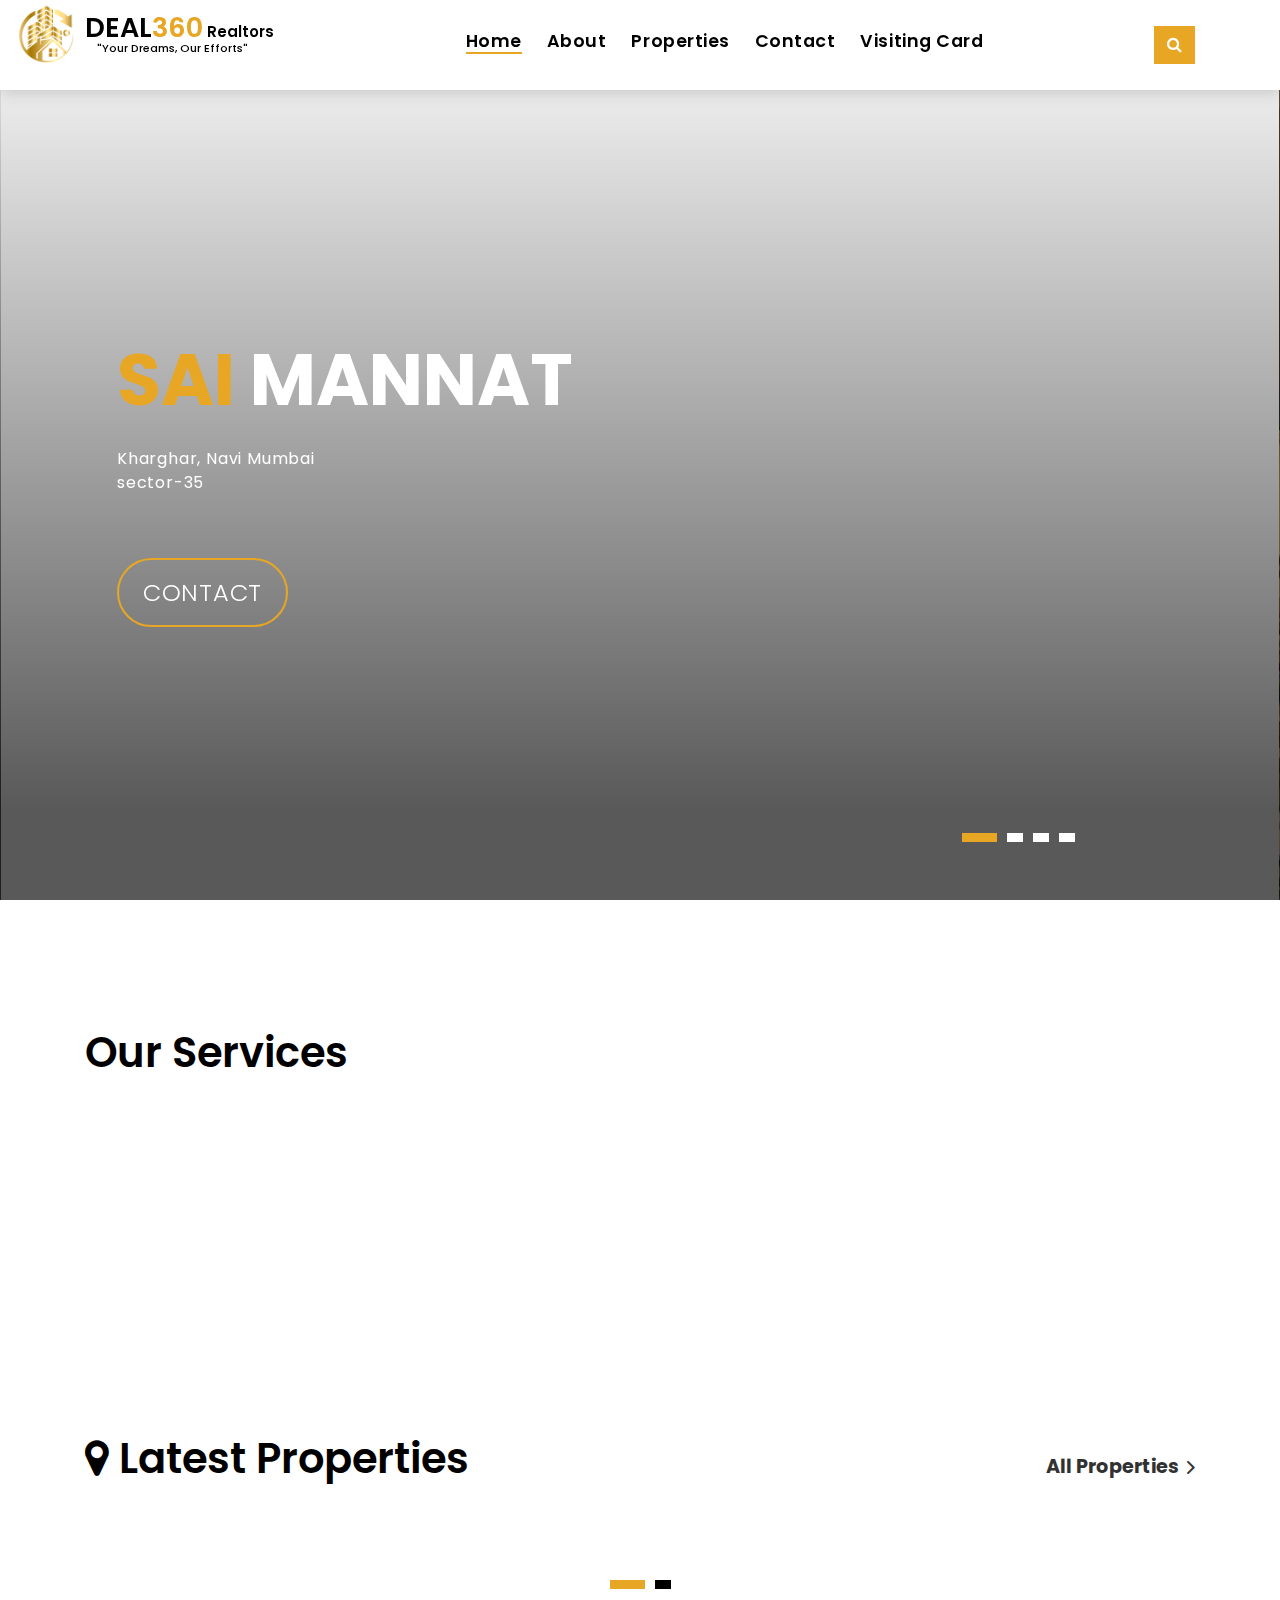
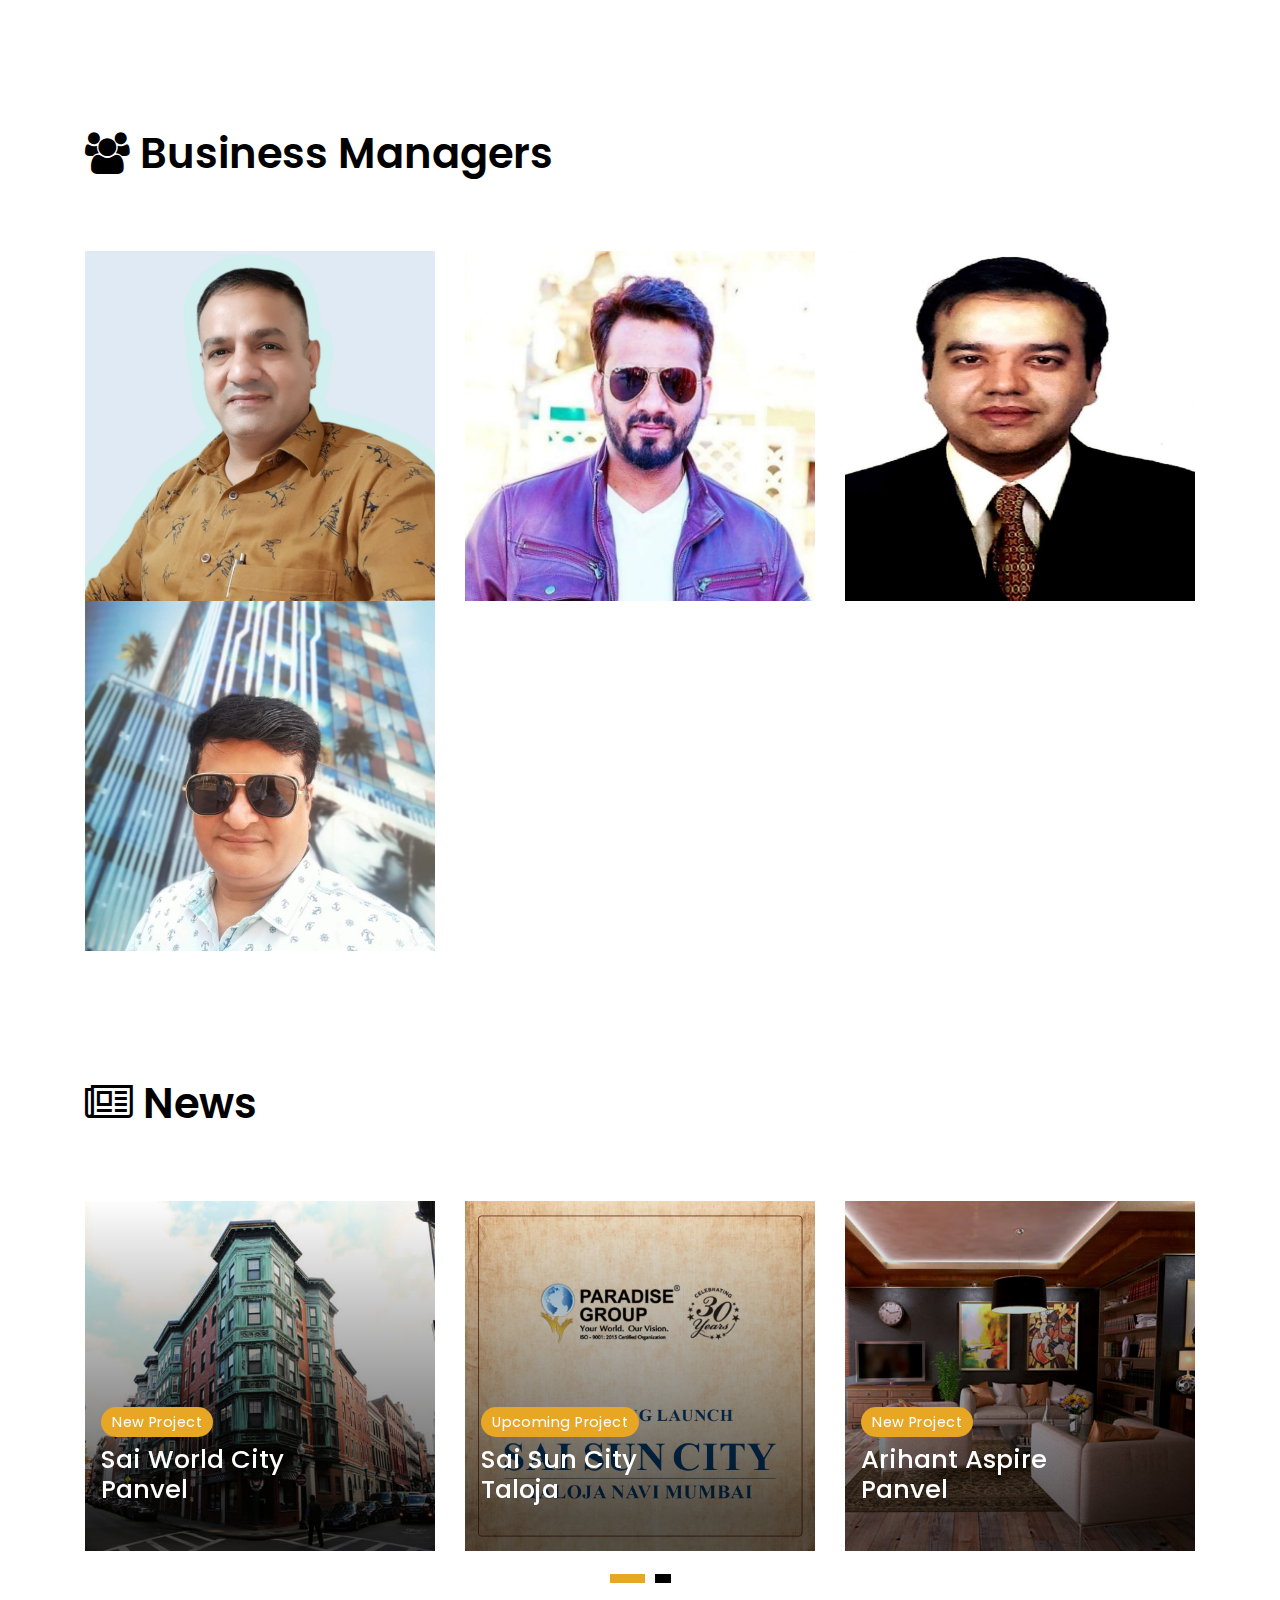
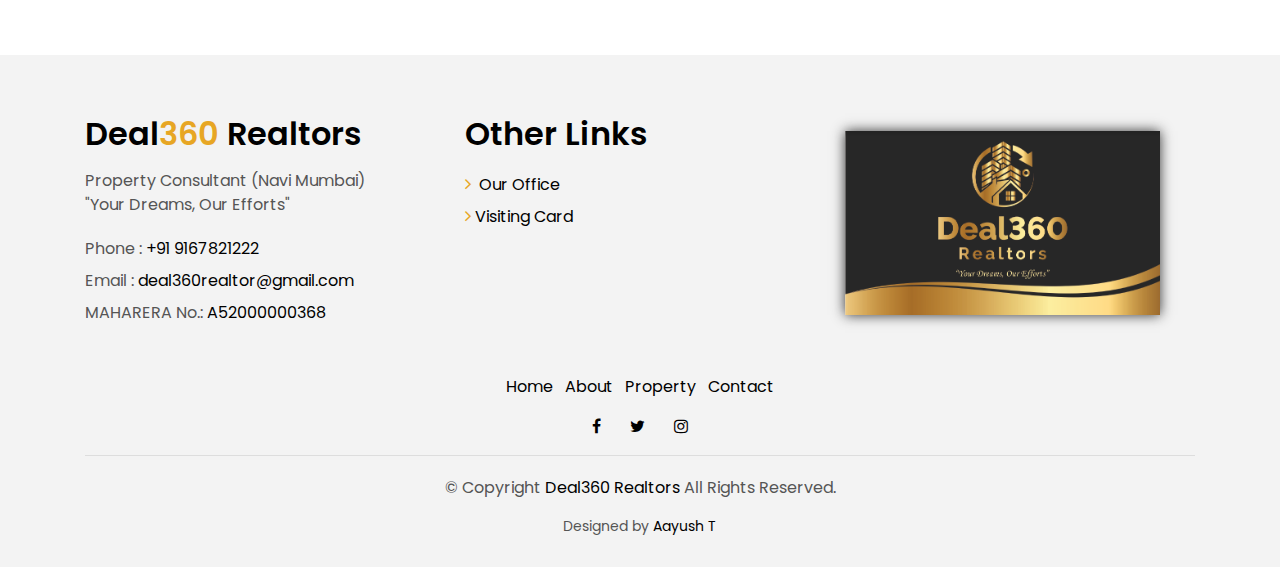
==== index.html @ 273b8ac3 "SSC" ====
<!DOCTYPE html>
<html lang="en">
<head>
  <meta charset="utf-8">
  <title>Deal360 Realtors</title>
  <meta content="width=device-width, initial-scale=1.0" name="viewport">
  <meta http-equiv="ScreenOrientation" content="autoRotate:disabled">
  <meta name="keywords" content="deal360, Deal 360, DEAL360, deal360 realtor, Realtor, real estate agency kharghar, real estate agency near me
  Realtors, best realtor in kharghar, real estate in kharghar, real estate kharghar, flat, rent, sell, purchase, shop, top realtor for buying a new home, top real estate agents in Navi mumbai, selling a home, sell a home fast, fastest way to sell a home in kharghar, home selling tips, cost of selling your home, marketing your home, ways to sell your home, kharghar, properties, Real Estate, India Property, Property in Navi Mumbai, Real Estate India, India properties, Properties in India, Kharghar real estate, Real Estate in India, Property Sites India, 360 Realtor">
  <meta name="author" content="Deal360 Realtor">
  <meta name="robots" content="noindex, nofollow">
  <meta name="description" content="Buy property in Navi Mumbai, choose from the largest database ongoing and upcoming real estate projects on deal360realtor.in  Rent / Sale / Purchase For more assistance call on 9324535317">
  <meta name="geo.region" content="IN-MH" />
		<meta name="geo.placename" content="Kharghar" />
      <link rel="canonical" href="https://www.deal360realtor.in" >

  <!-- Favicons -->
  <link href="img/logonew.png" rel="icon">
  <link href="img/logonew.png" rel="apple-touch-icon">

  <!-- Google Fonts -->
  <link href="https://fonts.googleapis.com/css?family=Poppins:300,400,500,600,700" rel="stylesheet">

  <!-- Bootstrap CSS File -->
  <link href="lib/bootstrap/css/bootstrap.min.css" rel="stylesheet">

  <!-- Libraries CSS Files -->
  <link href="lib/font-awesome/css/font-awesome.min.css" rel="stylesheet">
  <link href="lib/animate/animate.min.css" rel="stylesheet">
  <link href="lib/ionicons/css/ionicons.min.css" rel="stylesheet">
  <link href="lib/owlcarousel/assets/owl.carousel.min.css" rel="stylesheet">

  <!-- Main Stylesheet File -->
  <link href="css/style.css" rel="stylesheet">

  <!-- =======================================================
    Theme Name: EstateAgency
    Theme URL: https://bootstrapmade.com/real-estate-agency-bootstrap-template/
    Author: BootstrapMade.com
    License: https://bootstrapmade.com/license/
  ======================================================= -->
</head>

<body>
  <script async src="https://tally.so/widgets/embed.js"></script>

<script>
window.TallyConfig = {
  "formId": "nr8zv3",
  "popup": {
    "emoji": {
      "text": "💬",
      "animation": "head-shake"
    },
    "layout": "modal",
    "autoClose": 2000
  }
};
</script>

  <!-- <div class="bts-popup" role="alert">
    <div class="bts-popup-container">
      <img src="img/360logonew.png" alt="" width="32%" />
      	<p>Fill & get a call from our side</p> 
        <form action="https://sheetdb.io/api/v1/t4zwk5a7hjp27" method="POST" id="sheetdb-form"></form>
              <form class="form-a contactForm" action="" method="post" role="form">
                <div id="sendmessage">We shall be in contact, soon. Thank you!</div>
                <div id="errormessage">We shall be in contact, soon. Thank you!</div>
                <div class="row">
                  <div class="col-md-6 mb-3">
                    <div class="form-group">
                      <input type="text" name="data[NAME]" class="form-control form-control-lg form-control-a" placeholder="Your Name" data-rule="minlen:4" data-msg="Please enter at least 4 chars"><br>
                      <div class="validation"></div>
                    </div>
                  </div>
                  <div class="col-md-6 mb-3">
                    <div class="form-group">
                      <input type="text" name="data[PHONE-NUMBER]" class="form-control form-control-lg form-control-a" placeholder="Your Phone Number" data-rule="minlen:10" data-msg="Invalid">
                      <div class="validation"></div>
                    </div>
                  </div>
                 
                  <div class="col-md-12">
                    <button type="submit" class="btn btn-a">Send Message</button>
                  </div>
                </div>
              </form>
				<!-- <div class="bts-popup-button">
		       <a href="#https://www.instagram.com/accounts/login/?next=%2FAPA_TV_%2F&source=follow">Submit</a>
         </div> 
        <a href="#0" class="bts-popup-close img-replace">Close</a>
    </div> -->
<!-- </div> -->
 
  <!--/ Nav Star /-->
  <nav class="navbar navbar-default navbar-trans navbar-expand-lg fixed-top">
    <div class="container">
      <button class="navbar-toggler collapsed" type="button" data-toggle="collapse" data-target="#navbarDefault"
        aria-controls="navbarDefault" aria-expanded="false" aria-label="Toggle navigation">
        <span></span>
        <span></span>
        <span></span>
      </button>
      <img src="img/logonew.png" alt="" style="width: 5%; margin-right: 1%; margin-left: -6%; margin-top: -2%;">
      <a class="navbar-brand text-brand" href="index.html" style="font-size: 27px; margin-top: 1%;">DEAL<span class="color-b">360</span><span style="font-size: 15px;"> Realtors</span><h6 style="font-size: 11px;"> &nbsp;&nbsp;&nbsp;&nbsp;"Your Dreams, Our Efforts"</h6> <br></a>
      <button type="button" class="btn btn-link nav-search navbar-toggle-box-collapse d-md-none" data-toggle="collapse"
        data-target="#navbarTogglerDemo01" aria-expanded="false">
        <span class="fa fa-search" aria-hidden="true"></span>
      </button>
      <div class="navbar-collapse collapse justify-content-center" id="navbarDefault">
        <ul class="navbar-nav">
          <li class="nav-item">
            <a class="nav-link active" href="index.html">Home</a>
          </li>
          <li class="nav-item">
            <a class="nav-link" href="about.html">About</a>
          </li>
          <li class="nav-item">
            <a class="nav-link" href="prop.html">Properties</a>
          </li>
          <!-- <li class="nav-item">
            <a class="nav-link" href="#our-agents">Managers</a>
          </li> -->
          <!-- <li class="nav-item">
            <a class="nav-link" href="blog-grid.html">Blog</a>
          </li> -->
          <!-- <li class="nav-item dropdown">
            <a class="nav-link dropdown-toggle" href="#" id="navbarDropdown" role="button" data-toggle="dropdown"
              aria-haspopup="true" aria-expanded="false">
              Pages
            </a>
            <div class="dropdown-menu" aria-labelledby="navbarDropdown">
              <a class="dropdown-item" href="prop.html">Properties</a>
              <!-- <a class="dropdown-item" href="blog-single.html">Blog Single</a> -->
              <!--<a class="dropdown-item" href="#our-agents">Our Agents</a>
              <!-- <a class="dropdown-item" href="agent-single.html">Agent Single</a>
            </div>
          </li> -->
          <li class="nav-item">
            <a class="nav-link" href="contact.html">Contact</a>
          </li>
          <li class="nav-item">
            <a href="img/DEAL360 REALTORS (Visiting Card).pdf" class="nav-link" download="Deal360 Realtors - Visiting card">Visiting Card</a>
          </li>
        </ul>
      </div>
      <button type="button" class="btn btn-b-n navbar-toggle-box-collapse d-none d-md-block" data-toggle="collapse"
        data-target="#navbarTogglerDemo01" aria-expanded="false">
        <span class="fa fa-search" aria-hidden="true"></span>
      </button>
    </div>
  </nav>
  <!--/ Nav End /-->

  <!--/ Carousel Star /-->
  <div class="intro intro-carousel">
    <div id="carousel" class="owl-carousel owl-theme">
      <div class="carousel-item-a intro-item bg-image" style="background-image: url(img/saiMannat.jpg)">
        <div class="overlay overlay-a"></div>
        <div class="intro-content display-table">
          <div class="table-cell">
            <div class="container">
              <div class="row">
                <div class="col-lg-8">
                  <div class="intro-body">
                    <h1 class="intro-title mb-4">
                      <span class="color-b">Sai</span> Mannat
                      <br></h1> 
                    <p class="intro-title-top">Kharghar, Navi Mumbai
                      <br>sector-35</p>
                    <p class="intro-subtitle intro-price">
                      <a href="tel:9167821222"><span class="price-a">Contact</span></a>
                    </p>
                  </div>
                </div>
              </div>
            </div>
          </div>
        </div>
      </div>
      <!-- 2nd -->
    
      <div class="carousel-item-a intro-item bg-image" style="background-image: url(img/aspire.jpeg)">
        <div class="overlay overlay-a"></div>
        <div class="intro-content display-table">
          <div class="table-cell">
            <div class="container">
              <div class="row">
                <div class="col-lg-8">
                  <div class="intro-body">
                    <h1 class="intro-title mb-4">
                      <span class="color-b">Arihant</span> Aspire
                      <br></h1> 
                    <p class="intro-title-top">Panvel, Navi Mumbai
                      <br></p>
                    <p class="intro-subtitle intro-price">
                      <a href="tel:9167821222"><span class="price-a">Contact</span></a>
                    </p>
                  </div>
                </div>
              </div>
            </div>
          </div>
        </div>
      </div>
      <div class="carousel-item-a intro-item bg-image" style="background-image: url(img/arihantAalishan.jpg)">
        <div class="overlay overlay-a"></div>
        <div class="intro-content display-table">
          <div class="table-cell">
            <div class="container">
              <div class="row">
                <div class="col-lg-8">
                  <div class="intro-body">                    
                    <h1 class="intro-title mb-4">
                      <span class="color-b">Arihant </span> Aalishan
                      <br></h1>
                      <p class="intro-title-top">Kharghar, Navi Mumbai
                        <br></p>
                    <p class="intro-subtitle intro-price">
                      <a href="tel:9167821222"><span class="price-a">Contact</span></a>
                    </p>
                  </div>
                </div>
              </div>
            </div>
          </div>
        </div>
      </div>
      <div class="carousel-item-a intro-item bg-image" style="background-image: url(img/swc.jpg)">
        <div class="overlay overlay-a"></div>
        <div class="intro-content display-table">
          <div class="table-cell">
            <div class="container">
              <div class="row">
                <div class="col-lg-8">
                  <div class="intro-body">
                    <h1 class="intro-title mb-4">
                      <span class="color-b">Sai </span> World City
                      <br></h1> <p class="intro-title-top">Panvel, Navi Mumbai
                        <br></p>
                    <p class="intro-subtitle intro-price">
                      <a href="tel:9167821222"><span class="price-a">Contact</span></a>
                    </p>
                  </div>
                </div>
              </div>
            </div>
          </div>
        </div>
      </div>
    </div>
  </div>
  <!--/ Carousel end /-->

  <!--/ Services Star /-->
  <section class="section-services section-t8">
    <div class="container">
      <div class="row">
        <div class="col-md-12">
          <div class="title-wrap d-flex justify-content-between">
            <div class="title-box">
              <h2 class="title-a">Our Services</h2>
            </div>
          </div>
        </div>
      </div>
      <div class="row">
        <div class="col-md-4">
          <div class="card-box-c foo">
            <div class="card-header-c d-flex">
              <div class="card-box-ico">
                <span class="fa fa-home"></span>
              </div>
              <div class="card-title-c align-self-center">
                <h5 class="title-c" style="font-size: 30px;">SALE  PURCHASE  RENT</h5>
              </div>
            </div>
            <div class="card-body-c">
              <p class="content-c">
                <!-- Sed porttitor lectus nibh. Cras ultricies ligula sed magna dictum porta. Praesent sapien massa,
                convallis a pellentesque
                nec, egestas non nisi. -->
              </p>
            </div>
            <!-- <div class="card-footer-c">
              <a href="#" class="link-c link-icon">Read more
                <span class="ion-ios-arrow-forward"></span>
              </a>
            </div> -->
          </div>
        </div>
        <div class="col-md-4">
          <div class="card-box-c foo">
            <div class="card-header-c d-flex">
              <div class="card-box-ico">
                <span class="fa fa-usd"></span>
              </div>
              <div class="card-title-c align-self-center">
                <h2 class="title-c">FINANCE</h2>
              </div>
            </div>
            <div class="card-body-c">
              <p class="content-c">
                <!-- Nulla porttitor accumsan tincidunt. Curabitur aliquet quam id dui posuere blandit. Mauris blandit
                aliquet elit, eget tincidunt
                nibh pulvinar a. -->
              </p>
            </div>
            <!-- <div class="card-footer-c">
              <a href="#" class="link-c link-icon">Read more
                <span class="ion-ios-arrow-forward"></span>
              </a>
            </div> -->
          </div>
        </div>
        <div class="col-md-4">
          <div class="card-box-c foo">
            <div class="card-header-c d-flex">
              <div class="card-box-ico">
                <span class="fa fa-paint-brush"></span>
              </div>
              <div class="card-title-c align-self-center">
                <h2 class="title-c">INTERIOR WORK</h2>
              </div>
            </div>
            <div class="card-body-c">
              <p class="content-c">
                <!-- Sed porttitor lectus nibh. Cras ultricies ligula sed magna dictum porta. Praesent sapien massa,
                convallis a pellentesque
                nec, egestas non nisi. -->
              </p>
            </div>
            <!-- <div class="card-footer-c">
              <a href="#" class="link-c link-icon">Read more
                <span class="ion-ios-arrow-forward"></span>
              </a>
            </div> -->
          </div>
        </div>
      </div>
    </div>
  </section>
  <!--/ Services End /-->

  <!--/ Property Start /-->
  <section class="section-property section-t8">
    <div class="container">
      <div class="row">
        <div class="col-md-12">
          <div class="title-wrap d-flex justify-content-between">
            <div class="title-box">
              <h2 class="title-a">
               <span class="fa fa-map-marker "></span> Latest Properties</h2>
            </div>
            <div class="title-link" style="font-weight:bold;">
              <a href="prop.html">All Properties
                <span class="ion-ios-arrow-forward"></span>
              </a>
            </div>
          </div>
        </div>
      </div>
      <div id="property-carousel" class="owl-carousel owl-theme">
        <div class="carousel-item-b">
          <div class="card-box-a card-shadow">
            <div class="img-box-a">
              <img src="img/greenwoods1.jpg" alt="" class="img-a img-fluid">
            </div>
            <div class="card-overlay">
              <div class="card-overlay-a-content">
                <div class="card-header-a">
                  <h2 class="card-title-a">
                    Greenwoods
                      <br /><span style="font-size: 0.5em;"> Kharghar (Sector-35)</span></a>
                  </h2>
                </div>
                <div class="card-body-a">
                  <div class="price-box d-flex">
                    <span class="price-a">RESALE | 2/3 BHK</span>
                  </div>
                  <a href="tel:9324535317" class="link-a">Click here to contact
                    <span class="ion-ios-arrow-forward"></span>
                  </a>
                </div>
                <div class="card-footer-a">
                  <ul class="card-info d-flex justify-content-around">
                    <li>
                      <h4 class="card-info-title">Area</h4>
                      <span>
                        <sup></sup>
                      </span>
                    </li>
                    <li>
                      <h4 class="card-info-title">Beds</h4>
                      <span>2/3</span>
                    </li>
                    <li>
                      <h4 class="card-info-title">Baths</h4>
                      <span>2/3</span>
                    </li>
                    <!-- <li>
                      <h4 class="card-info-title">Garages</h4>
                      <span>1</span>
                    </li> -->
                  </ul>
                </div>
              </div>
            </div>
          </div>
        </div>
        <div class="carousel-item-b">
          <div class="card-box-a card-shadow">
            <div class="img-box-a">
              <img src="img/regencyCrest1.jpg" alt="" class="img-a img-fluid">
            </div>
            <div class="card-overlay">
              <div class="card-overlay-a-content">
                <div class="card-header-a">
                  <h2 class="card-title-a">
                    Regency Crest
                      <br /><span style="font-size: 0.5em;"> Kharghar (Sector-19)</span></a>
                  </h2>
                </div>
                <div class="card-body-a">
                  <div class="price-box d-flex">
                    <span class="price-a">rent | 2/3 BHK</span>
                  </div>
                  <a href="tel:932453531" class="link-a">Click here to Contact
                    <span class="ion-ios-arrow-forward"></span>
                  </a>
                </div>
                <div class="card-footer-a">
                  <ul class="card-info d-flex justify-content-around">
                    <li>
                      <h4 class="card-info-title">Area</h4>
                      <span>--
                        <sup></sup>
                      </span>
                    </li>
                    <li>
                      <h4 class="card-info-title">Beds</h4>
                      <span>2/3</span>
                    </li>
                    <li>
                      <h4 class="card-info-title">Baths</h4>
                      <span>3</span>
                    </li>
                    <!-- <li>
                      <h4 class="card-info-title">Garages</h4>
                      <span>1</span>
                    </li> -->
                  </ul>
                </div>
              </div>
            </div>
          </div>
        </div>
        <div class="carousel-item-b">
          <div class="card-box-a card-shadow">
            <div class="img-box-a">
              <img src="img/arihantAalishan1.jpg" alt="" class="img-a img-fluid">
            </div>
            <div class="card-overlay">
              <div class="card-overlay-a-content">
                <div class="card-header-a">
                  <h2 class="card-title-a">
                    Arihant Aalishan
                      <br /> <span style="font-size: 0.5em;"> Kharghar (Sector-37)</span></a>
                  </h2>
                </div>
                <div class="card-body-a">
                  <div class="price-box d-flex">
                    <span class="price-a">Underconstruction</span>
                  </div>
                  <a href="tel:932453531" class="link-a">Click here to contact
                    <span class="ion-ios-arrow-forward"></span>
                  </a>
                </div>
                <div class="card-footer-a">
                  <ul class="card-info d-flex justify-content-around">
                    <li>
                      <h4 class="card-info-title">Area</h4>
                      <span>--
                        <sup></sup>
                      </span>
                    </li>
                    <li>
                      <h4 class="card-info-title">Beds</h4>
                      <span>1/2/3</span>
                    </li>
                    <li>
                      <h4 class="card-info-title">Baths</h4>
                      <span>2/3/4</span>
                    </li>
                    <!-- <li>
                      <h4 class="card-info-title">Garages</h4>
                      <span>1</span>
                    </li> -->
                  </ul>
                </div>
              </div>
            </div>
          </div>
        </div>
        <div class="carousel-item-b">
          <div class="card-box-a card-shadow">
            <div class="img-box-a">
              <img src="img/saiMannat1.jpg" alt="" class="img-a img-fluid">
            </div>
            <div class="card-overlay">
              <div class="card-overlay-a-content">
                <div class="card-header-a">
                  <h2 class="card-title-a">
                    Sai Mannat
                      <br /> <span style="font-size: 0.5em;"> Kharghar (Sector-34)</span></a>
                  </h2>
                </div>
                <div class="card-body-a">
                  <div class="price-box d-flex">
                    <span class="price-a">resale | 2/3 BHK</span>
                  </div>
                  <a href="tel:932453531" class="link-a">Click here to contact
                    <span class="ion-ios-arrow-forward"></span>
                  </a>
                </div>
                <div class="card-footer-a">
                  <ul class="card-info d-flex justify-content-around">
                    <li>
                      <h4 class="card-info-title">Area</h4>
                      <span>--
                        <sup></sup>
                      </span>
                    </li>
                    <li>
                      <h4 class="card-info-title">Beds</h4>
                      <span>2/3</span>
                    </li>
                    <li>
                      <h4 class="card-info-title">Baths</h4>
                      <span>2/3</span>
                    </li>
                    <!-- <li>
                      <h4 class="card-info-title">Garages</h4>
                      <span>1</span>
                    </li> -->
                  </ul>
                </div>
              </div>
            </div>
          </div>
        </div>
        <div class="carousel-item-b">
          <div class="card-box-a card-shadow">
            <div class="img-box-a">
              <img src="img/arihantAnaya.jpg" alt="" class="img-a img-fluid">
            </div>
            <div class="card-overlay">
              <div class="card-overlay-a-content">
                <div class="card-header-a">
                  <h2 class="card-title-a">
                    Arihant Anaya
                      <br /> <span style="font-size: 0.5em;"> Kharghar (Sector-35)</span></a>
                  </h2>
                </div>
                <div class="card-body-a">
                  <div class="price-box d-flex">
                    <span class="price-a">resale | 2/3 BHK</span>
                  </div>
                  <a href="tel:932453531" class="link-a">Click here to contact
                    <span class="ion-ios-arrow-forward"></span>
                  </a>
                </div>
                <div class="card-footer-a">
                  <ul class="card-info d-flex justify-content-around">
                    <li>
                      <h4 class="card-info-title">Area</h4>
                      <span>--
                        <sup></sup>
                      </span>
                    </li>
                    <li>
                      <h4 class="card-info-title">Beds</h4>
                      <span>2/3</span>
                    </li>
                    <li>
                      <h4 class="card-info-title">Baths</h4>
                      <span>2/3</span>
                    </li>
                  </ul>
                </div>
              </div>
            </div>
          </div>
        </div>
      </div>
    </div>
  </section>
  <!--/ Property End /-->

  <!--/ Agents Star /-->
  <section class="section-agents section-t8">
    <div class="container">
      <div class="row">
        <div class="col-md-12">
          <div class="title-wrap d-flex justify-content-between">
            <div class="title-box">
              <!-- <h2 class="title-a" id="our-agents">Business Managers</h2> -->
              <h2 class="title-a">
                <span class="fa fa-users" id="our-agents"></span> Business Managers</h2>
            </div>
            <!-- <div class="title-link">
              <a href="agents-grid.html">All Agents
                <span class="ion-ios-arrow-forward"></span>
              </a>
            </div> -->
          </div>
        </div>
      </div>
      <div class="row">
        <div class="col-md-4">
          <div class="card-box-d">
            <div class="card-img-d">
              <img src="img/agent1.jpeg" alt="" class="img-d img-fluid">
            </div>
            <div class="card-overlay card-overlay-hover">
              <div class="card-header-d">
                <div class="card-title-d align-self-center">
                  <h3 class="title-d">
                    Manish Talreja
                      <br></a>
                  </h3>
                </div>
              </div>
              <div class="card-body-d">
                <!-- <p class="content-d color-text-a">
                  Sed porttitor lectus nibh, Cras ultricies ligula sed magna dictum porta two.
                </p> -->
                <div class="info-agents color-a">
                  <p>
                    <strong>Phone: </strong><a href="tel:9324535317"> +91 9324535317</p></a>

                  <p>
                    <strong>Email: </strong> deal360realtor@gmail.com</p>
                </div>
              </div>
              <div class="card-footer-d">
                <div class="socials-footer d-flex justify-content-center">
                  <ul class="list-inline">
                    <li class="list-inline-item">
                      <a href="#" class="link-one">
                        <i class="fa fa-facebook" aria-hidden="true"></i>
                      </a>
                    </li>
                    <li class="list-inline-item">
                      <a href="#" class="link-one">
                        <i class="fa fa-twitter" aria-hidden="true"></i>
                      </a>
                    </li>
                    <li class="list-inline-item">
                      <a href="#" class="link-one">
                        <i class="fa fa-instagram" aria-hidden="true"></i>
                      </a>
                    </li>
                  </ul>
                </div>
              </div>
            </div>
          </div>
        </div>
        <div class="col-md-4">
          <div class="card-box-d">
            <div class="card-img-d">
              <img src="img/agent3.jpeg" alt="" class="img-d img-fluid">
            </div>
            <div class="card-overlay card-overlay-hover">
              <div class="card-header-d">
                <div class="card-title-d align-self-center">
                  <h3 class="title-d">
                    Hiten Bhatt
                      <br></a>
                  </h3>
                </div>
              </div>
              <div class="card-body-d">
                <!-- <p class="content-d color-text-a">
                  Sed porttitor lectus nibh, Cras ultricies ligula sed magna dictum porta two.
                </p> -->
                <div class="info-agents color-a">
                  <p>
                    <strong>Phone: </strong><a href="tel:9819552288"> +91 9819552288</p></a>
                    
                  <p>
                    <strong>Email: </strong> deal360realtor@gmail.com</p>
                </div>
              </div>
              <div class="card-footer-d">
                <div class="socials-footer d-flex justify-content-center">
                  <ul class="list-inline">
                    <li class="list-inline-item">
                      <a href="#" class="link-one">
                        <i class="fa fa-facebook" aria-hidden="true"></i>
                      </a>
                    </li>
                    <li class="list-inline-item">
                      <a href="#" class="link-one">
                        <i class="fa fa-twitter" aria-hidden="true"></i>
                      </a>
                    </li>
                    <li class="list-inline-item">
                      <a href="#" class="link-one">
                        <i class="fa fa-instagram" aria-hidden="true"></i>
                      </a>
                    </li>
                    </li>
                  </ul>
                </div>
              </div>
            </div>
          </div>
        </div>
        <hr><hr>
        <div class="col-md-4">
          <div class="card-box-d">
            <div class="card-img-d">
              <img src="img/agent4.jpeg" alt="" class="img-d img-fluid">
            </div>
            <div class="card-overlay card-overlay-hover">
              <div class="card-header-d">
                <div class="card-title-d align-self-center">
                  <h3 class="title-d">
                    Jay Rochani
                      <br></a>
                  </h3>
                </div>
              </div>
              <div class="card-body-d">
                <!-- <p class="content-d color-text-a">
                  Sed porttitor lectus nibh, Cras ultricies ligula sed magna dictum porta two.
                </p> -->
                <div class="info-agents color-a">
                  <p>
                    <strong>Phone: </strong><a href="tel:9320665999"> +91 9320665999</p></a>

                  <p>
                    <strong>Email: </strong> deal360realtor@gmail.com</p>
                </div>
              </div>
              <div class="card-footer-d">
                <div class="socials-footer d-flex justify-content-center">
                  <ul class="list-inline">
                    <li class="list-inline-item">
                      <a href="#" class="link-one">
                        <i class="fa fa-facebook" aria-hidden="true"></i>
                      </a>
                    </li>
                    <li class="list-inline-item">
                      <a href="#" class="link-one">
                        <i class="fa fa-twitter" aria-hidden="true"></i>
                      </a>
                    </li>
                    <li class="list-inline-item">
                      <a href="#" class="link-one">
                        <i class="fa fa-instagram" aria-hidden="true"></i>
                      </a>
                    </li>
                  </ul>
                </div>
              </div>
            </div>
          </div>
        </div>
        <div class="col-md-4">
          <div class="card-box-d">
            <div class="card-img-d">
              <img src="img/agent2.jpeg" alt="" class="img-d img-fluid">
            </div>
            <div class="card-overlay card-overlay-hover">
              <div class="card-header-d">
                <div class="card-title-d align-self-center">
                  <h3 class="title-d">
                    Navin Makhija
                      <br></a>
                  </h3>
                </div>
              </div>
              <div class="card-body-d">
                <!-- <p class="content-d color-text-a">
                  Sed porttitor lectus nibh, Cras ultricies ligula sed magna dictum porta two.
                </p> -->
                <div class="info-agents color-a">
                  <p>
                    <strong>Phone: </strong> <a href="tel:9867602606">+91 986760260</p</a>
                  <p>
                    <strong>Email: </strong> deal360realtor@gmail.com</p>
                </div>
              </div>
              <div class="card-footer-d">
                <div class="socials-footer d-flex justify-content-center">
                  <ul class="list-inline">
                    <li class="list-inline-item">
                      <a href="#" class="link-one">
                        <i class="fa fa-facebook" aria-hidden="true"></i>
                      </a>
                    </li>
                    <li class="list-inline-item">
                      <a href="#" class="link-one">
                        <i class="fa fa-twitter" aria-hidden="true"></i>
                      </a>
                    </li>
                    <li class="list-inline-item">
                      <a href="#" class="link-one">
                        <i class="fa fa-instagram" aria-hidden="true"></i>
                      </a>
                    </li>
                    </li>
                  </ul>
                </div>
              </div>
            </div>
          </div>
        </div>
      </div>
    </div>
  </section>
  <!--/ Agents End /-->

  <!--/ News Star /-->
  <section class="section-news section-t8">
    <div class="container">
      <div class="row">
        <div class="col-md-12">
          <div class="title-wrap d-flex justify-content-between">
            <div class="title-box">
              <h2 class="title-a"><span class="fa  fa-newspaper-o "></span> News</h2>
            </div>
             <!-- <div class="title-link">
              <a href="blog-grid.html">All News
                <span class="ion-ios-arrow-forward"></span>
              </a>
            </div> -->
          </div>
        </div>
      </div> 
      <div id="new-carousel" class="owl-carousel owl-theme">
        <div class="carousel-item-c">
          <div class="card-box-b card-shadow news-box">
            <div class="img-box-b">
              <img src="img/post-1.jpg" alt="" class="img-b img-fluid">
            </div>
            <div class="card-overlay">
              <div class="card-header-b">
                <div class="card-category-b">
                  <a class="category-b">New Project</a>
                </div>
                <div class="card-title-b">
                  <h2 class="title-2" style="color: white;">
                    Sai World City
                      <br>Panvel</a>
                  </h2>
                </div>
                <!-- <div class="card-date">
                  <span class="date-b">18 Sep. 2017</span>
                </div> -->
              </div>
            </div>
          </div>
        </div>
        <div class="carousel-item-c">
          <div class="card-box-b card-shadow news-box">
            <div class="img-box-b">
              <img src="img/post-5.jpg" alt="" class="img-b img-fluid">
            </div>
            <div class="card-overlay">
              <div class="card-header-b">
                <div class="card-category-b">
                  <a class="category-b">Upcoming Project</a>
                </div>
                <div class="card-title-b">
                  <h2 class="title-2">
                    <a>Sai Sun City
                      <br>Taloja</a>
                  </h2>
                </div>
                <!-- <div class="card-date">
                  <span class="date-b">18 Sep. 2017</span>
                </div> -->
              </div>
            </div>
          </div>
        </div>
        <div class="carousel-item-c">
          <div class="card-box-b card-shadow news-box">
            <div class="img-box-b">
              <img src="img/post-2.jpg" alt="" class="img-b img-fluid">
            </div>
            <div class="card-overlay">
              <div class="card-header-b">
                <div class="card-category-b">
                  <a class="category-b">New Project</a>
                </div>
                <div class="card-title-b">
                  <h2 class="title-2">
                    <a>Arihant Aspire
                      <br>Panvel</a>
                  </h2>
                </div>
                <!-- <div class="card-date">
                  <span class="date-b">18 Sep. 2017</span>
                </div> -->
              </div>
            </div>
          </div>
        </div>
        <div class="carousel-item-c">
          <div class="card-box-b card-shadow news-box">
            <div class="img-box-b">
              <img src="img/post-3.jpg" alt="" class="img-b img-fluid">
            </div>
            <div class="card-overlay">
              <div class="card-header-b">
                <div class="card-category-b">
                  <a class="category-b">New Project</a>
                </div>
                <div class="card-title-b">
                  <h2 class="title-2">
                    <a>Adhiraj The Mainland
                      <br>Kharghar</a>
                  </h2>
                </div>
                <!-- <div class="card-date">
                  <span class="date-b">18 Sep. 2017</span>
                </div> -->
              </div>
            </div>
          </div>
        </div>
        <div class="carousel-item-c">
          <div class="card-box-b card-shadow news-box">
            <div class="img-box-b">
              <img src="img/post-4.jpg" alt="" class="img-b img-fluid">
            </div>
            <div class="card-overlay">
              <div class="card-header-b">
                <div class="card-category-b">
                  <a class="category-b">New Project</a>
                </div>
                <div class="card-title-b">
                  <h2 class="title-2">
                    <a>Sai Aaradhya
                      <br>Kharghar</a>
                  </h2>
                </div>
                <!-- <div class="card-date">
                  <span class="date-b">18 Sep. 2017</span>
                </div> -->
              </div>
            </div>
          </div>
        </div>
      
      </div>
    </div>
  </section>
  <!--/ News End /-->

  <!--/ Testimonials Star /-->
  <!-- <section class="section-testimonials section-t8 nav-arrow-a">
    <div class="container">
      <div class="row">
        <div class="col-md-12">
          <div class="title-wrap d-flex justify-content-between">
            <div class="title-box">
              <h2 class="title-a">Testimonials</h2>
            </div>
          </div>
        </div>
      </div>
      <div id="testimonial-carousel" class="owl-carousel owl-arrow">
        <div class="carousel-item-a">
          <div class="testimonials-box">
            <div class="row">
              <div class="col-sm-12 col-md-6">
                <div class="testimonial-img">
                  <img src="img/testimonial-1.jpg" alt="" class="img-fluid">
                </div>
              </div>
              <div class="col-sm-12 col-md-6">
                <div class="testimonial-ico">
                  <span class="ion-ios-quote"></span>
                </div>
                <div class="testimonials-content">
                  <p class="testimonial-text">
                    Lorem ipsum dolor sit amet, consectetur adipisicing elit. Omnis, cupiditate ea nam praesentium
                    debitis hic ber quibusdam
                    voluptatibus officia expedita corpori.
                  </p>
                </div>
                <div class="testimonial-author-box">
                  <img src="img/mini-testimonial-1.jpg" alt="" class="testimonial-avatar">
                  <h5 class="testimonial-author">Albert & Erika</h5>
                </div>
              </div>
            </div>
          </div>
        </div>
        <div class="carousel-item-a">
          <div class="testimonials-box">
            <div class="row">
              <div class="col-sm-12 col-md-6">
                <div class="testimonial-img">
                  <img src="img/testimonial-2.jpg" alt="" class="img-fluid">
                </div>
              </div>
              <div class="col-sm-12 col-md-6">
                <div class="testimonial-ico">
                  <span class="ion-ios-quote"></span>
                </div>
                <div class="testimonials-content">
                  <p class="testimonial-text">
                    Lorem ipsum dolor sit amet, consectetur adipisicing elit. Omnis, cupiditate ea nam praesentium
                    debitis hic ber quibusdam
                    voluptatibus officia expedita corpori.
                  </p>
                </div>
                <div class="testimonial-author-box">
                  <img src="img/mini-testimonial-2.jpg" alt="" class="testimonial-avatar">
                  <h5 class="testimonial-author">Pablo & Emma</h5>
                </div>
              </div>
            </div>
          </div>
        </div>
      </div>
    </div>
  </section> -->
  <!--/ Testimonials End /-->

  <!--/ footer Star /-->
  <section class="section-footer">
    <div class="container">
      <div class="row">
        <div class="col-sm-12 col-md-4">
          <div class="widget-a">
            <div class="w-header-a">
              <h3 class="w-title-a text-brand">Deal<span style="color: #e7a624;">360</span> Realtors</h3>
            </div>
            <div class="w-body-a">
              <p class="w-text-a color-text-a">
                Property Consultant (Navi Mumbai) <br>
                "Your Dreams, Our Efforts"
              </p>
            </div>
            <div class="w-footer-a">
              <ul class="list-unstyled">
                <li class="color-a">
                  <span class="color-text-a">Phone :</span> +91 9167821222</li>
                <li class="color-a">
                  <span class="color-text-a">Email :</span> deal360realtor@gmail.com</li>
                <li class="color-a">
                  <span class="color-text-a">MAHARERA No.:</span> A52000000368</li>
              </ul>
            </div>
          </div>
        </div>
        <div class="col-sm-12 col-md-4 section-md-t3">
          <div class="widget-a">
            <div class="w-header-a">
              <h3 class="w-title-a text-brand">Other Links</h3>
            </div>
            <div class="w-body-a">
              <div class="w-body-a">
                <ul class="list-unstyled">
                  <li class="item-list-a">
                    <i class="fa fa-angle-right"></i> <a href="https://www.google.com/maps/search/shop+no+10,+Allahabad+Bank,+Sector+6,+Kharghar,+Maharashtra/@19.0448629,73.0611114,17z/data=!3m1!4b1?hl=en" target="_blank">Our Office</a>
                  </li>
                  <li class="item-list-a">
                    <i class="fa fa-angle-right"></i><a href="img/DEAL360 REALTORS (Visiting Card).pdf" download="Deal360 Realtors - Visiting card">Visiting Card</a>
                  </li>
                  <!-- <li class="item-list-a">
                    <i class="fa fa-angle-right"></i> <a href="#">Agent Admin</a>
                  </li>
                  <li class="item-list-a">
                    <i class="fa fa-angle-right"></i> <a href="#">Careers</a>
                  </li>
                  <li class="item-list-a">
                    <i class="fa fa-angle-right"></i> <a href="#">Affiliate</a>
                  </li>
                  <li class="item-list-a">
                    <i class="fa fa-angle-right"></i> <a href="#">Privacy Policy</a>
                  </li> -->
                </ul>
              </div>
            </div>
          </div>
        </div>
        <div class="col-sm-12 col-md-4 section-md-t3">
          <div class="widget-a">
            <div class="w-header-a">
              <h3 class="w-title-a text-brand"></h3>
            </div>
            <div class="w-body-a">
              <img src="img/logofull.png" alt="" style="width: 90%; box-shadow: 0px 0px 12px rgb(51, 51, 51);">
              <!-- <ul class="list-unstyled">
                <li class="item-list-a">
                  <i class="fa fa-angle-right"></i> <a href="#">Venezuela</a>
                </li>
                <li class="item-list-a">
                  <i class="fa fa-angle-right"></i> <a href="#">China</a>
                </li>
                <li class="item-list-a">
                  <i class="fa fa-angle-right"></i> <a href="#">Hong Kong</a>
                </li>
                <li class="item-list-a">
                  <i class="fa fa-angle-right"></i> <a href="#">Argentina</a>
                </li>
                <li class="item-list-a">
                  <i class="fa fa-angle-right"></i> <a href="#">Singapore</a>
                </li>
                <li class="item-list-a">
                  <i class="fa fa-angle-right"></i> <a href="#">Philippines</a>
                </li>
              </ul> -->
            </div>
          </div>
        </div>
      </div>
    </div>
  </section>
  <footer>
    <div class="container">
      <div class="row">
        <div class="col-md-12">
          <nav class="nav-footer">
            <ul class="list-inline">
              <li class="list-inline-item">
                <a href="index.html">Home</a>
              </li>
              <li class="list-inline-item">
                <a href="about.html">About</a>
              </li>
              <li class="list-inline-item">
                <a href="prop.html">Property</a>
              </li>
              <!-- <li class="list-inline-item">
                <a href="#">Blog</a>
              </li> -->
              <li class="list-inline-item">
                <a href="contact.html">Contact</a>
              </li>
            </ul>
          </nav>
          <div class="socials-a">
            <ul class="list-inline">
              <li class="list-inline-item">
                <a href="https://www.facebook.com/deal360realtor">
                  <i class="fa fa-facebook" aria-hidden="true"></i>
                </a>
              </li>
              <li class="list-inline-item">
                <a href="https://www.twitter.com/deal360realtor">
                  <i class="fa fa-twitter" aria-hidden="true"></i>
                </a>
              </li>
              <li class="list-inline-item">
                <a href="https://www.instagram.com/deal360realtor">
                  <i class="fa fa-instagram" aria-hidden="true"></i>
                </a>
              </li>
              <!-- <li class="list-inline-item">
                <a href="#">
                  <i class="fa fa-pinterest-p" aria-hidden="true"></i>
                </a>
              </li> -->
              <!-- <li class="list-inline-item">
                <a href="#">
                  <i class="fa fa-dribbble" aria-hidden="true"></i>
                </a>
              </li> -->
            </ul>
          </div>
          <div class="copyright-footer">
            <p class="copyright color-text-a">
              &copy; Copyright
              <span class="color-a">Deal360 Realtors</span> All Rights Reserved.
            </p>
          </div>
          <div class="credits">
          
            Designed by <a href="https://github.com/aayu5hgit/">Aayush T</a>
          </div>
        </div>
      </div>
    </div>
  </footer>
  <!--/ Footer End /-->

  <a href="#" class="back-to-top"><i class="fa fa-chevron-up"></i></a>
  <div id="preloader"></div>

  <!-- JavaScript Libraries -->
  <script src="lib/jquery/jquery.min.js"></script>
  <script src="lib/jquery/jquery-migrate.min.js"></script>
  <script src="lib/popper/popper.min.js"></script>
  <script src="lib/bootstrap/js/bootstrap.min.js"></script>
  <script src="lib/easing/easing.min.js"></script>
  <script src="lib/owlcarousel/owl.carousel.min.js"></script>
  <script src="lib/scrollreveal/scrollreveal.min.js"></script>
  <!-- Contact Form JavaScript File -->
  <script src="contactform/contactform.js"></script>

  <!-- Template Main Javascript File -->
  <script src="js/main.js"></script>

  <script type="application/ld+json">
    {
      "@context": "https://schema.org",
      "@type": "RealEstateAgency",
      "name": "DEAL360 Realtor",
      "image": "",
      "@id": "",
      "url": "https://www.deal360realtor.in",
      "telephone": "9167821222",
      "address": {
        "@type": "PostalAddress",
        "streetAddress": "SHOP NO 10, SHAH CORNER CHS LTD, SECTOR 6, KHARGHAR",
        "addressLocality": "KHGARGHAR",
        "postalCode": "410210",
        "addressCountry": "IN"
      },
      "openingHoursSpecification": {
        "@type": "OpeningHoursSpecification",
        "dayOfWeek": [
          "Monday",
          "Tuesday",
          "Wednesday",
          "Thursday",
          "Friday",
          "Saturday",
          "Sunday"
        ],
        "opens": "10:00",
        "closes": "22:00"
      } 
    }
    </script>
</body>
</html>
---- css/style.css ----
/*
  Theme Name: EstateAgency
  Theme URL: https://bootstrapmade.com/real-estate-agency-bootstrap-template/
  Author: BootstrapMade.com
  License: https://bootstrapmade.com/license/
*/

/*======================================
//--//-->   STYLES GENERALES
======================================*/

body {
  font-family: 'Poppins', sans-serif;
  color: #555555;
}

h1,
h2,
h3,
h4,
h5,
h6 {
  color: #000000;
}

a {
  color: #000000;
  transition: all .5s ease;
}

a:hover {
  color: #e7a624;
  text-decoration: none;
}

.link-two {
  color: #000000;
  transition: all .5s ease;
}

.link-two:hover {
  text-decoration: underline;
  color: #000000;
}

.link-one {
  color: #000000;
  transition: all .5s ease;
}

.link-one:hover {
  color: #000000;
  text-decoration: none;
}

.link-icon {
  color: #000000;
  font-weight: 500;
}

.link-icon span {
  font-size: 14px;
  padding-left: 4px;
  vertical-align: middle;
}

.link-a {
  color: #ffffff;
  text-decoration: none;
}

.link-a:hover {
  color: #ffffff;
  text-decoration: none;
}

.link-a span {
  font-size: 18px;
  vertical-align: middle;
  margin-left: 5px;
}

.text-brand {
  color: #000000;
  font-size: 2rem;
  font-weight: 600;
}

.color-a {
  color: #000000;
}

.color-b {
  color: #e7a624;
}

.color-d {
  color: #adadad;
}

.color-text-a {
  color: #555555;
}

.no-margin {
  margin: 0;
}

/*------/ Nav Pills  /------*/

.nav-pills-a.nav-pills .nav-link {
  color: #000000;
  position: relative;
  font-weight: 600;
}

.nav-pills-a.nav-pills .nav-link.active {
  background-color: transparent;
}

.nav-pills-a.nav-pills .nav-link.active:after {
  content: '';
  position: absolute;
  left: 0;
  bottom: -1px;
  width: 100%;
  height: 2px;
  background-color: #eebc59;
  z-index: 2;
}

/*------/ Bg Image /------*/

.bg-image {
  background-repeat: no-repeat;
  background-attachment: fixed;
  background-size: cover;
  background-position: center center;
}

/*------/ List a /------*/

.list-a {
  display: inline-block;
  line-height: 2;
  padding: 0;
  list-style: none;
}

.list-a li {
  position: relative;
  width: 50%;
  float: left;
  padding-left: 25px;
  padding-right: 5px;
}

.list-a li:before {
  content: '';
  width: 10px;
  height: 2px;
  position: absolute;
  background-color: #313131;
  top: 15px;
  left: 0;
}

/*------/ Pagination-a /------*/

.pagination-a .pagination .page-link {
  margin: 0 .2rem;
  border-color: transparent;
  padding: .5rem .8rem;
  color: #000000;
}

.pagination-a .pagination .page-link:hover,
.pagination-a .pagination .page-link:active,
.pagination-a .pagination .page-link:focus {
  background-color: #e7a624;
}

.pagination-a .pagination .page-link span {
  font-size: 1.2rem;
}

.pagination-a .pagination .next .page-link {
  padding: .4rem .9rem;
}

.pagination-a .pagination .page-item:last-child .page-link {
  border-top-right-radius: 0;
  border-bottom-right-radius: 0;
}

.pagination-a .pagination .page-item:first-child .page-link {
  border-top-left-radius: 0;
  border-bottom-left-radius: 0;
}

.pagination-a .pagination .page-item.disabled .page-link {
  padding: .4rem .9rem;
  color: #555555;
}

.pagination-a .pagination .page-item.active .page-link {
  background-color: #e7a624;
}

.a {
  color: #e7a624;
  font-size: 1.3rem;
}

/*------/ Icon Box /------*/

.icon-box .icon-box-icon {
  display: table-cell;
  vertical-align: top;
  font-size: 36px;
  color: #000000;
  width: 50px;
  padding-top: 8px;
}

.icon-box .icon-box-content {
  padding-top: 18px;
}

/*------/ Space Padding /------*/

.section-t8 {
  padding-top: 8rem;
}

.section-t4 {
  padding-top: 4rem;
}

.section-t3 {
  padding-top: 3rem;
}

.section-b2 {
  padding-bottom: 2rem;
}

.section-tb85 {
  padding: 8rem 0 5rem 0;
}

/*------/ Title /------*/

.title-wrap {
  padding-bottom: 4rem;
}

.title-a {
  font-size: 2.6rem;
  font-weight: 600;
}

.title-link {
  font-size: 1.2rem;
  font-weight: 300;
  padding-top: 1.2rem;
}

.title-link a {
  color: #313131;
}

.title-link span {
  font-size: 20px;
  padding-left: 4px;
  vertical-align: middle;
}

.title-box-d {
  padding-bottom: 1.8rem;
  margin-bottom: 1rem;
  position: relative;
}

.title-box-d .title-d {
  font-weight: 600;
  font-size: 2rem;
}

.title-box-d .title-d:after {
  content: '';
  position: absolute;
  width: 70px;
  height: 4px;
  background-color: #e7a624;
  bottom: 20px;
  left: 0;
}

/*------/ Display Table & Table Cell /------*/

.display-table {
  width: 100%;
  height: 100%;
  display: table;
}

.table-cell {
  display: table-cell;
  vertical-align: middle;
}

/*------/ Ul Resect /------*/

.ul-resect ul,
.list-a ul,
.box-comments ul {
  list-style: none;
  padding-left: 0;
  margin-bottom: 0;
}

/*------/ Overlay /------*/

.overlay-a {
  background: linear-gradient(to bottom, rgba(0, 0, 0, 0) 0%, rgba(0, 0, 0, 0.2) 27%, rgba(0, 0, 0, 0.65) 90%);
}

.overlay {
  position: absolute;
  top: 0;
  left: 0px;
  padding: 0;
  height: 100%;
  width: 100%;
}

/*------/ Owl carousel /------*/

.owl-theme .owl-dots {
  text-align: center;
  margin-top: 18px;
}

.owl-theme .owl-dots .owl-dot {
  display: inline-block;
}

.owl-theme .owl-dots .owl-dot span {
  width: 16px;
  height: 9px;
  margin: 5px 5px;
  background: #000000;
  border: 0px solid #000000;
  display: block;
  transition: all 0.6s ease-in-out;
  cursor: pointer;
  border-radius: 0px;
}

.owl-theme .owl-dots .owl-dot:hover span {
  background-color: #e7a624;
}

.owl-theme .owl-dots .owl-dot.active span {
  background-color: #e7a624;
  width: 35px;
}

.owl-arrow .owl-nav {
  position: absolute;
  top: 0;
  right: 0;
  font-size: 1.8rem;
}

.owl-arrow .owl-nav .owl-prev,
.owl-arrow .owl-nav .owl-next {
  display: inline-block;
  transition: all 0.6s ease-in-out;
  color: #000000;
}

.owl-arrow .owl-nav .owl-prev.disabled,
.owl-arrow .owl-nav .owl-next.disabled {
  transition: all 0.6s ease-in-out;
  color: #adadad;
}

.owl-arrow .owl-nav .owl-next {
  margin-left: 15px;
}

.nav-arrow-a .owl-arrow .owl-nav {
  font-size: 1.8rem;
  margin-top: -110px;
}

.nav-arrow-a .owl-arrow .owl-nav .owl-next {
  margin-left: 15px;
}

.nav-arrow-b .owl-arrow .owl-nav {
  position: absolute;
  top: 0;
  right: 0;
  font-size: 1.2rem;
}

.nav-arrow-b .owl-arrow .owl-nav .owl-prev,
.nav-arrow-b .owl-arrow .owl-nav .owl-next {
  padding: .7rem 1.5rem !important;
  display: inline-block;
  transition: all 0.6s ease-in-out;
  color: #ffffff;
  background-color: #e7a624;
  opacity: .9;
}

.nav-arrow-b .owl-arrow .owl-nav .owl-prev.disabled,
.nav-arrow-b .owl-arrow .owl-nav .owl-next.disabled {
  transition: all 0.6s ease-in-out;
  color: #ffffff;
}

.nav-arrow-b .owl-arrow .owl-nav .owl-prev:hover,
.nav-arrow-b .owl-arrow .owl-nav .owl-next:hover {
  background-color: #26a356;
}

.nav-arrow-b .owl-arrow .owl-nav .owl-next {
  margin-left: 0px;
}

/*------/ Socials /------*/

.socials-a .list-inline-item:not(:last-child) {
  margin-right: 25px;
}

/* Back to top button */

.back-to-top {
  position: fixed;
  display: none;
  background: #e7a624;
  color: #fff;
  width: 44px;
  height: 44px;
  text-align: center;
  line-height: 1;
  font-size: 16px;
  border-radius: 50%;
  right: 15px;
  bottom: 15px;
  transition: background 0.5s;
  z-index: 11;
}

.back-to-top i {
  padding-top: 12px;
  color: #fff;
}

/* Prelaoder */

#preloader {
  position: fixed;
  top: 0;
  left: 0;
  right: 0;
  bottom: 0;
  z-index: 9999;
  overflow: hidden;
  background: #fff;
}

#preloader:before {
  content: "";
  position: fixed;
  top: calc(50% - 30px);
  left: calc(50% - 30px);
  border: 6px solid #f2f2f2;
  border-top: 6px solid #e7a624;
  border-radius: 50%;
  width: 60px;
  height: 60px;
  -webkit-animation: animate-preloader 1s linear infinite;
  animation: animate-preloader 1s linear infinite;
}

@-webkit-keyframes animate-preloader {
  0% {
    -webkit-transform: rotate(0deg);
    transform: rotate(0deg);
  }

  100% {
    -webkit-transform: rotate(360deg);
    transform: rotate(360deg);
  }
}

@keyframes animate-preloader {
  0% {
    -webkit-transform: rotate(0deg);
    transform: rotate(0deg);
  }

  100% {
    -webkit-transform: rotate(360deg);
    transform: rotate(360deg);
  }
}

/*======================================
//--//-->   NAVBAR
======================================*/

.navbar-default {
  transition: all .5s ease-in-out;
  background-color: #ffffff;
  padding-top: 2px;
  padding-bottom: 2px;
  line-height: 20px;
  -webkit-backface-visibility: hidden;
  backface-visibility: hidden;
  box-shadow: 1px 2px 15px rgba(100, 100, 100, 0.3);
}

.navbar-default .nav-search {
  color: #000000;
  font-size: 1.5rem;
}

.navbar-default.navbar-reduce {
  box-shadow: 1px 2px 15px rgba(100, 100, 100, 0.3);
}

.navbar-default.navbar-trans,
.navbar-default.navbar-reduce {
  -webkit-backface-visibility: hidden;
  backface-visibility: hidden;
}

.navbar-default.navbar-trans .nav-item,
.navbar-default.navbar-reduce .nav-item {
  position: relative;
  padding-right: 10px;
  padding-bottom: 8px;
  margin-left: 0;
}

.navbar-default.navbar-trans .nav-link,
.navbar-default.navbar-reduce .nav-link {
  font-size: 1.1rem;
  color: #000000;
  font-weight: 600;
  letter-spacing: 0.030em;
  transition: all 0.1s ease-in-out;
  position: relative;
  padding-left: 0;
  padding-right: 0;
}

.navbar-default.navbar-trans .nav-link:before,
.navbar-default.navbar-reduce .nav-link:before {
  content: '';
  position: absolute;
  bottom: 5px;
  left: 0;
  width: 100%;
  height: 2px;
  z-index: 0;
  background-color: #e7a624;
  -webkit-transform: scaleX(0);
  transform: scaleX(0);
  -webkit-transform-origin: right;
  transform-origin: right;
  transition: opacity .2s ease-out 0.3s, -webkit-transform .2s ease-out;
  transition: transform .2s ease-out, opacity .2s ease-out 0.3s;
  transition: transform .2s ease-out, opacity .2s ease-out 0.3s, -webkit-transform .2s ease-out;
}

.navbar-default.navbar-trans .nav-link:hover,
.navbar-default.navbar-reduce .nav-link:hover {
  color: #000000;
}

.navbar-default.navbar-trans .nav-link:hover:before,
.navbar-default.navbar-reduce .nav-link:hover:before {
  -webkit-transform: scaleX(1);
  transform: scaleX(1);
  -webkit-transform-origin: left;
  transform-origin: left;
}

.navbar-default.navbar-trans .show > .nav-link:before,
.navbar-default.navbar-trans .active > .nav-link:before,
.navbar-default.navbar-trans .nav-link.show:before,
.navbar-default.navbar-trans .nav-link.active:before,
.navbar-default.navbar-reduce .show > .nav-link:before,
.navbar-default.navbar-reduce .active > .nav-link:before,
.navbar-default.navbar-reduce .nav-link.show:before,
.navbar-default.navbar-reduce .nav-link.active:before {
  -webkit-transform: scaleX(1);
  transform: scaleX(1);
}

.navbar-default.navbar-trans .nav-link:before {
  background-color: #e7a624;
}

.navbar-default.navbar-trans .nav-link:hover {
  color: #000000;
}

.navbar-default.navbar-trans .show > .nav-link,
.navbar-default.navbar-trans .active > .nav-link,
.navbar-default.navbar-trans .nav-link.show,
.navbar-default.navbar-trans .nav-link.active {
  color: #000000;
}

.navbar-default.navbar-reduce {
  transition: all .5s ease-in-out;
  padding-top: 19px;
  padding-bottom: 19px;
}

.navbar-default.navbar-reduce .nav-link {
  color: #000000;
}

.navbar-default.navbar-reduce .nav-link:before {
  background-color: #e7a624;
}

.navbar-default.navbar-reduce .nav-link:hover {
  color: #000000;
}

.navbar-default.navbar-reduce .show > .nav-link,
.navbar-default.navbar-reduce .active > .nav-link,
.navbar-default.navbar-reduce .nav-link.show,
.navbar-default.navbar-reduce .nav-link.active {
  color: #000000;
}

.navbar-default.navbar-reduce .navbar-brand {
  color: #000000;
}

.navbar-default .dropdown .dropdown-menu {
  border-top: 0;
  border-left: 4px solid #e7a624;
  border-right: 0;
  border-bottom: 0;
  -webkit-transform: translate3d(0px, -40px, 0px);
  transform: translate3d(0px, -40px, 0px);
  opacity: 0;
  filter: alpha(opacity=0);
  visibility: hidden;
  transition: all 0.5s cubic-bezier(0.3, 0.65, 0.355, 1) 0s, opacity 0.31s ease 0s, height 0s linear 0.36s;
  margin: 0;
  border-radius: 0;
  padding: 12px 0;
}

.navbar-default .dropdown .dropdown-menu .dropdown-item {
  padding: 12px 18px;
  transition: all 500ms ease;
  font-weight: 600;
  min-width: 220px;
}

.navbar-default .dropdown .dropdown-menu .dropdown-item:hover {
  background-color: #ffffff;
  color: #e7a624;
  transition: all 500ms ease;
}

.navbar-default .dropdown .dropdown-menu .dropdown-item.active {
  background-color: #ffffff;
  color: #e7a624;
}

.navbar-default .dropdown:hover .dropdown-menu {
  -webkit-transform: translate3d(0px, 0px, 0px);
  transform: translate3d(0px, 0px, 0px);
  visibility: visible;
  opacity: 1;
  filter: alpha(opacity=1);
}

/*------/ Hamburger Navbar /------*/

.navbar-toggler {
  position: relative;
}

.navbar-toggler:focus,
.navbar-toggler:active {
  outline: 0;
}

.navbar-toggler span {
  display: block;
  background-color: #000000;
  height: 3px;
  width: 25px;
  margin-top: 4px;
  margin-bottom: 4px;
  -webkit-transform: rotate(0deg);
  transform: rotate(0deg);
  left: 0;
  opacity: 1;
}

.navbar-toggler span:nth-child(1),
.navbar-toggler span:nth-child(3) {
  transition: -webkit-transform .35s ease-in-out;
  transition: transform .35s ease-in-out;
  transition: transform .35s ease-in-out, -webkit-transform .35s ease-in-out;
}

.navbar-toggler:not(.collapsed) span:nth-child(1) {
  position: absolute;
  left: 12px;
  top: 10px;
  -webkit-transform: rotate(135deg);
  transform: rotate(135deg);
  opacity: 0.9;
}

.navbar-toggler:not(.collapsed) span:nth-child(2) {
  height: 12px;
  visibility: hidden;
  background-color: transparent;
}

.navbar-toggler:not(.collapsed) span:nth-child(3) {
  position: absolute;
  left: 12px;
  top: 10px;
  -webkit-transform: rotate(-135deg);
  transform: rotate(-135deg);
  opacity: 0.9;
}

/*======================================
//--//-->   BOX COLAPSE
======================================*/

.box-collapse {
  position: fixed;
  top: 0;
  bottom: 0;
  right: 0;
  width: 100%;
  z-index: 1040;
  background-color: #ffffff;
  -webkit-transform: translateX(100%);
  transform: translateX(100%);
  transition: all 0.6s ease;
}

.box-collapse .title-box-d {
  top: 30px;
  left: 60px;
  opacity: 0;
  transition: all 1s ease;
  transition-delay: .3s;
}

.box-collapse-wrap {
  opacity: 0;
  position: absolute;
  left: 0;
  top: 6.5rem;
  bottom: 5rem;
  padding-left: 10%;
  padding-right: 10%;
  overflow-x: hidden;
  overflow-y: auto;
  margin: 0;
  -webkit-transform: translateY(3rem);
  transform: translateY(3rem);
  transition: opacity 0.5s 0.5s ease, -webkit-transform 0.5s 0.5s ease;
  transition: transform 0.5s 0.5s ease, opacity 0.5s 0.5s ease;
  transition: transform 0.5s 0.5s ease, opacity 0.5s 0.5s ease, -webkit-transform 0.5s 0.5s ease;
}

.box-collapse-open .click-closed {
  visibility: visible;
}

.box-collapse-open .box-collapse {
  -webkit-transform: translateX(0);
  transform: translateX(0);
  box-shadow: 0 0 65px rgba(0, 0, 0, 0.07);
  opacity: 1;
}

.box-collapse-open .box-collapse .title-box-d {
  -webkit-transform: translate(0);
  transform: translate(0);
  opacity: 1;
}

.box-collapse-open .box-collapse-wrap {
  -webkit-transform: translate(0);
  transform: translate(0);
  opacity: 1;
}

.box-collapse-closed .box-collapse {
  opacity: .7;
  transition-delay: 0s;
}

.box-collapse-closed .box-collapse .title-box-d {
  opacity: 0;
  transition-delay: 0s;
}

.box-collapse-closed .box-collapse .form-a {
  opacity: 0;
  transition-delay: 0s;
}

.click-closed {
  position: fixed;
  top: 0;
  left: 0;
  width: 100%;
  height: 100%;
  visibility: hidden;
  z-index: 1035;
  background-color: #000000;
  opacity: .4;
}

.close-box-collapse {
  position: absolute;
  z-index: 1050;
  top: 2rem;
  font-size: 3.5rem;
  line-height: 1;
  color: #000000;
  cursor: pointer;
  transition: all 0.3s ease;
}

.right-boxed {
  right: 4.2857rem;
}

/*======================================
//--//-->   INTRO
======================================*/

.intro {
  height: 100vh;
  position: relative;
  color: #ffffff;
}

.intro .owl-theme .owl-dots {
  position: absolute;
  bottom: 70px;
  right: 50px;
}

.intro .owl-theme .owl-dots .owl-dot span {
  background: #ffffff;
  border: 0px solid #ffffff;
}

.intro .owl-theme .owl-dots .owl-dot:hover span {
  background-color: #e7a624;
}

.intro .owl-theme .owl-dots .owl-dot.active span {
  background-color: #e7a624;
}

.intro .intro-item {
  padding-top: 2rem;
}

.intro .carousel-item-a {
  position: relative;
  height: 100vh;
}

.intro .carousel-item-a.bg-image {
  background-attachment: scroll;
}

.intro .intro-content {
  position: absolute;
}

.intro .intro-body {
  padding-left: 1rem;
}

.intro .intro-body .price-a {
  color: #ffffff;
  padding: 1rem 1.5rem;
  border: 2px solid #e7a624;
  border-radius: 50px;
  text-transform: uppercase;
  letter-spacing: 0.030em;
}

.intro .spacial {
  -webkit-animation-delay: .2s;
  animation-delay: .2s;
  color: #ffffff;
}

.intro .intro-title-top {
  -webkit-animation-delay: .6s;
  animation-delay: .6s;
  margin-bottom: 1rem;
  font-size: .9rem;
  color: #ffffff;
  letter-spacing: .05em;
}

.intro .intro-title {
  transition-duration: 9s !important;
  color: #ffffff;
  font-weight: 700;
  font-size: 2.8rem;
  text-transform: uppercase;
}

.intro .intro-subtitle {
  font-size: 1.5rem;
  font-weight: 300;
}

.intro .intro-subtitle.intro-price {
  padding-top: 1rem;
  font-size: 1.2rem;
}

/*------/ Intro Single /------*/

.intro-single {
  padding: 12rem 0 3rem;
}

.intro-single .title-single-box {
  padding: 1rem 0 1rem 2rem;
}

.intro-single .title-single-box {
  border-left: 3px solid #e7a624;
}

.intro-single .title-single-box .title-single {
  font-weight: 600;
  font-size: 2.2rem;
}

.intro-single .breadcrumb-box {
  padding: 1rem 0 0 .5rem;
}

.intro-single .breadcrumb {
  background-color: transparent;
  padding-right: 0;
  padding-left: 0;
}

/*======================================
//--//-->   CARD GENERAL
======================================*/

.card-box-a,
.card-box-b,
.card-box-d {
  position: relative;
  overflow: hidden;
  -webkit-backface-visibility: hidden;
  backface-visibility: hidden;
}

.card-box-a .img-a,
.card-box-a .img-b,
.card-box-b .img-a,
.card-box-b .img-b {
  transition: .8s all ease-in-out;
}

.card-overlay {
  position: absolute;
  width: 100%;
  height: 100%;
  top: 0;
  left: 0;
}

.card-shadow {
  -webkit-backface-visibility: hidden;
  backface-visibility: hidden;
}

.card-shadow:before {
  content: ' ';
  position: absolute;
  top: 0;
  left: 0;
  width: 100%;
  height: 100%;
  z-index: 1;
  background: linear-gradient(to bottom, rgba(0, 0, 0, 0) 0%, rgba(0, 0, 0, 0.2) 27%, rgba(0, 0, 0, 0.65) 90%);
}

/*======================================
//--//-->   PROPERTY - CARD-A
======================================*/

.card-overlay-a-content {
  transition: all .5s ease-in;
  position: absolute;
  width: 100%;
  bottom: 0px;
  z-index: 2;
}

.card-header-a {
  padding: 0 1rem;
}

.card-header-a .card-title-a {
  color: #ffffff;
  margin-bottom: 0;
  padding-bottom: .7rem;
}

.card-header-a .card-title-a a {
  color: #ffffff;
  text-decoration: none;
}

.card-body-a {
  z-index: 2;
  transition: all .5s ease-in;
  padding: 0rem 1rem 2rem 1rem;
}

.card-body-a .price-box {
  padding-bottom: .5rem;
}

.price-a {
  color: #ffffff;
  padding: .6rem .8rem;
  border: 2px solid #e7a624;
  border-radius: 50px;
  text-transform: uppercase;
  letter-spacing: 0.030em;
}

.card-footer-a {
  width: 100%;
  position: absolute;
  z-index: 2;
  background-color: #e7a624;
}

.card-info {
  list-style: none;
  margin-bottom: 0;
  padding: .5rem 0;
}

.card-info .card-info-title {
  font-size: 1rem;
  color: #313131;
}

.card-info li span {
  color: #ffffff;
  font-size: .9rem;
}

/*------/ Property Grid /-----*/

.property-grid .grid-option {
  text-align: right;
  margin-bottom: 2rem;
}

.property-grid .grid-option .custom-select {
  border-radius: 0;
  width: 200px;
  border-color: #313131;
}

.property-grid .grid-option .custom-select:hover,
.property-grid .grid-option .custom-select:active,
.property-grid .grid-option .custom-select:focus {
  border-color: #313131;
}

.property-grid .grid-option .custom-select option {
  border-color: #313131;
}

/*------/ Property Single /-----*/

.gallery-property {
  margin-bottom: 3rem;
}

.property-price {
  margin: 0 auto;
}

.property-price .card-header-c {
  padding: 0;
}

.summary-list {
  padding-right: 1rem;
  color: #000000;
}

.summary-list .list {
  padding: 0;
  line-height: 2;
}

.summary-list .list span {
  color: #555555;
}

.property-agent .title-agent {
  font-weight: 600;
}

.property-agent ul {
  line-height: 2;
  color: #000000;
}

.property-agent .socials-a {
  text-align: center;
}

/*======================================
//--//-->   NEWS - CARD-B
======================================*/

.card-header-b {
  padding: 1rem;
  color: #ffffff;
  position: absolute;
  bottom: 20px;
  z-index: 2;
}

.card-header-b .category-b {
  font-size: .9rem;
  background-color: #e7a624;
  padding: .3rem .7rem;
  color: #313131;
  letter-spacing: 0.030em;
  border-radius: 50px;
  text-decoration: none;
}

.card-header-b .title-2 {
  margin-bottom: 0;
  padding: .6rem 0;
  font-size: 1.5rem;
}

.card-header-b .title-2 a {
  color: #ffffff;
  text-decoration: none;
}

.card-header-b .date-b {
  color: #d8d8d8;
  font-size: 1rem;
}

/*------/ News Single /------*/

.post-information {
  padding: 3rem 0;
}

.post-content {
  font-size: 1.1rem;
  font-weight: 300;
  line-height: 1.6;
}

.post-content .post-intro {
  font-size: 1.7rem;
  font-weight: 300;
  margin-bottom: 4rem;
  line-height: 1.6;
  color: #000000;
  font-weight: 400;
}

.post-content p {
  margin-bottom: 1.7rem;
}

.post-content .blockquote {
  padding: 1rem 3rem 1.7rem 3rem;
  border-left: 3px solid #e7a624;
  color: #000000;
}

.post-content .blockquote footer {
  text-align: left;
  padding: 0;
}

.post-footer {
  padding: 3rem 0 4rem;
}

.post-share .socials {
  display: inline-block;
}

.post-share .socials li {
  margin-left: .6rem;
}

/*------/ Comments /------*/

.box-comments .list-comments li {
  padding-bottom: 3.5rem;
}

.box-comments .list-comments .comment-avatar {
  display: table-cell;
  vertical-align: top;
}

.box-comments .list-comments .comment-avatar img {
  width: 80px;
  height: 80px;
}

.box-comments .list-comments .comment-author {
  font-size: 1.3rem;
}

.box-comments .list-comments .comment-details {
  display: table-cell;
  vertical-align: top;
  padding-left: 25px;
}

.box-comments .list-comments .comment-description {
  padding: .8rem 0 .5rem 0;
}

.box-comments .list-comments a {
  color: #000000;
}

.box-comments .list-comments span {
  display: block;
  color: #2B2A2A;
  font-style: italic;
}

.box-comments .comment-children {
  margin-left: 40px;
}

/*======================================
//--//-->   SERVICES - CARD-C
======================================*/

.card-box-c {
  position: relative;
}

.card-header-c {
  padding: 0 1rem 1rem 1rem;
}

.card-body-c {
  padding: .5rem .5rem 0 .5rem;
}

.card-footer-c {
  padding-left: .5rem;
}

.card-box-ico {
  padding: 1rem 3rem 1rem 2.5rem;
  border: 5px solid #e7a624;
}

.card-box-ico span {
  font-size: 4rem;
  color: #000000;
}

.title-c {
  font-size: 2.5rem;
  font-weight: 600;
  margin-left: -40px;
}

/*======================================
//--//-->   AGENTS - CARD-D
======================================*/

.card-box-d .card-overlay-hover {
  transition: all .2s ease-in-out;
  padding: 15px 40px 15px 35px;
}

.card-box-d .title-d {
  transition: .3s ease-in-out;
  font-size: 2rem;
  font-weight: 600;
  margin: 1rem 0;
  -webkit-transform: translateY(-20px);
  transform: translateY(-20px);
  opacity: 0;
}

.card-box-d .content-d {
  opacity: 0;
  transition: .5s ease-in-out;
  -webkit-transform: translateY(-40px);
  transform: translateY(-40px);
}

.card-box-d .info-agents {
  opacity: 0;
  transition: .5s ease-in-out;
}

.card-box-d .card-footer-d {
  transition: .5s ease-in-out;
  -webkit-transform: translateY(40px);
  transform: translateY(40px);
  opacity: 0;
  position: absolute;
  width: 100%;
  bottom: 10px;
  left: 0;
}

.card-box-d .list-inline-item:not(:last-child) {
  margin-right: 25px;
}

.card-box-d:hover .card-overlay-hover {
  background-color: #e7a624;
  opacity: .9;
}

.card-box-d:hover .title-d,
.card-box-d:hover .content-d,
.card-box-d:hover .info-agents,
.card-box-d:hover .card-footer-d {
  opacity: 1;
  -webkit-transform: translateY(0);
  transform: translateY(0);
}

/*------/ Agent Single /------*/

.agent-info-box .socials-footer {
  margin-top: 2rem;
}

.agent-info-box .socials-footer li {
  margin-right: 1.5rem;
}

/*======================================
//--//-->   ABOUT
======================================*/

.section-about .title-vertical {
  position: absolute;
  letter-spacing: 0;
  -webkit-transform: rotate(-90deg);
  transform: rotate(-90deg);
  top: 50px;
  text-align: left;
  font-size: 1.8rem;
  width: 300px;
  font-weight: 700;
  text-align: right;
}

.about-img-box {
  padding-left: 1rem;
  position: relative;
}

.sinse-box {
  background-color: #e7a624;
  opacity: 90%;
  padding: 1rem 2rem;
  position: absolute;
  left: 15px;
  bottom: 10px;
}

.sinse-box .sinse-title {
  font-weight: 700;
  letter-spacing: 0.043em;
  font-size: 1rem;
}

.sinse-box .sinse-title span {
  position: absolute;
}

.sinse-box .sinse-title span:after {
  content: ' ';
  width: 35px;
  height: 2px;
  background-color: #000000;
  position: absolute;
  bottom: -15px;
}

.sinse-box p {
  margin-bottom: 0;
  font-size: .7rem;
}

/*======================================
//--//-->   TESTIMONIALS
======================================*/

.testimonials-box {
  padding: 1rem 0;
}

.testimonials-box .testimonial-avatar {
  width: 80px !important;
  display: -webkit-inline-box !important;
  display: -webkit-inline-flex !important;
  display: -ms-inline-flexbox !important;
  display: inline-flex !important;
  border-radius: 50%;
}

.testimonial-ico {
  text-align: center;
}

.testimonial-ico span {
  font-size: 1.8rem;
  background-color: #e7a624;
  color: #ffffff;
  padding: .4rem 1rem;
  border-radius: 50px;
}

.testimonial-text {
  font-style: italic;
  margin-top: 25px;
  padding: 1.5rem 1.5rem;
  background-color: #f3f3f3;
  position: relative;
}

.testimonial-text:after {
  content: "";
  position: absolute;
  top: 100%;
  left: 25px;
  width: 0px;
  height: 0px;
  border-top: 15px solid #f3f3f3;
  border-left: 15px solid transparent;
  border-right: 15px solid transparent;
}

.testimonial-author-box {
  margin-top: 2rem;
}

.testimonial-author {
  margin-left: 1rem;
  display: -webkit-inline-box;
  display: -webkit-inline-flex;
  display: -ms-inline-flexbox;
  display: inline-flex;
  font-size: 1.2rem;
  color: #000000;
}

/*======================================
//--//-->   FOOTER
======================================*/

.section-footer {
  padding-top: 60px;
  margin-top: 60px;
  background: #f3f3f3;
}

.section-footer ul {
  line-height: 2;
}

.section-footer .item-list-a i {
  font-size: 18px;
  padding-right: 4px;
  color: #e7a624;
}

.section-footer .widget-a .w-title-a {
  margin-bottom: 1rem;
}

footer {
  background: #f3f3f3;
  text-align: center;
  padding: 30px 0;
}

footer .copyright-footer {
  border-top: 1px solid #ddd;
  padding-top: 20px;
}

footer .credits {
  font-size: 14px;
}

/*======================================
//--//-->   FORM INPUT
======================================*/

.form-a #sendmessage {
  color: #e7a624;
  border: 1px solid #26a356;
  display: none;
  text-align: center;
  padding: 15px;
  font-weight: 600;
  margin-bottom: 15px;
}

.form-a #errormessage {
  color: #e7a624;
  display: none;
  border: 1px solid rgb(0, 0, 0);
  text-align: center;
  padding: 15px;
  font-weight: 600;
  margin-bottom: 15px;
}

.form-a #sendmessage.show,
.form-a #errormessage.show,
.form-a .show {
  display: block;
}

.form-a .validation {
  color: red;
  display: none;
  margin: 4px 0 20px 0;
  font-weight: 400;
  font-size: 13px;
}

.form-a label {
  color: #000000;
  position: relative;
}

.form-a select.form-control-lg:not([size]):not([multiple]) {
  height: 3.5rem;
}

.form-a .form-control {
  border-radius: 1;
  font-size: 1.1rem;
  font-weight: 300;
}

.form-a .form-control.form-control-a {
  height: 3.5rem;
}

.form-a .form-control:focus {
  box-shadow: none;
  border-color: #e7a624;
}

.form-control{
  width: 96%;
  margin-left: 5px;
  margin-top: -2.3rem;
  background-color: #fde59a;
}

/*======================================
//--//-->   BUTTON
======================================*/

.btn {
  transition: .5s ease;
}

.btn.btn-a,
.btn.btn-b {
  border-radius: 40px;
  padding: 1rem 3rem;
  /* letter-spacing: .05rem; */
  box-shadow: 0px 0px 8px #d7d7d7;
}

.btn.btn-a {
  background-color: #e7a624;
  color: #ffffff;
}

.btn.btn-a:hover {
  background-color: #e7a624;
  color: #000000;
}

.btn.btn-b {
  background-color: #e7a624;
  color: #000000;
}

.btn.btn-b:hover {
  background-color: #000000;
  color: #ffffff;
}

.btn.btn-b-n {
  background-color: #e7a624;
  color: #ffffff;
  border-radius: 0;
}

.btn.btn-b-n:hover {
  background-color: #26a356;
  color: #ffffff;
}

@media (min-width: 576px) {
  .intro .intro-title {
    font-size: 3.5rem;
  }

  .intro .intro-subtitle.intro-price {
    font-size: 1.3rem;
  }

  .about-img-box {
    padding-left: 4rem;
  }

  .sinse-box {
    padding: 1.5rem 2.5rem;
    bottom: 20px;
  }

  .sinse-box .sinse-title {
    font-size: 1.3rem;
  }

  .sinse-box p {
    font-size: .8rem;
  }

  .sinse-box p {
    font-size: 1rem;
  }
}

@media (min-width: 768px) {
  .link-a {
    font-size: .9rem;
  }

  .link-a span {
    font-size: 1.5rem;
  }

  .navbar-default.navbar-trans .nav-item,
  .navbar-default.navbar-reduce .nav-item {
    margin-left: 15px;
  }

  .navbar-default .dropdown .dropdown-menu {
    border-top: 4px solid #e7a624;
    border-left: 0;
    display: block;
    position: absolute;
    box-shadow: 0 2px rgba(17, 16, 15, 0.1), 0 2px 10px rgba(20, 19, 18, 0.1);
  }

  .box-collapse {
    width: 50%;
  }

  .intro .owl-theme .owl-dots {
    right: 200px;
  }

  .intro .intro-body {
    padding-left: 2rem;
  }

  .intro .intro-title-top {
    font-size: 1rem;
    margin-bottom: 1rem;
  }

  .intro .intro-title {
    font-size: 4rem;
  }

  .intro .intro-subtitle {
    font-size: 2.5rem;
  }

  .intro .intro-subtitle.intro-price {
    padding-top: 2rem;
    font-size: 1.5rem;
  }

  .intro-single .title-single-box .title-single {
    font-size: 2.1rem;
  }

  .grid .card-box-a,
  .grid .card-box-b,
  .grid .card-box-c,
  .grid .card-box-d {
    margin-bottom: 2.5rem;
  }

  .card-box-a:hover .img-a,
  .card-box-a:hover .img-b,
  .card-box-b:hover .img-a,
  .card-box-b:hover .img-b {
    -webkit-transform: scale(1.2);
    transform: scale(1.2);
  }

  .card-box-a .price-a,
  .card-box-b .price-a {
    font-size: .9rem;
  }

  .card-box-a:hover .card-overlay-a-content {
    bottom: 60px;
  }

  .card-box-a:hover .card-body-a {
    padding-bottom: 1rem;
  }

  .card-overlay-a-content {
    bottom: -20px;
  }

  .card-header-a .card-title-a {
    font-size: 1.3rem;
  }

  .card-info .card-info-title {
    font-size: .9rem;
  }

  .card-info li span {
    font-size: .8rem;
  }

  .card-header-b {
    bottom: 0px;
  }

  .card-header-b .title-2 {
    font-size: 1rem;
  }

  .card-header-b .date-b {
    font-size: .9rem;
  }

  .box-comments .list-comments .comment-author {
    font-size: 1.5rem;
  }

  .title-c {
    font-size: 1.8rem;
  }

  .card-box-d .card-overlay-hover {
    padding: 5px 15px 5px 10px;
  }

  .card-box-d .title-d {
    font-size: 1.1rem;
    margin: .5rem 0;
  }

  .card-box-d .content-d {
    font-size: .8rem;
    margin: .5rem 0;
  }

  .card-box-d .card-body-d p {
    margin-bottom: 8px;
    font-size: .8rem;
  }

  .about-img-box {
    padding-left: 5rem;
  }

  .sinse-box {
    padding: 1.5rem 3rem;
  }

  .sinse-box .sinse-title {
    font-size: 1.8rem;
  }
}

@media (min-width: 768px) and (min-width: 768px) {
  .card-box-a:hover .card-overlay-a-content {
    bottom: 60px;
  }
}

@media (min-width: 768px) and (min-width: 992px) {
  .card-box-a:hover .card-overlay-a-content {
    bottom: 64px;
  }
}

@media (min-width: 992px) {
  .link-a {
    font-size: 1rem;
  }

  .link-a span {
    font-size: 18px;
  }

  .list-a li {
    width: 33.333%;
  }

  .intro .intro-title-top {
    font-size: 1rem;
    margin-bottom: 2rem;
  }

  .intro .intro-title {
    font-size: 4.5rem;
  }

  .intro .intro-subtitle.intro-price {
    padding-top: 3rem;
  }

  .intro-single .title-single-box .title-single {
    font-size: 2.5rem;
  }

  .card-box-a .price-a,
  .card-box-b .price-a {
    font-size: 1rem;
  }

  .card-overlay-a-content {
    bottom: 0px;
  }

  .card-header-a .card-title-a {
    font-size: 1.7rem;
  }

  .card-info .card-info-title {
    font-size: 1rem;
  }

  .card-info li span {
    font-size: 1rem;
  }

  .card-header-b {
    bottom: 20px;
  }

  .card-header-b .title-2 {
    font-size: 1.6rem;
  }

  .card-header-b .date-b {
    font-size: 1rem;
  }

  .title-c {
    font-size: 2.5rem;
  }

  .card-box-d .card-overlay-hover {
    padding: 5px 40px 5px 35px;
  }

  .card-box-d .title-d {
    font-size: 1.5rem;
    margin: 1rem 0;
  }

  .card-box-d .card-body-d p {
    margin-bottom: 12px;
    font-size: 1rem;
  }

  .sinse-box {
    padding: 3rem 4.5rem;
  }

  .sinse-box .sinse-title {
    font-size: 2.2rem;
  }
}

@media (min-width: 1200px) {
  .card-box-d .card-overlay-hover {
    padding: 15px 40px 5px 35px;
  }

  .card-box-d .title-d {
    font-size: 2rem;
    margin: 1rem 0;
  }
}

@media (max-width: 991px) {
  .property-contact {
    margin-top: 2.5rem;
  }
}

@media (max-width: 768px) {
  .back-to-top {
    bottom: 15px;
  }
}

@media (max-width: 767px) {
  .text-brand {
    font-size: 1.8rem;
  }

  .section-t8 {
    padding-top: 4rem;
  }

  .section-t4 {
    padding-top: 2rem;
  }

  .section-md-t3 {
    padding-top: 3rem;
  }

  .section-tb85 {
    padding: 4rem 0 2.5rem 0;
  }

  .intro-single {
    padding-top: 9rem;
  }

  .card-box-a,
  .card-box-b,
  .card-box-c,
  .card-box-d {
    margin-bottom: 2.5rem;
  }

  .card-box-a .card-overlay-a-content {
    bottom: 65px;
  }

  .card-box-a .card-body-a {
    padding-bottom: 1rem;
  }

  .property-agent {
    margin-top: 2.5rem;
  }

  .card-box-c {
    margin-bottom: 2rem;
  }

  .card-body-c {
    padding: 0;
  }
}

@media (max-width: 575px) {
  .box-collapse .title-box-d {
    left: 35px;
  }

  .box-collapse .title-box-d .title-d {
    font-size: 1.3rem;
  }
}
@import url("https://fonts.googleapis.com/css?family=Raleway");
.img-replace {
  /* replace text with an image */
  display: inline-block;
  overflow: hidden;
  text-indent: 100%;
  color: transparent;
  white-space: nowrap;
}
.bts-popup {
  position: fixed;
  left: 0;
  top: 0;
  height: 100%;
  width: 100%;
  background-color: rgba(0, 0, 0, 0.7);
  opacity: 0;
  visibility: hidden;
  -webkit-transition: opacity 0.3s 0s, visibility 0s 0.3s;
  -moz-transition: opacity 0.3s 0s, visibility 0s 0.3s;
  transition: opacity 0.3s 0s, visibility 0s 0.3s;
}
.bts-popup.is-visible {
  opacity: 1;
  visibility: visible;
  -webkit-transition: opacity 0.3s 0s, visibility 0s 0s;
  -moz-transition: opacity 0.3s 0s, visibility 0s 0s;
  transition: opacity 0.3s 0s, visibility 0s 0s;
  z-index: 1000;
}

.bts-popup-container {
  position: relative;
  width: 90%;
  max-width: 500px;
  height: 27rem;
  margin: 9em auto;
  background: #000000fa;
  border-radius: 14px;
  text-align: center;
  box-shadow: 0px 0px 15px rgb(231 166 36);
  -webkit-transform: translateY(-40px);
  -moz-transform: translateY(-40px);
  -ms-transform: translateY(-40px);
  -o-transform: translateY(-40px);
  transform: translateY(-40px);
  -webkit-backface-visibility: hidden;
  -webkit-transition-property: -webkit-transform;
  -moz-transition-property: -moz-transform;
  transition-property: transform;
  -webkit-transition-duration: 0.3s;
  -moz-transition-duration: 0.3s;
  transition-duration: 0.3s;
}
.bts-popup-container img {
  padding: 35px 0 0 0;
}
.bts-popup-container p {
  font-family: "Raleway", sans-serif;
  font-size: 16px;
  letter-spacing: 0.5px;
  line-height: 22px;
  font-weight: 600;
  color: #c9c8c8;
  padding: 10px 50px 20px 38px;
}
.bts-popup-container .bts-popup-button {
  width: 240px;
  height: 50px;
  border: none;
  border-radius: 25px;
  background: #4862ca;
  background: -moz-linear-gradient(
    -45deg,
    #4862ca 0%,
    #943db5 32%,
    #f54f52 66%,
    #ffd253 100%
  );
  background: -webkit-linear-gradient(
    -45deg,
    #4862ca 0%,
    #943db5 32%,
    #f54f52 66%,
    #ffd253 100%
  );
  background: linear-gradient(
    135deg,
    #4862ca 0%,
    #943db5 32%,
    #f54f52 66%,
    #ffd253 100%
  );
  filter: progid:DXImageTransform.Microsoft.gradient( startColorstr='#4862ca', endColorstr='#ffd253',GradientType=1 );
  display: inline-block;
  margin-bottom: 10px;
}

.bts-popup-container a {
  font-family: "Raleway ", sans-serif;
  font-size: 16px;
  letter-spacing: 1px;
  color: #fff;
  text-decoration: none;
  text-transform: uppercase;
  display: block;
  width: 100%;
  margin-top: 25px;
  transform: translateY(-50%);
  padding-top: 16px;
  padding-bottom: 16px;
  transition: all 0.25s ease-in-out;
  -webkit-box-shadow: 0px 30px 30px -20px rgba(205, 61, 125, 0.7);
  -moz-box-shadow: 0px 30px 30px -20px rgba(205, 61, 125, 0.7);
  box-shadow: 0px 30px 30px -20px rgba(205, 61, 125, 0.7);
}
.bts-popup-container a:hover {
  color: #fff;
  text-decoration: none;
  text-transform: uppercase;
  display: block;
  margin-top: 25px;
  transform: translateY(-50%);
  padding-top: 16px;
  padding-bottom: 16px;
  -webkit-box-shadow: 0px 24px 20px -21px rgba(205, 61, 125, 0.8);
  -moz-box-shadow: 0px 24px 20px -21px rgba(205, 61, 125, 0.8);
  box-shadow: 0px 24px 20px -21px rgba(205, 61, 125, 0.8);
}
.bts-popup-container .bts-popup-close {
  position: absolute;
  top: 15px;
  right: 13px;
  width: 30px;
  height: 30px;
}
.bts-popup-container .bts-popup-close::before,
.bts-popup-container .bts-popup-close::after {
  content: "";
  position: absolute;
  top: 13px;
  width: 16px;
  height: 3px;
  background-color: #000;
}
.bts-popup-container .bts-popup-close::before {
  -webkit-transform: rotate(45deg);
  -moz-transform: rotate(45deg);
  -ms-transform: rotate(45deg);
  -o-transform: rotate(45deg);
  transform: rotate(45deg);
  left: 9px;
}
.bts-popup-container .bts-popup-close::after {
  -webkit-transform: rotate(-45deg);
  -moz-transform: rotate(-45deg);
  -ms-transform: rotate(-45deg);
  -o-transform: rotate(-45deg);
  transform: rotate(-45deg);
  right: 5px;
  top: 13px;
}
.is-visible .bts-popup-container {
  -webkit-transform: translateY(0);
  -moz-transform: translateY(0);
  -ms-transform: translateY(0);
  -o-transform: translateY(0);
  transform: translateY(0);
}
@media only screen and (min-width: 1170px) {
  .bts-popup-container {
    margin: 8em auto;
  }
}

html{
  scroll-behavior: smooth;
}
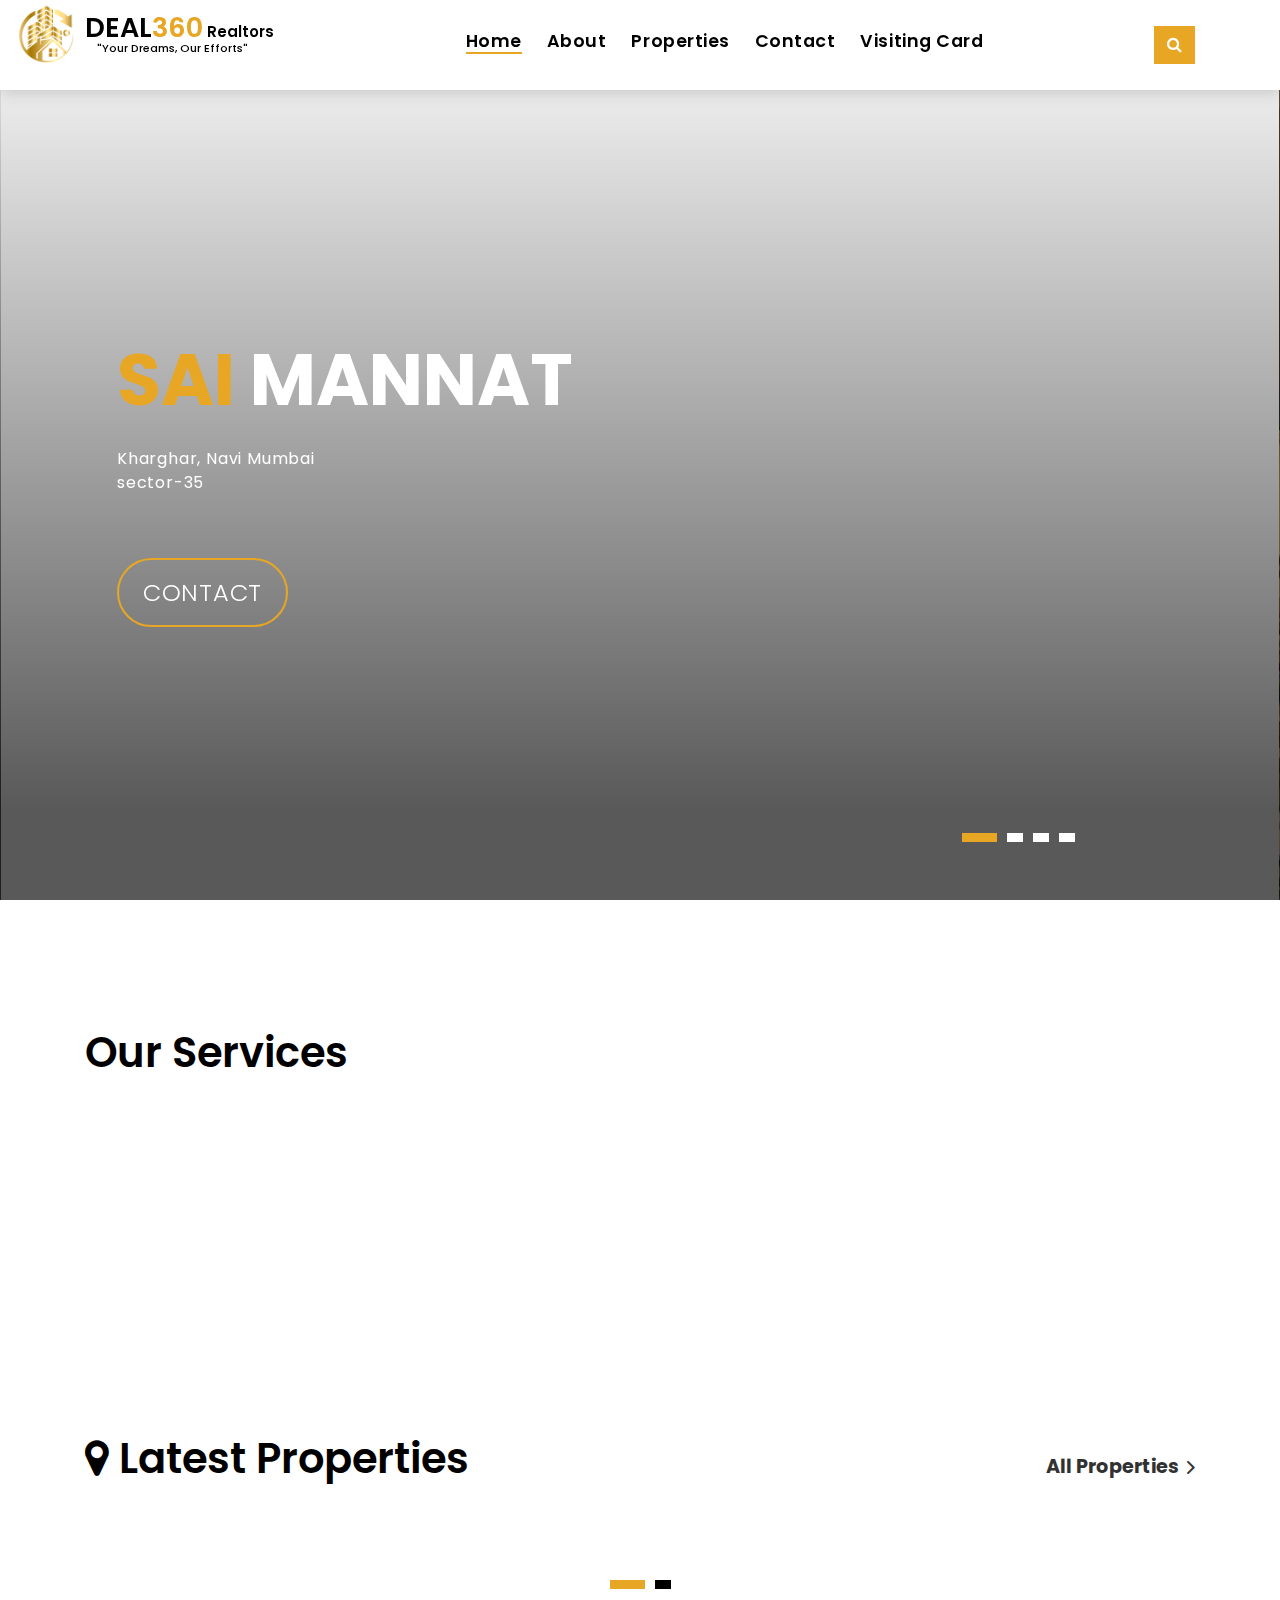
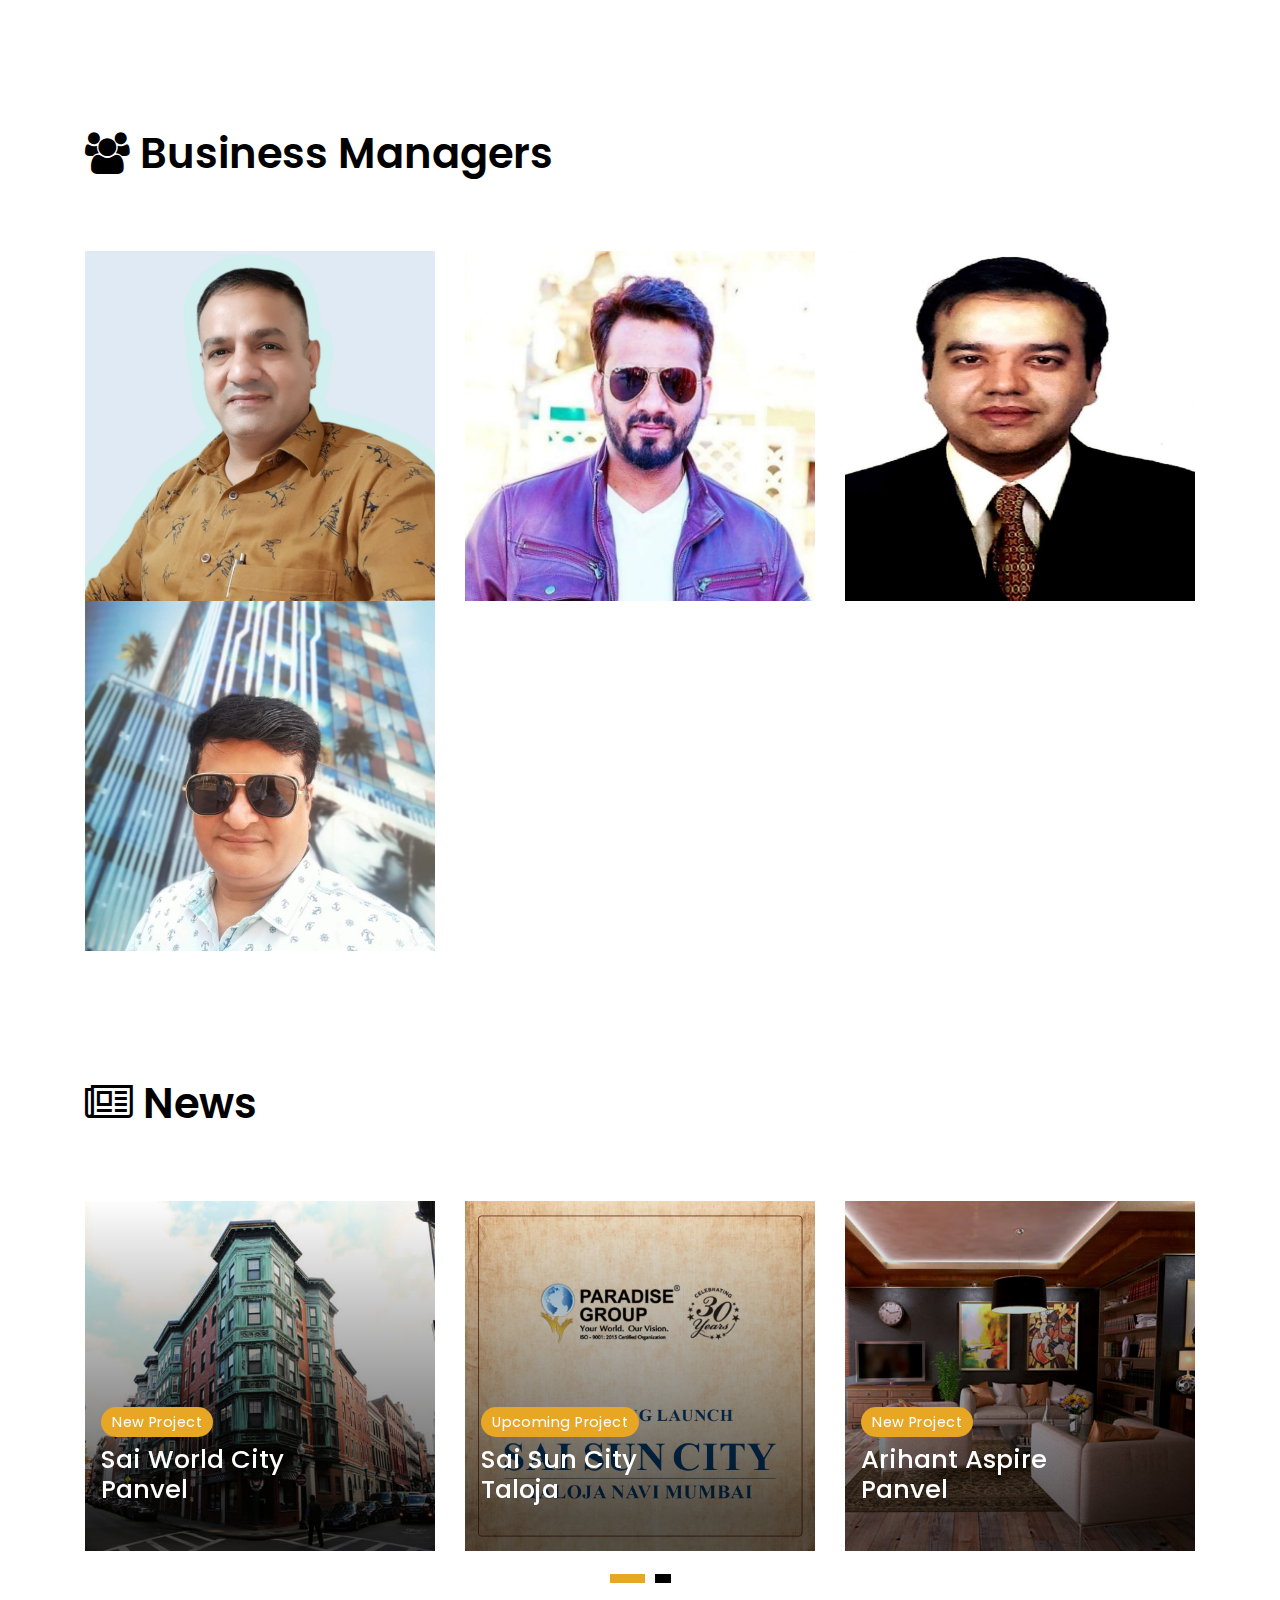
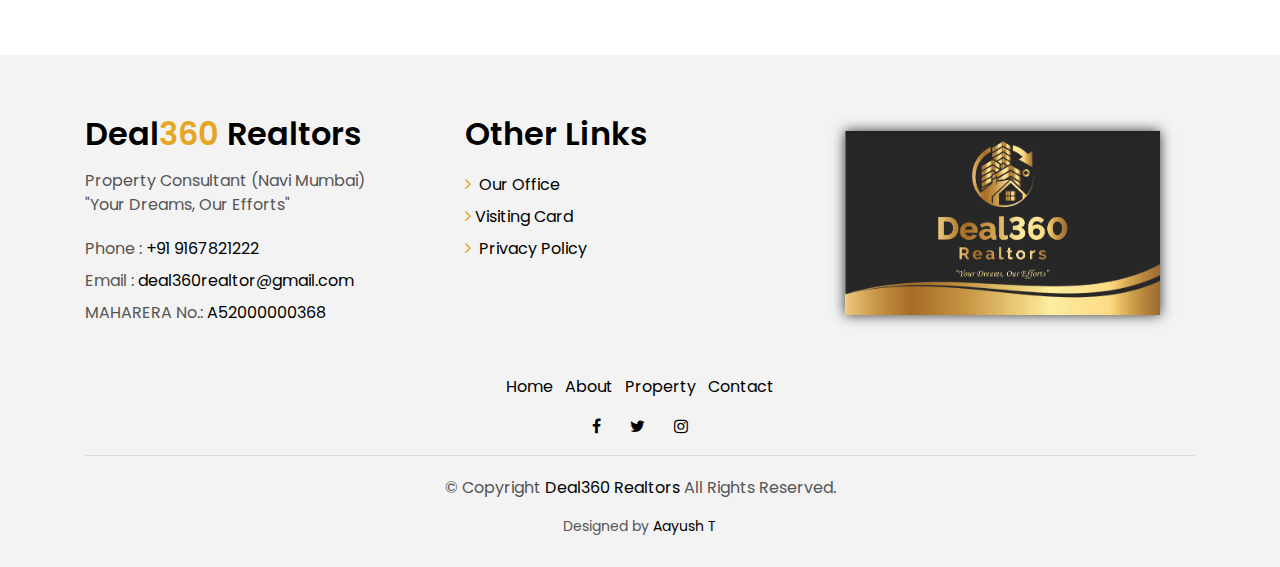
==== commit c689d424: "Privacy Policy Added" ====
--- a/index.html
+++ b/index.html
@@ -1076,18 +1076,9 @@
                   <li class="item-list-a">
                     <i class="fa fa-angle-right"></i><a href="img/DEAL360 REALTORS (Visiting Card).pdf" download="Deal360 Realtors - Visiting card">Visiting Card</a>
                   </li>
-                  <!-- <li class="item-list-a">
-                    <i class="fa fa-angle-right"></i> <a href="#">Agent Admin</a>
+                  <li class="item-list-a">
+                    <i class="fa fa-angle-right"></i> <a href="privacy_policy.html">Privacy Policy</a>
                   </li>
-                  <li class="item-list-a">
-                    <i class="fa fa-angle-right"></i> <a href="#">Careers</a>
-                  </li>
-                  <li class="item-list-a">
-                    <i class="fa fa-angle-right"></i> <a href="#">Affiliate</a>
-                  </li>
-                  <li class="item-list-a">
-                    <i class="fa fa-angle-right"></i> <a href="#">Privacy Policy</a>
-                  </li> -->
                 </ul>
               </div>
             </div>
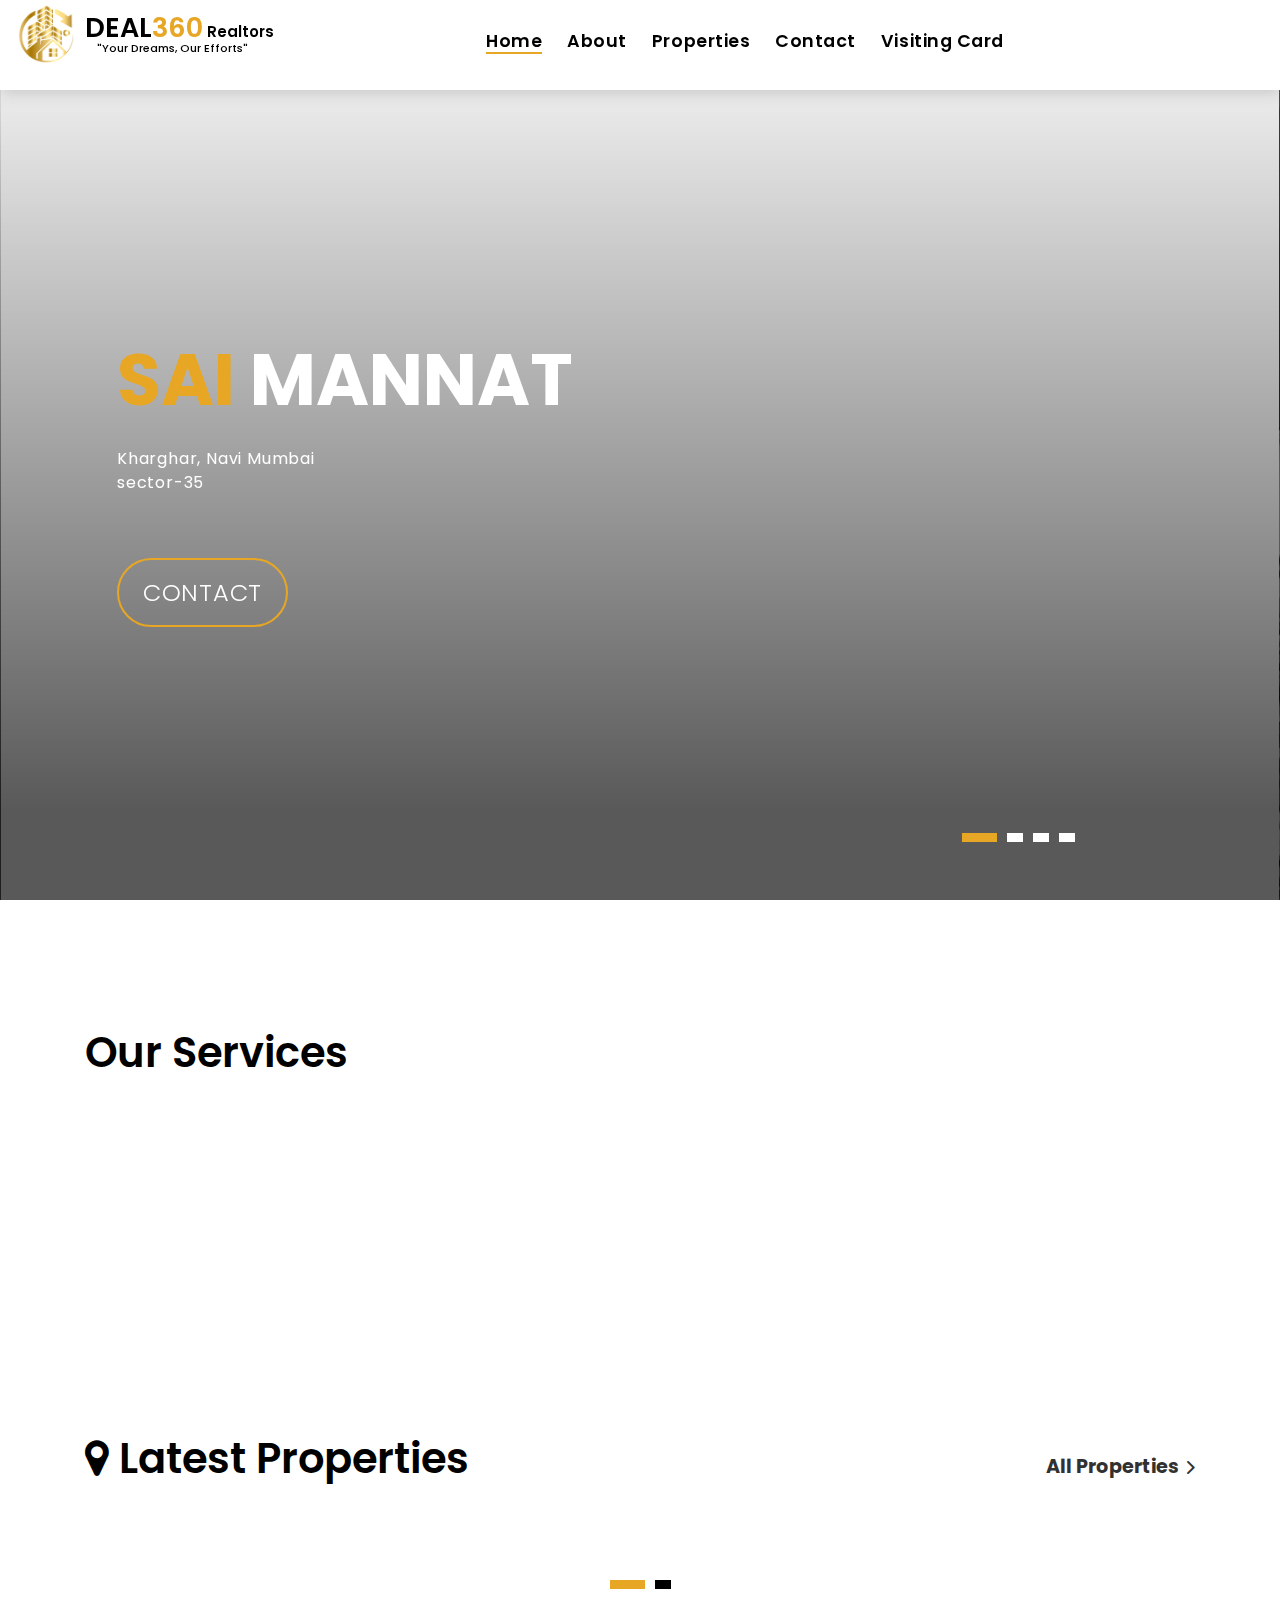
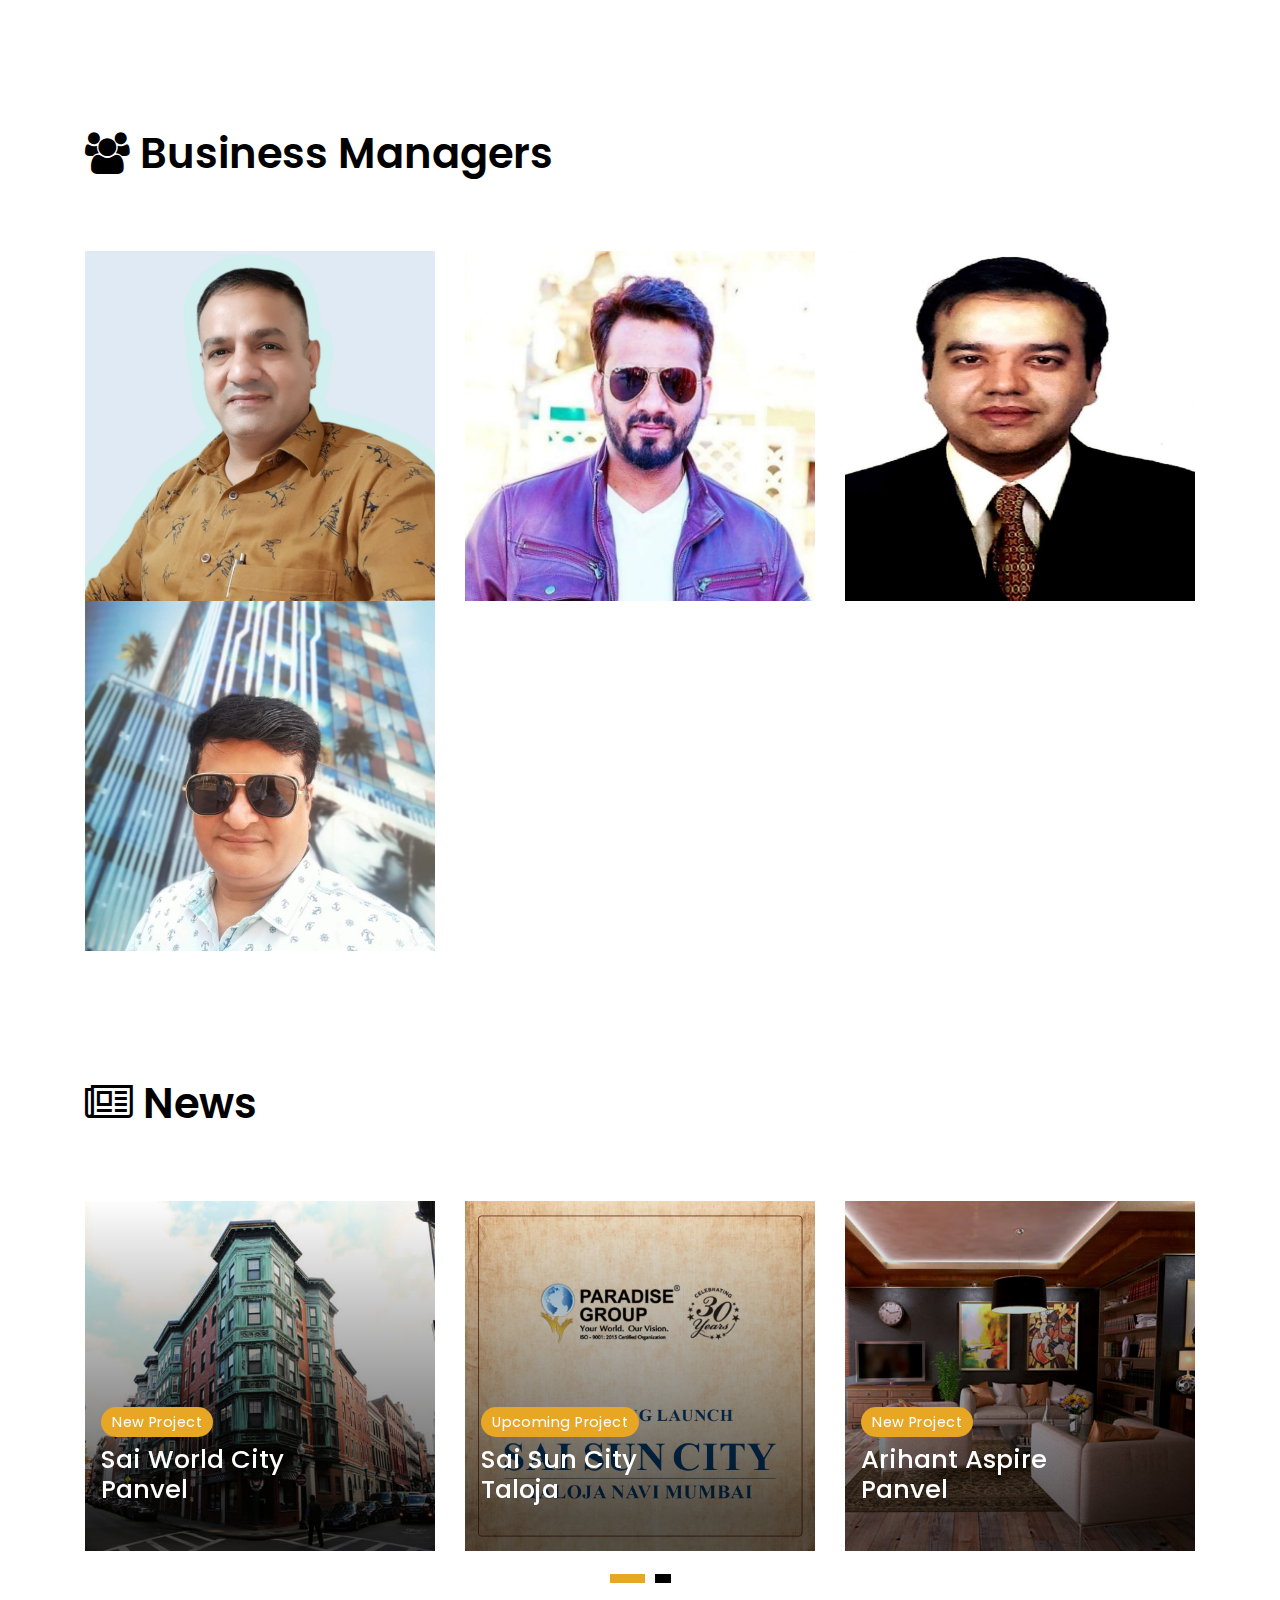
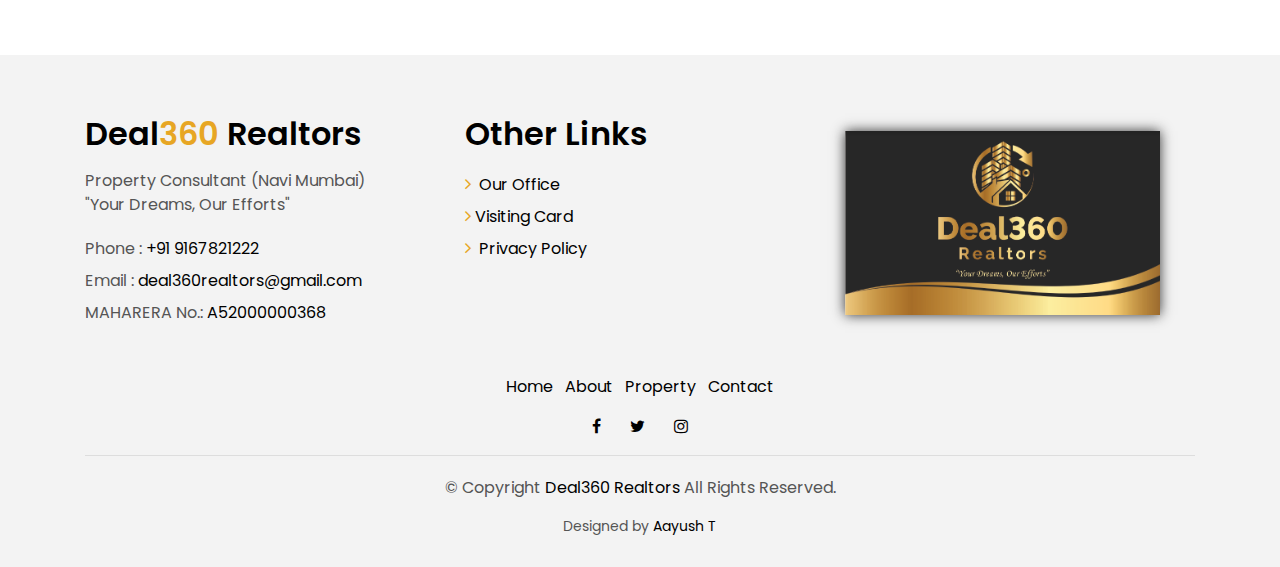
==== commit 1b1d2a80: "Minor" ====
--- a/index.html
+++ b/index.html
@@ -21,24 +21,15 @@
   <!-- Google Fonts -->
   <link href="https://fonts.googleapis.com/css?family=Poppins:300,400,500,600,700" rel="stylesheet">
 
-  <!-- Bootstrap CSS File -->
   <link href="lib/bootstrap/css/bootstrap.min.css" rel="stylesheet">
 
-  <!-- Libraries CSS Files -->
   <link href="lib/font-awesome/css/font-awesome.min.css" rel="stylesheet">
   <link href="lib/animate/animate.min.css" rel="stylesheet">
   <link href="lib/ionicons/css/ionicons.min.css" rel="stylesheet">
   <link href="lib/owlcarousel/assets/owl.carousel.min.css" rel="stylesheet">
 
-  <!-- Main Stylesheet File -->
   <link href="css/style.css" rel="stylesheet">
 
-  <!-- =======================================================
-    Theme Name: EstateAgency
-    Theme URL: https://bootstrapmade.com/real-estate-agency-bootstrap-template/
-    Author: BootstrapMade.com
-    License: https://bootstrapmade.com/license/
-  ======================================================= -->
 </head>
 
 <body>
@@ -58,40 +49,6 @@
 };
 </script>
 
-  <!-- <div class="bts-popup" role="alert">
-    <div class="bts-popup-container">
-      <img src="img/360logonew.png" alt="" width="32%" />
-      	<p>Fill & get a call from our side</p> 
-        <form action="https://sheetdb.io/api/v1/t4zwk5a7hjp27" method="POST" id="sheetdb-form"></form>
-              <form class="form-a contactForm" action="" method="post" role="form">
-                <div id="sendmessage">We shall be in contact, soon. Thank you!</div>
-                <div id="errormessage">We shall be in contact, soon. Thank you!</div>
-                <div class="row">
-                  <div class="col-md-6 mb-3">
-                    <div class="form-group">
-                      <input type="text" name="data[NAME]" class="form-control form-control-lg form-control-a" placeholder="Your Name" data-rule="minlen:4" data-msg="Please enter at least 4 chars"><br>
-                      <div class="validation"></div>
-                    </div>
-                  </div>
-                  <div class="col-md-6 mb-3">
-                    <div class="form-group">
-                      <input type="text" name="data[PHONE-NUMBER]" class="form-control form-control-lg form-control-a" placeholder="Your Phone Number" data-rule="minlen:10" data-msg="Invalid">
-                      <div class="validation"></div>
-                    </div>
-                  </div>
-                 
-                  <div class="col-md-12">
-                    <button type="submit" class="btn btn-a">Send Message</button>
-                  </div>
-                </div>
-              </form>
-				<!-- <div class="bts-popup-button">
-		       <a href="#https://www.instagram.com/accounts/login/?next=%2FAPA_TV_%2F&source=follow">Submit</a>
-         </div> 
-        <a href="#0" class="bts-popup-close img-replace">Close</a>
-    </div> -->
-<!-- </div> -->
- 
   <!--/ Nav Star /-->
   <nav class="navbar navbar-default navbar-trans navbar-expand-lg fixed-top">
     <div class="container">
@@ -103,10 +60,7 @@
       </button>
       <img src="img/logonew.png" alt="" style="width: 5%; margin-right: 1%; margin-left: -6%; margin-top: -2%;">
       <a class="navbar-brand text-brand" href="index.html" style="font-size: 27px; margin-top: 1%;">DEAL<span class="color-b">360</span><span style="font-size: 15px;"> Realtors</span><h6 style="font-size: 11px;"> &nbsp;&nbsp;&nbsp;&nbsp;"Your Dreams, Our Efforts"</h6> <br></a>
-      <button type="button" class="btn btn-link nav-search navbar-toggle-box-collapse d-md-none" data-toggle="collapse"
-        data-target="#navbarTogglerDemo01" aria-expanded="false">
-        <span class="fa fa-search" aria-hidden="true"></span>
-      </button>
+    
       <div class="navbar-collapse collapse justify-content-center" id="navbarDefault">
         <ul class="navbar-nav">
           <li class="nav-item">
@@ -144,10 +98,7 @@
           </li>
         </ul>
       </div>
-      <button type="button" class="btn btn-b-n navbar-toggle-box-collapse d-none d-md-block" data-toggle="collapse"
-        data-target="#navbarTogglerDemo01" aria-expanded="false">
-        <span class="fa fa-search" aria-hidden="true"></span>
-      </button>
+     
     </div>
   </nav>
   <!--/ Nav End /-->
@@ -1055,7 +1006,7 @@
                 <li class="color-a">
                   <span class="color-text-a">Phone :</span> +91 9167821222</li>
                 <li class="color-a">
-                  <span class="color-text-a">Email :</span> deal360realtor@gmail.com</li>
+                  <span class="color-text-a">Email :</span> <a href="mailto:deal360realtors@gmail.com">deal360realtors@gmail.com</li></a>
                 <li class="color-a">
                   <span class="color-text-a">MAHARERA No.:</span> A52000000368</li>
               </ul>
@@ -1091,26 +1042,6 @@
             </div>
             <div class="w-body-a">
               <img src="img/logofull.png" alt="" style="width: 90%; box-shadow: 0px 0px 12px rgb(51, 51, 51);">
-              <!-- <ul class="list-unstyled">
-                <li class="item-list-a">
-                  <i class="fa fa-angle-right"></i> <a href="#">Venezuela</a>
-                </li>
-                <li class="item-list-a">
-                  <i class="fa fa-angle-right"></i> <a href="#">China</a>
-                </li>
-                <li class="item-list-a">
-                  <i class="fa fa-angle-right"></i> <a href="#">Hong Kong</a>
-                </li>
-                <li class="item-list-a">
-                  <i class="fa fa-angle-right"></i> <a href="#">Argentina</a>
-                </li>
-                <li class="item-list-a">
-                  <i class="fa fa-angle-right"></i> <a href="#">Singapore</a>
-                </li>
-                <li class="item-list-a">
-                  <i class="fa fa-angle-right"></i> <a href="#">Philippines</a>
-                </li>
-              </ul> -->
             </div>
           </div>
         </div>
@@ -1196,43 +1127,8 @@
   <script src="lib/easing/easing.min.js"></script>
   <script src="lib/owlcarousel/owl.carousel.min.js"></script>
   <script src="lib/scrollreveal/scrollreveal.min.js"></script>
-  <!-- Contact Form JavaScript File -->
   <script src="contactform/contactform.js"></script>
-
-  <!-- Template Main Javascript File -->
   <script src="js/main.js"></script>
 
-  <script type="application/ld+json">
-    {
-      "@context": "https://schema.org",
-      "@type": "RealEstateAgency",
-      "name": "DEAL360 Realtor",
-      "image": "",
-      "@id": "",
-      "url": "https://www.deal360realtor.in",
-      "telephone": "9167821222",
-      "address": {
-        "@type": "PostalAddress",
-        "streetAddress": "SHOP NO 10, SHAH CORNER CHS LTD, SECTOR 6, KHARGHAR",
-        "addressLocality": "KHGARGHAR",
-        "postalCode": "410210",
-        "addressCountry": "IN"
-      },
-      "openingHoursSpecification": {
-        "@type": "OpeningHoursSpecification",
-        "dayOfWeek": [
-          "Monday",
-          "Tuesday",
-          "Wednesday",
-          "Thursday",
-          "Friday",
-          "Saturday",
-          "Sunday"
-        ],
-        "opens": "10:00",
-        "closes": "22:00"
-      } 
-    }
-    </script>
 </body>
 </html>
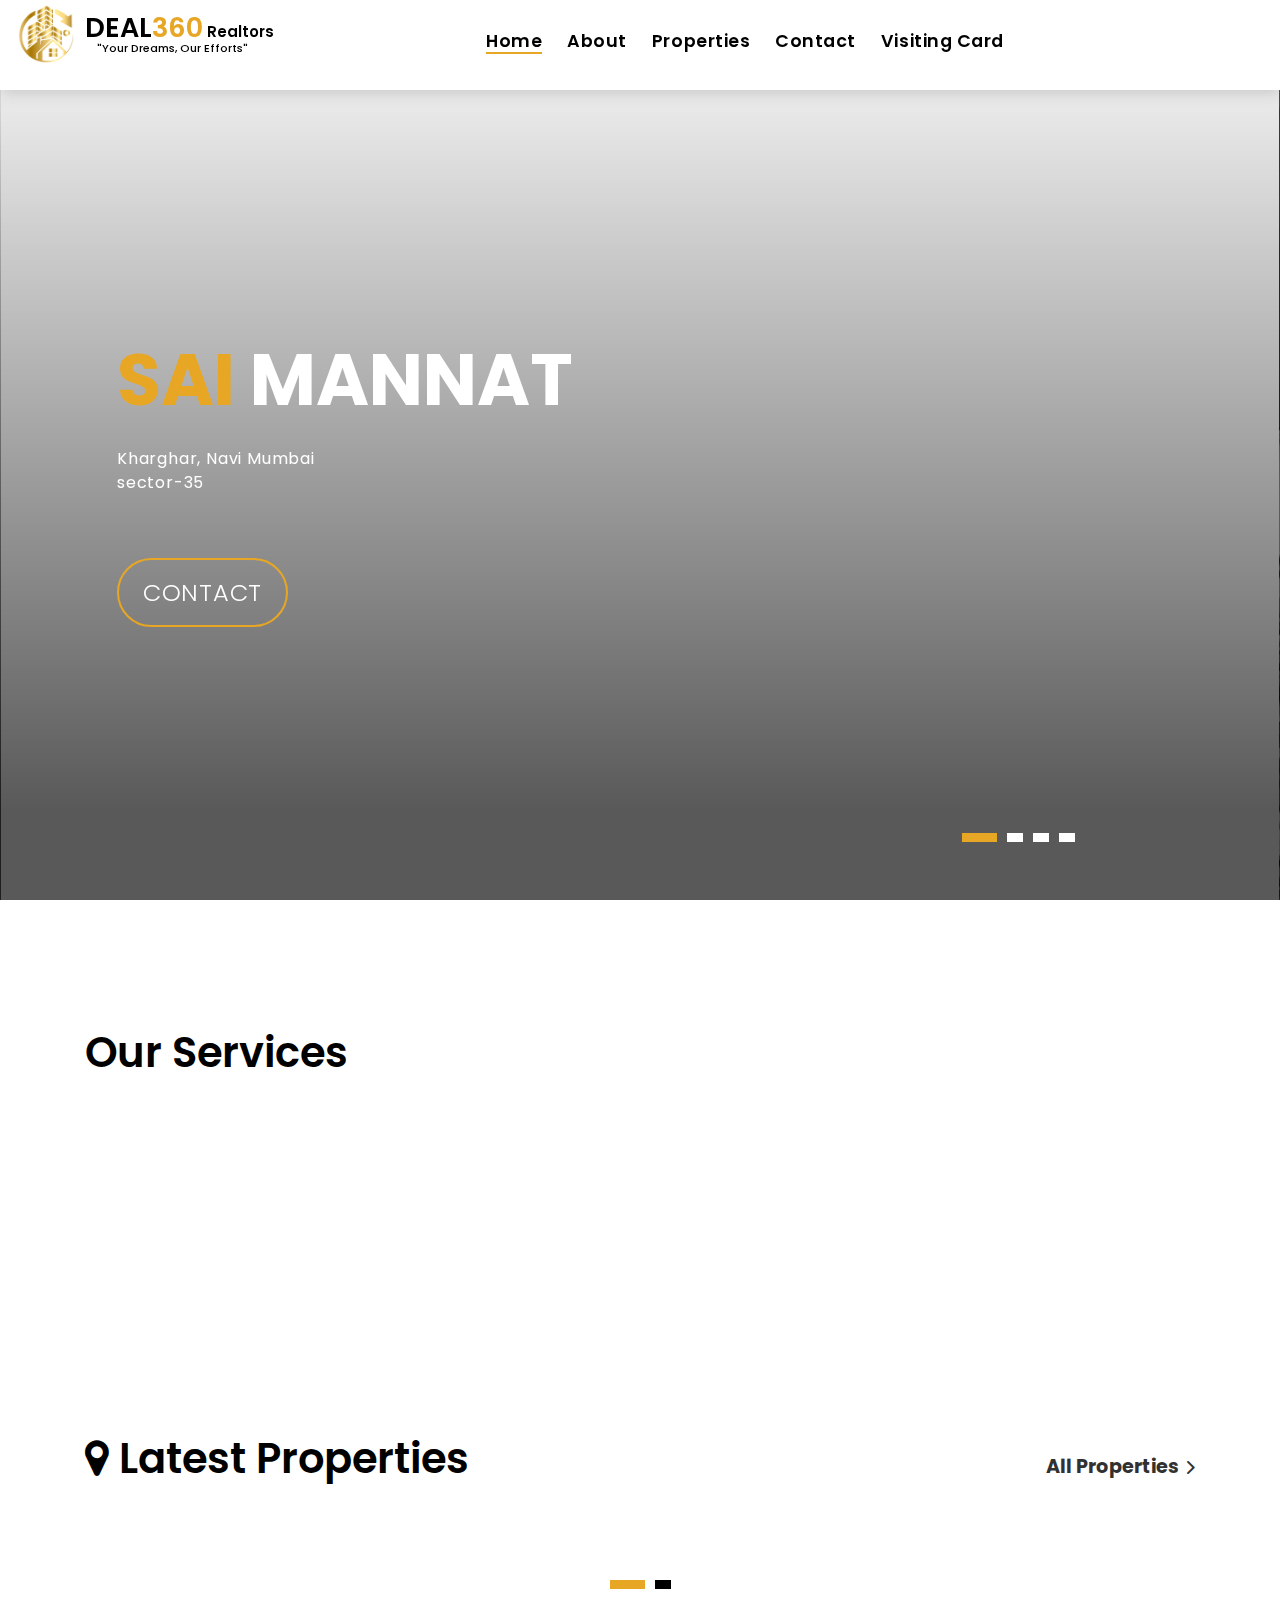
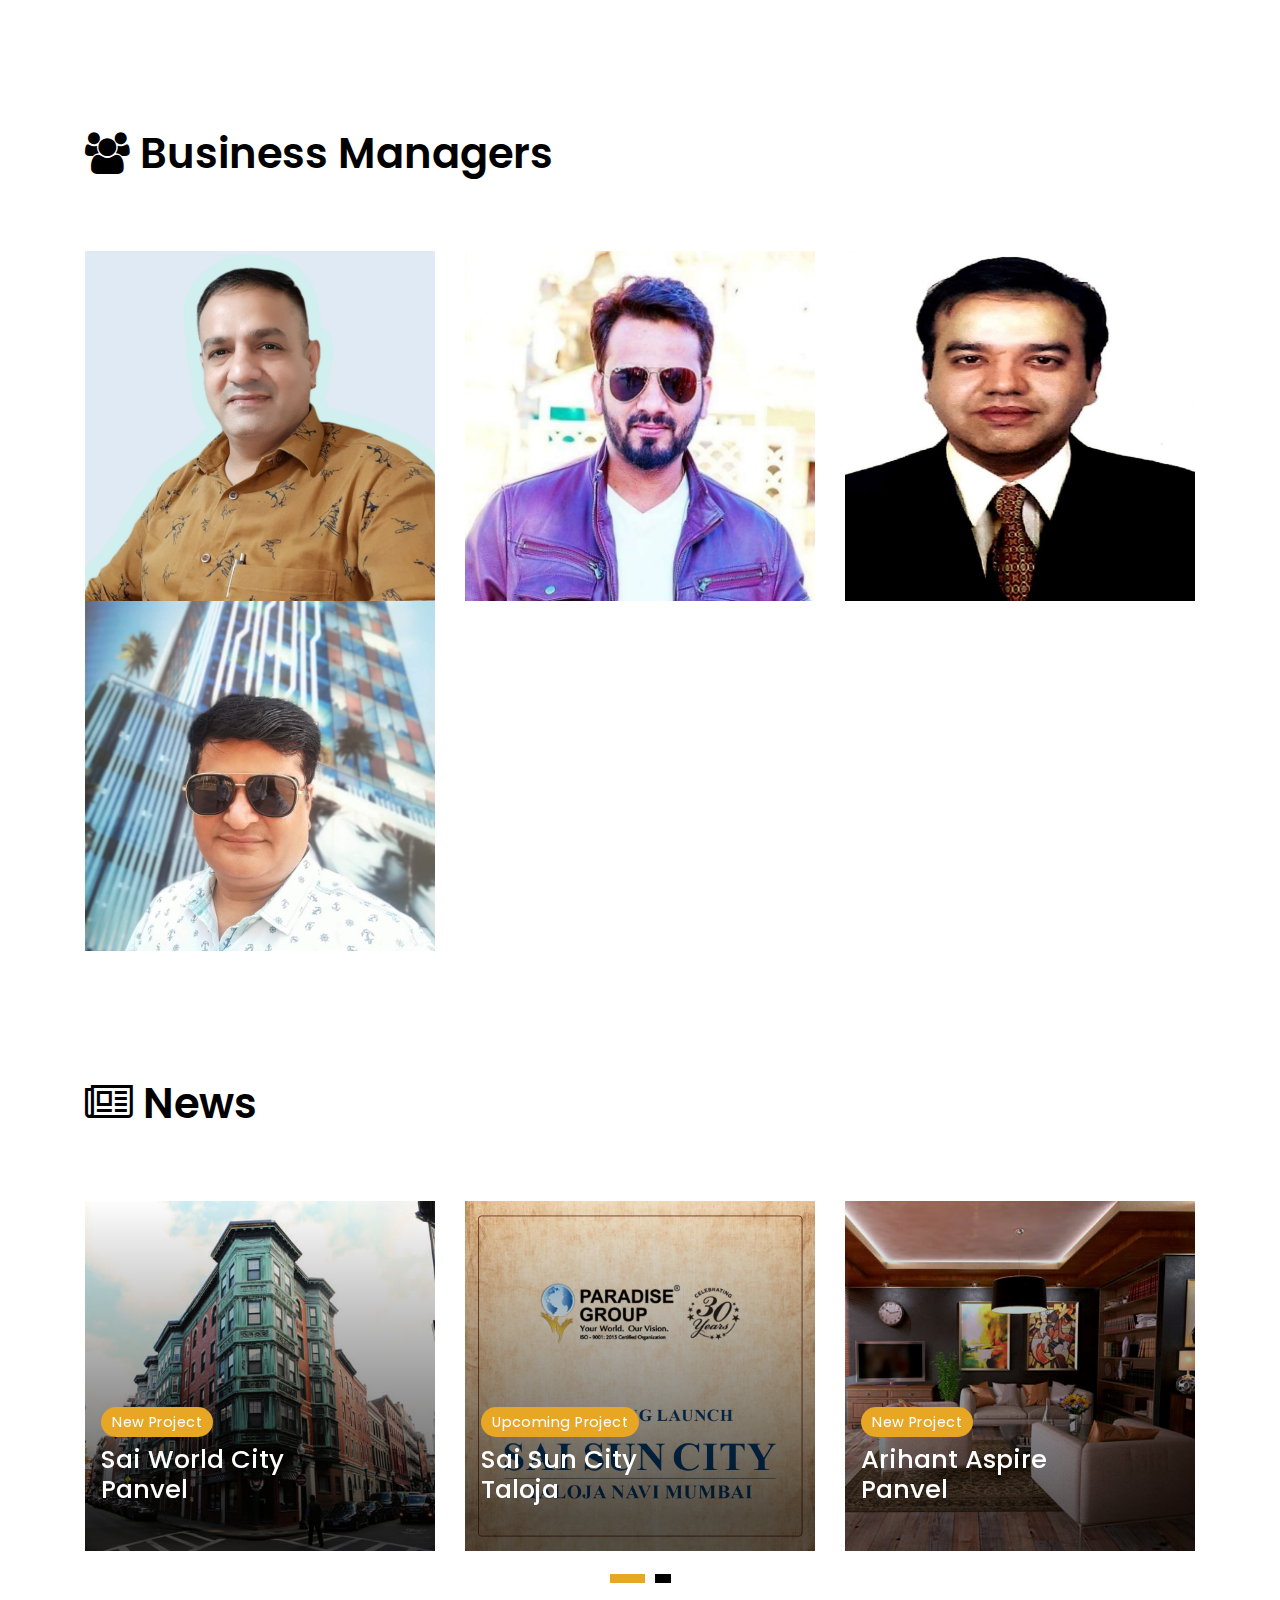
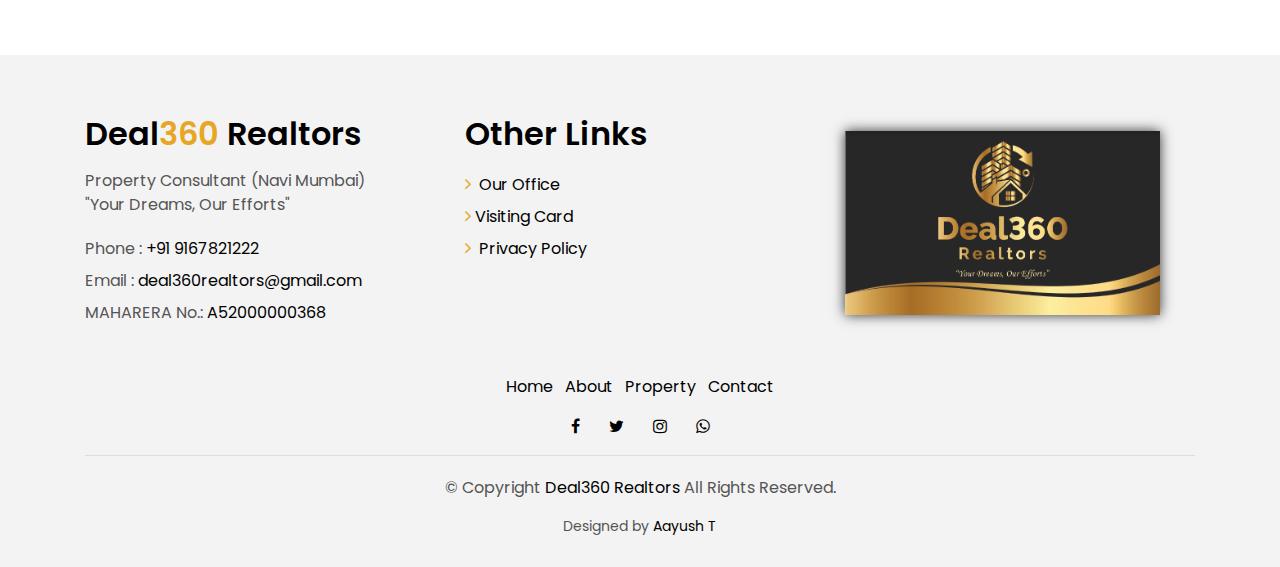
==== commit b5d8abf6: "Automated text try 2" ====
--- a/index.html
+++ b/index.html
@@ -376,7 +376,7 @@
                   <div class="price-box d-flex">
                     <span class="price-a">rent | 2/3 BHK</span>
                   </div>
-                  <a href="tel:932453531" class="link-a">Click here to Contact
+                  <a href="tel:9324535317" class="link-a">Click here to Contact
                     <span class="ion-ios-arrow-forward"></span>
                   </a>
                 </div>
@@ -423,7 +423,7 @@
                   <div class="price-box d-flex">
                     <span class="price-a">Underconstruction</span>
                   </div>
-                  <a href="tel:932453531" class="link-a">Click here to contact
+                  <a href="tel:9324535317" class="link-a">Click here to contact
                     <span class="ion-ios-arrow-forward"></span>
                   </a>
                 </div>
@@ -1088,11 +1088,11 @@
                   <i class="fa fa-instagram" aria-hidden="true"></i>
                 </a>
               </li>
-              <!-- <li class="list-inline-item">
-                <a href="#">
-                  <i class="fa fa-pinterest-p" aria-hidden="true"></i>
+              <li class="list-inline-item">
+                <a href="https://wa.me/message/D3AICJ2A4GJEI1?text=I%20visited%20your%20website">
+                  <i class="fa fa-whatsapp" aria-hidden="true"></i>
                 </a>
-              </li> -->
+              </li>
               <!-- <li class="list-inline-item">
                 <a href="#">
                   <i class="fa fa-dribbble" aria-hidden="true"></i>
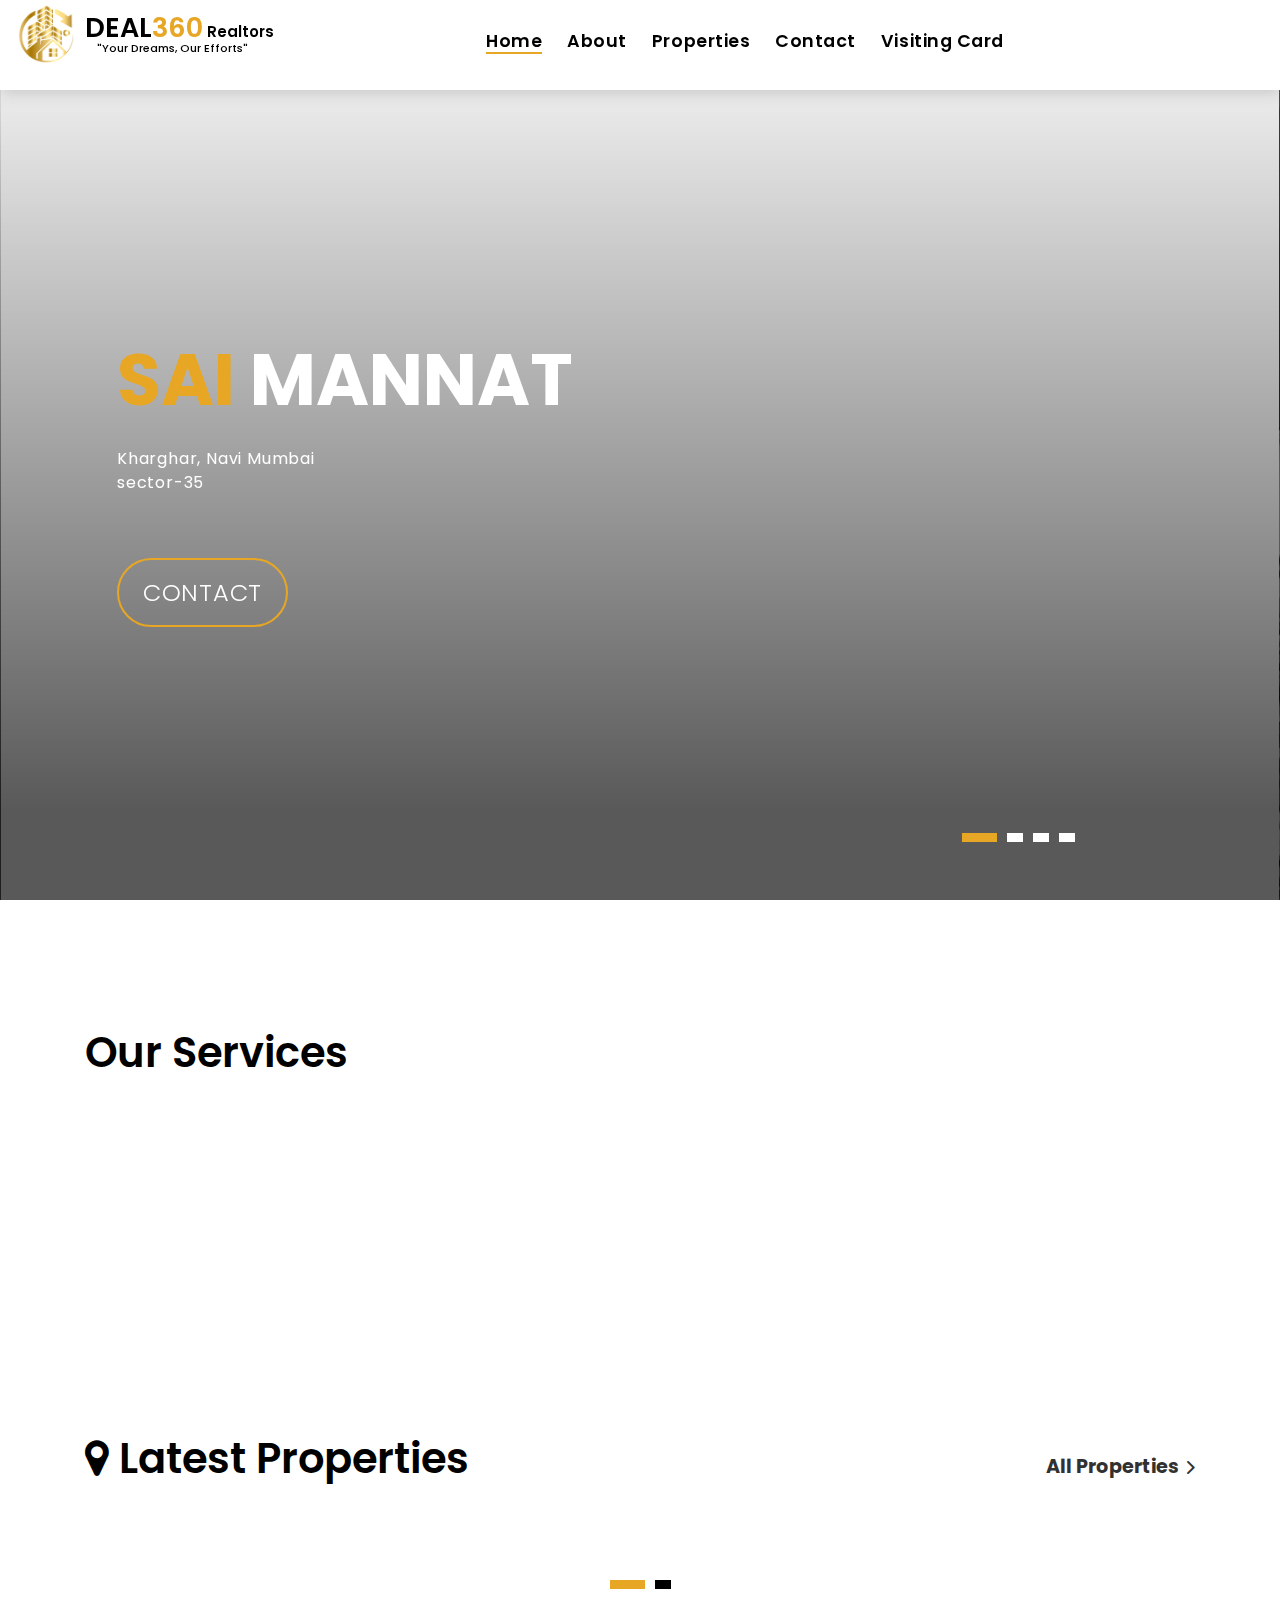
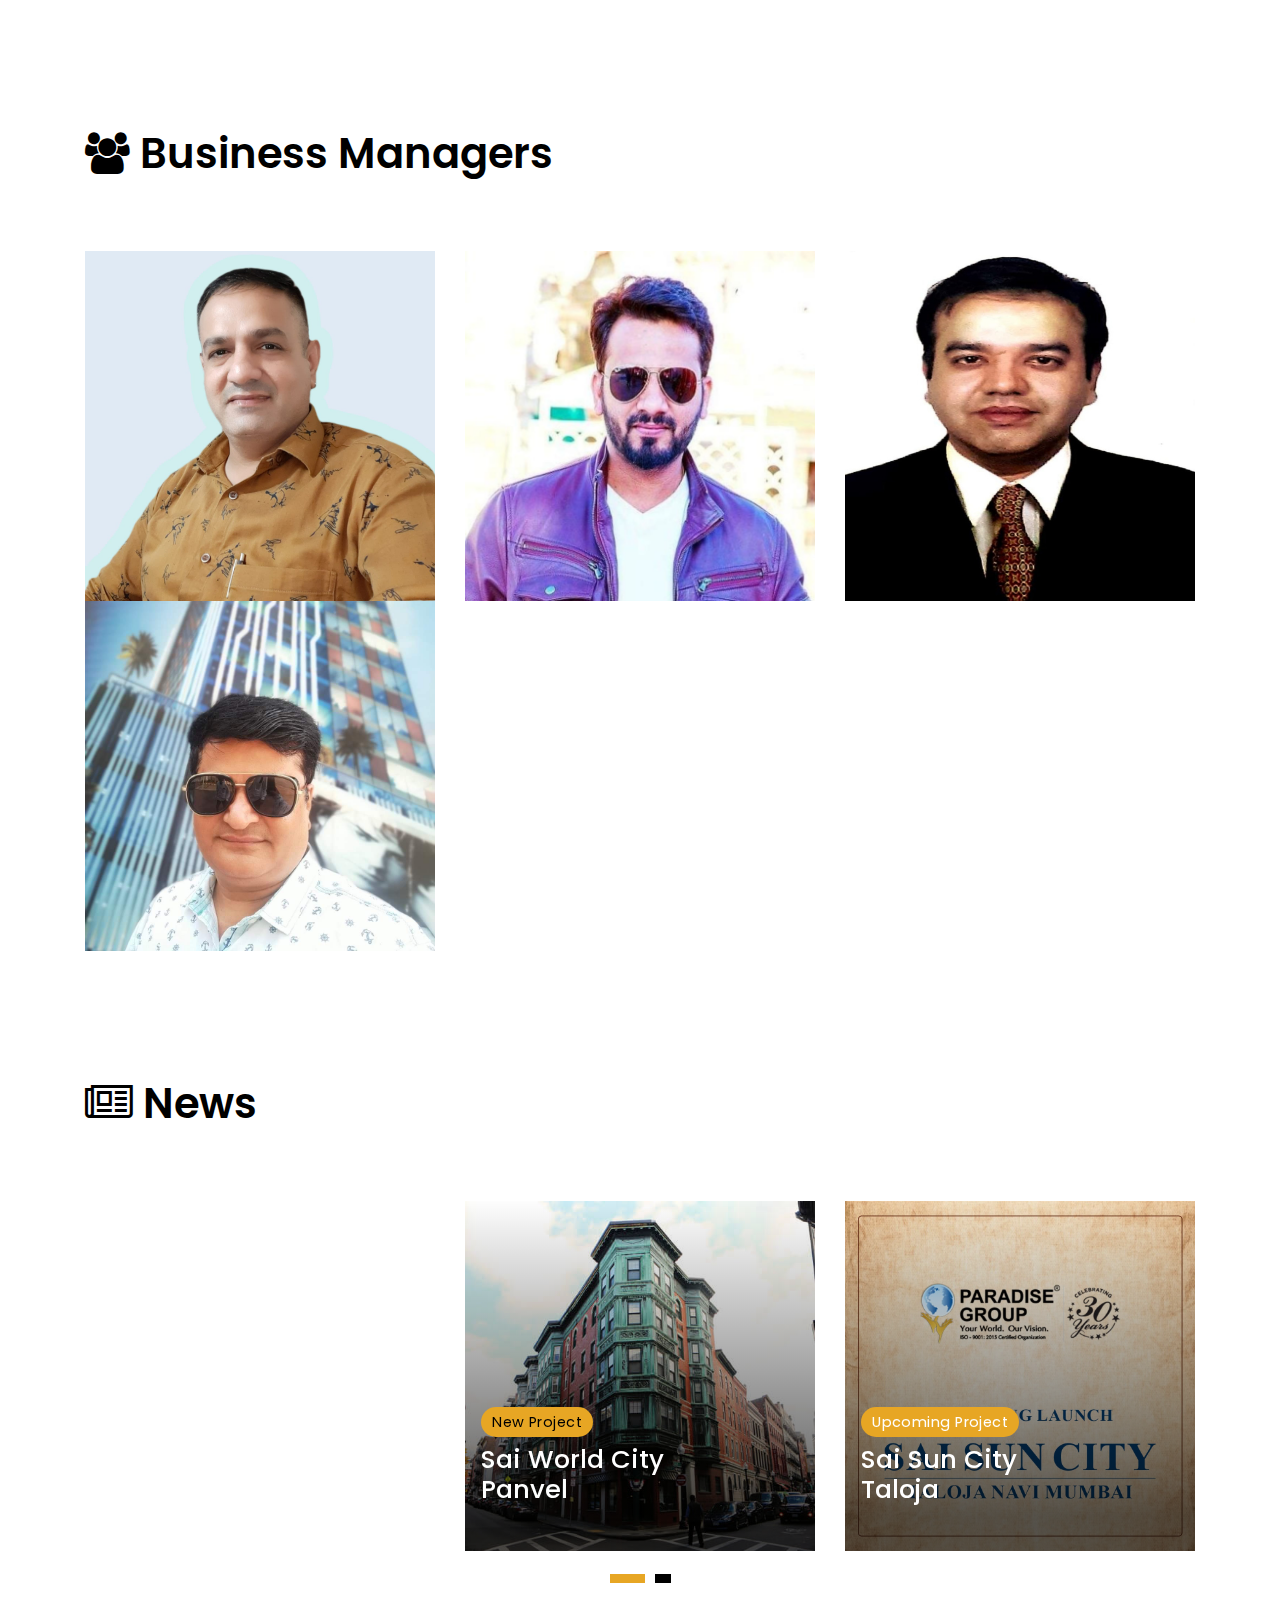
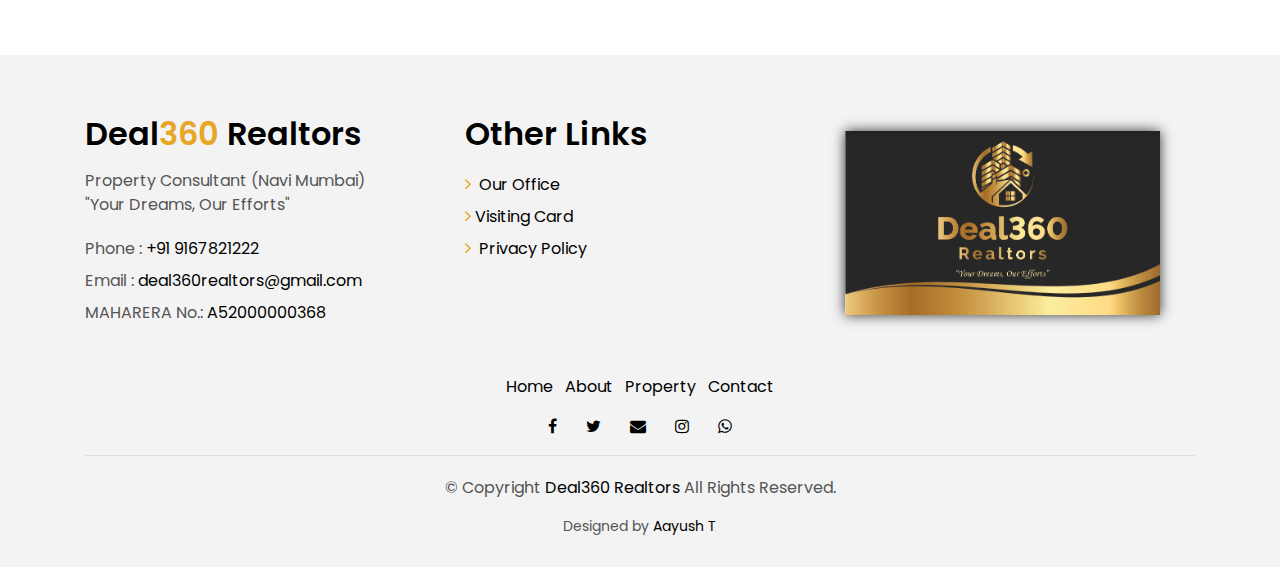
==== commit deed657e: "Update index.html" ====
--- a/index.html
+++ b/index.html
@@ -223,7 +223,7 @@
                 <span class="fa fa-home"></span>
               </div>
               <div class="card-title-c align-self-center">
-                <h5 class="title-c" style="font-size: 30px;">SALE  PURCHASE  RENT</h5>
+                <h5 class="title-c" style="font-size: 30px;">SALE <br> PURCHASE <br> RENT</h5>
               </div>
             </div>
             <div class="card-body-c">
@@ -503,14 +503,14 @@
         <div class="carousel-item-b">
           <div class="card-box-a card-shadow">
             <div class="img-box-a">
-              <img src="img/arihantAnaya.jpg" alt="" class="img-a img-fluid">
+              <img src="img/bhagwatigreens1.jpg" alt="" class="img-a img-fluid">
             </div>
             <div class="card-overlay">
               <div class="card-overlay-a-content">
                 <div class="card-header-a">
                   <h2 class="card-title-a">
-                    Arihant Anaya
-                      <br /> <span style="font-size: 0.5em;"> Kharghar (Sector-35)</span></a>
+                    Bhagwati Greens
+                      <br /> <span style="font-size: 0.5em;"> Kharghar (Sector-20)</span></a>
                   </h2>
                 </div>
                 <div class="card-body-a">
@@ -591,11 +591,11 @@
                     <strong>Phone: </strong><a href="tel:9324535317"> +91 9324535317</p></a>
 
                   <p>
-                    <strong>Email: </strong> deal360realtor@gmail.com</p>
+                    <strong>Email: </strong> deal360realtors@gmail.com</p>
                 </div>
               </div>
               <div class="card-footer-d">
-                <div class="socials-footer d-flex justify-content-center">
+                <!-- <div class="socials-footer d-flex justify-content-center">
                   <ul class="list-inline">
                     <li class="list-inline-item">
                       <a href="#" class="link-one">
@@ -613,7 +613,7 @@
                       </a>
                     </li>
                   </ul>
-                </div>
+                </div> -->
               </div>
             </div>
           </div>
@@ -641,11 +641,11 @@
                     <strong>Phone: </strong><a href="tel:9819552288"> +91 9819552288</p></a>
                     
                   <p>
-                    <strong>Email: </strong> deal360realtor@gmail.com</p>
+                    <strong>Email: </strong> deal360realtors@gmail.com</p>
                 </div>
               </div>
               <div class="card-footer-d">
-                <div class="socials-footer d-flex justify-content-center">
+                <!-- <div class="socials-footer d-flex justify-content-center">
                   <ul class="list-inline">
                     <li class="list-inline-item">
                       <a href="#" class="link-one">
@@ -664,7 +664,7 @@
                     </li>
                     </li>
                   </ul>
-                </div>
+                </div> -->
               </div>
             </div>
           </div>
@@ -693,11 +693,11 @@
                     <strong>Phone: </strong><a href="tel:9320665999"> +91 9320665999</p></a>
 
                   <p>
-                    <strong>Email: </strong> deal360realtor@gmail.com</p>
+                    <strong>Email: </strong> deal360realtors@gmail.com</p>
                 </div>
               </div>
               <div class="card-footer-d">
-                <div class="socials-footer d-flex justify-content-center">
+                <!-- <div class="socials-footer d-flex justify-content-center">
                   <ul class="list-inline">
                     <li class="list-inline-item">
                       <a href="#" class="link-one">
@@ -715,7 +715,7 @@
                       </a>
                     </li>
                   </ul>
-                </div>
+                </div> -->
               </div>
             </div>
           </div>
@@ -742,11 +742,11 @@
                   <p>
                     <strong>Phone: </strong> <a href="tel:9867602606">+91 986760260</p</a>
                   <p>
-                    <strong>Email: </strong> deal360realtor@gmail.com</p>
+                    <strong>Email: </strong> deal360realtors@gmail.com</p>
                 </div>
               </div>
               <div class="card-footer-d">
-                <div class="socials-footer d-flex justify-content-center">
+                <!-- <div class="socials-footer d-flex justify-content-center">
                   <ul class="list-inline">
                     <li class="list-inline-item">
                       <a href="#" class="link-one">
@@ -765,7 +765,7 @@
                     </li>
                     </li>
                   </ul>
-                </div>
+                </div> -->
               </div>
             </div>
           </div>
@@ -1084,15 +1084,21 @@
                 </a>
               </li>
               <li class="list-inline-item">
+                <a href="mailto:deal360realtors@gmail.com">
+                  <i class="fa fa-envelope" aria-hidden="true"></i>
+                </a>
+              </li>
+              <li class="list-inline-item">
                 <a href="https://www.instagram.com/deal360realtor">
                   <i class="fa fa-instagram" aria-hidden="true"></i>
                 </a>
               </li>
               <li class="list-inline-item">
-                <a href="https://wa.me/message/D3AICJ2A4GJEI1?text=I%20visited%20your%20website">
+                <a href="https://wa.me/+919167821222/?text=Hello%20Sir,%20I%20have%20some%20requirements.">
                   <i class="fa fa-whatsapp" aria-hidden="true"></i>
                 </a>
               </li>
+             
               <!-- <li class="list-inline-item">
                 <a href="#">
                   <i class="fa fa-dribbble" aria-hidden="true"></i>
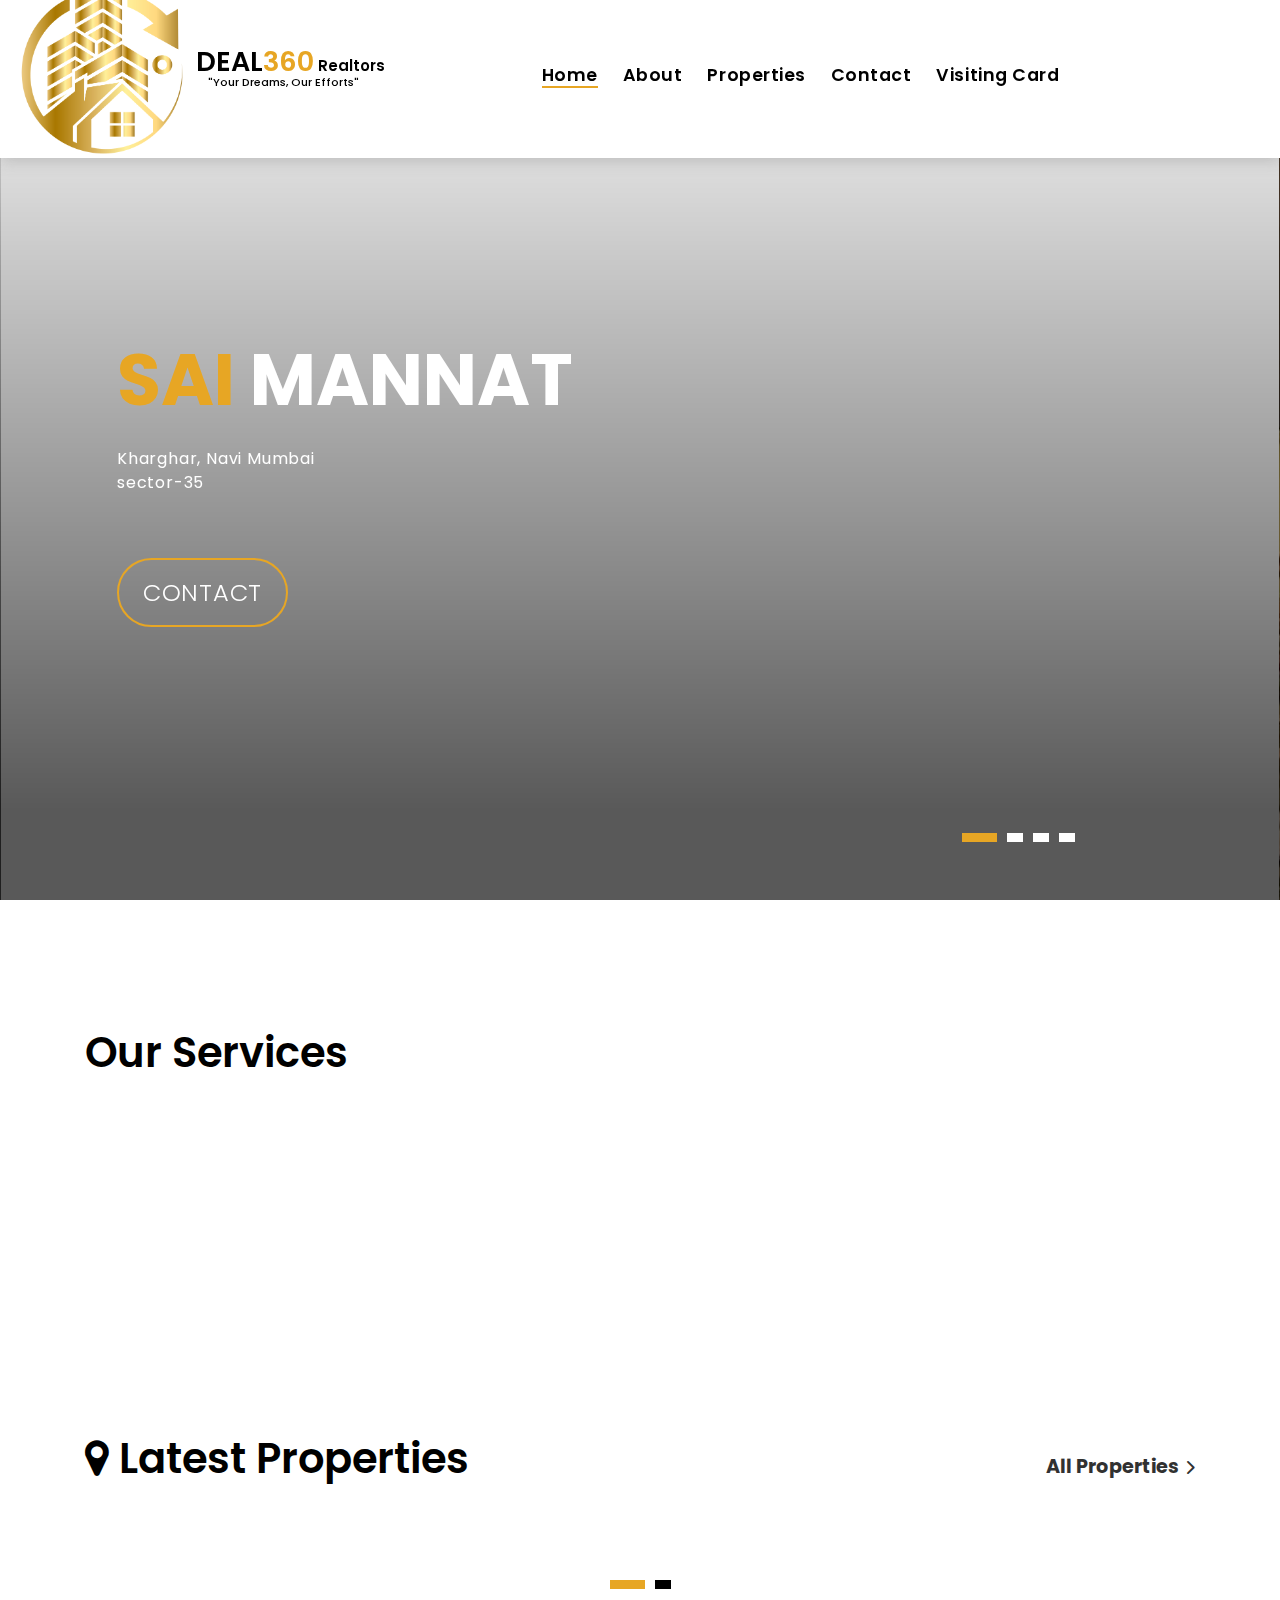
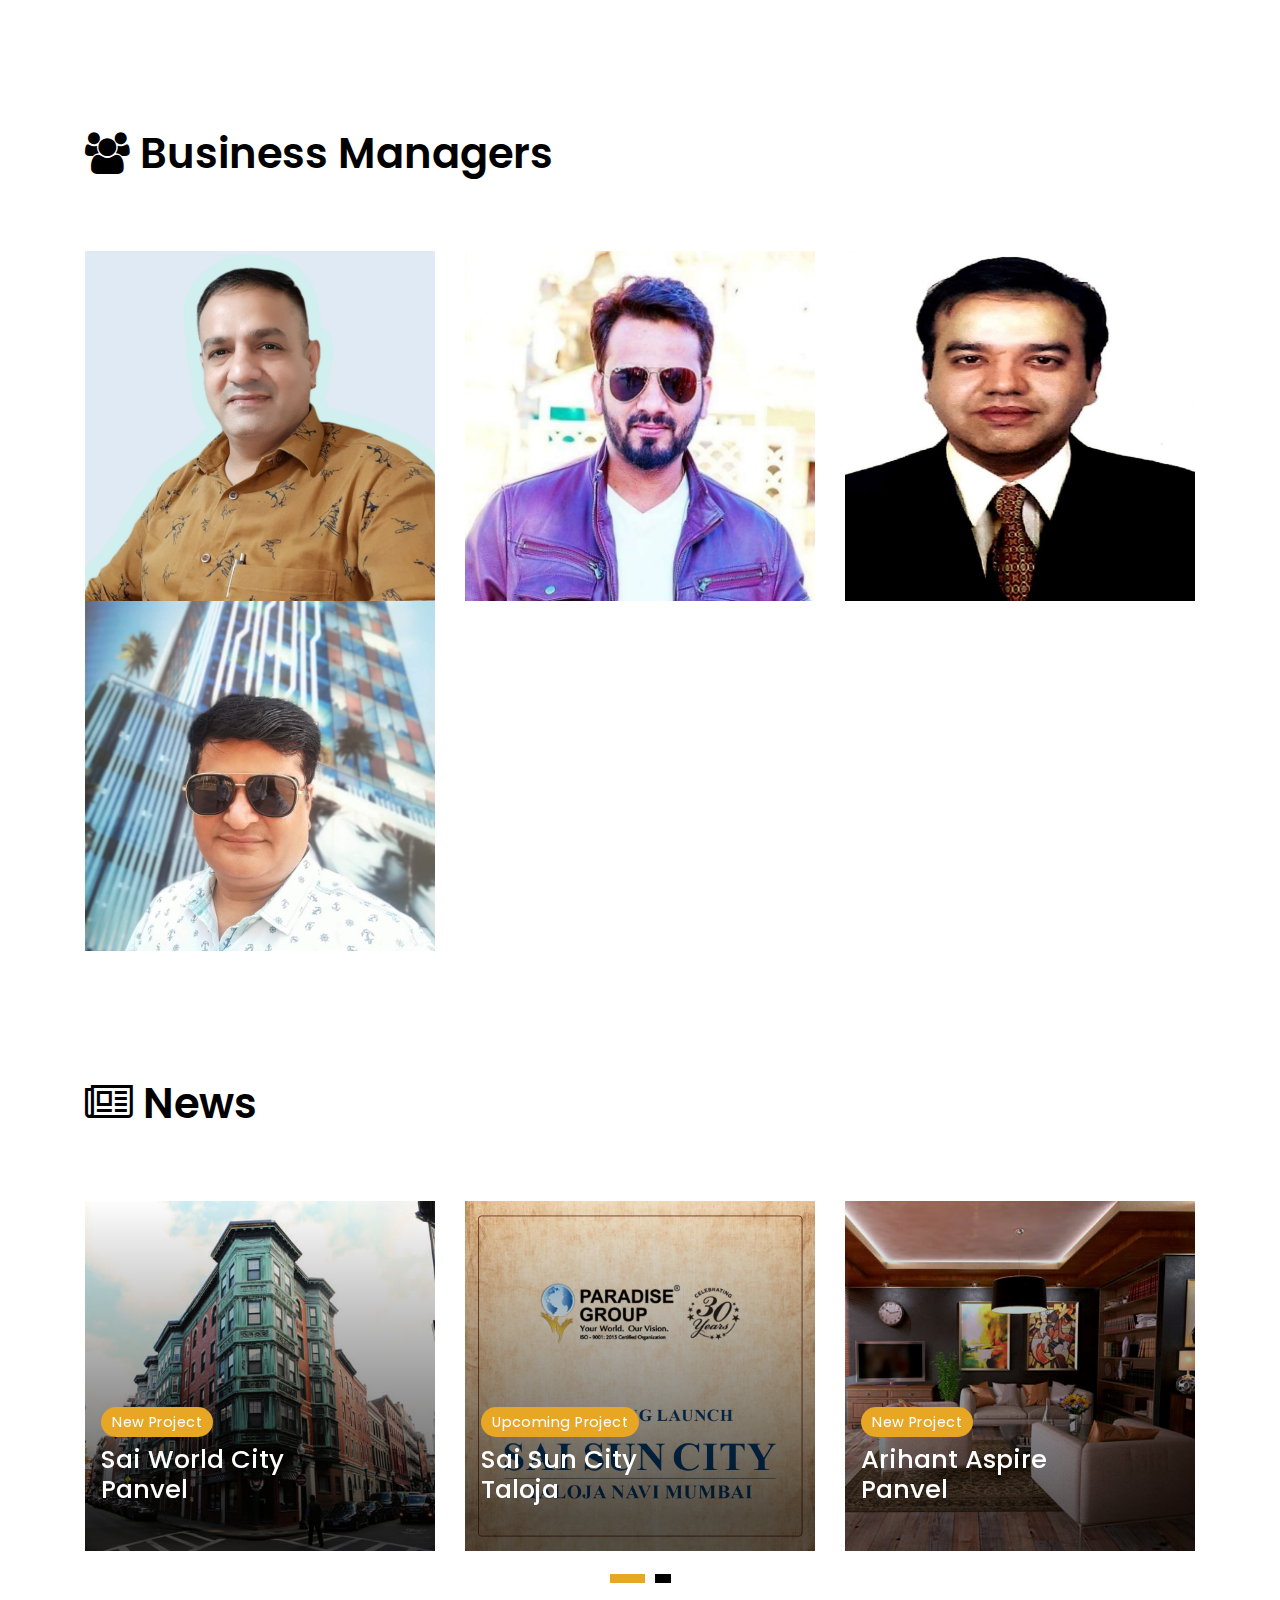
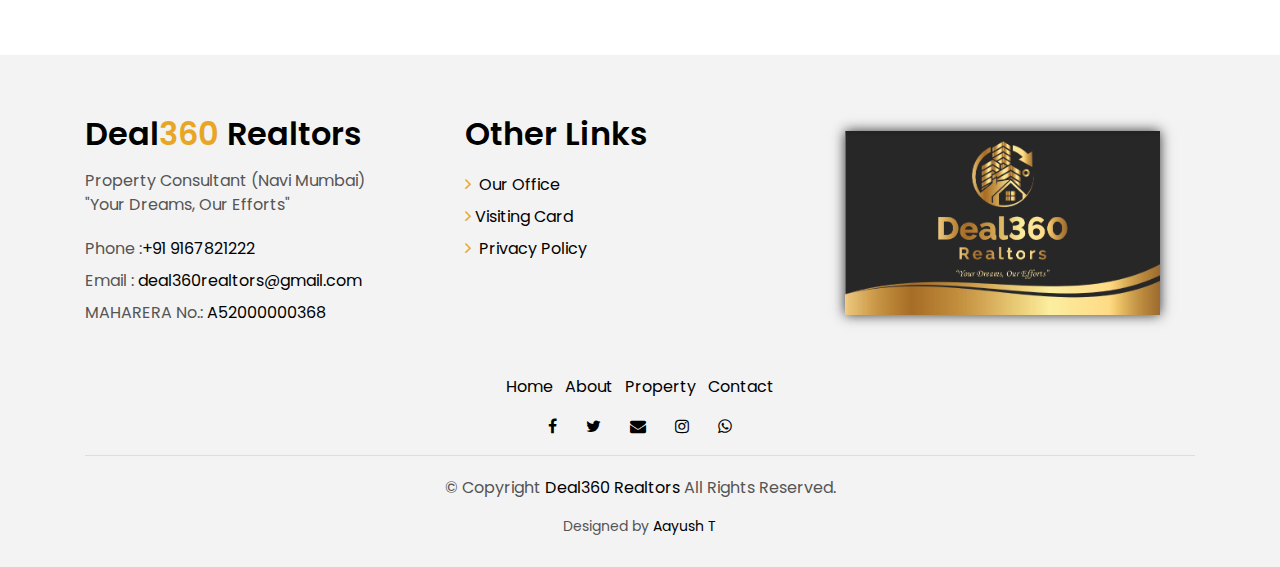
==== commit 7c4f6b53: "Minor" ====
--- a/index.html
+++ b/index.html
@@ -591,7 +591,7 @@
                     <strong>Phone: </strong><a href="tel:9324535317"> +91 9324535317</p></a>
 
                   <p>
-                    <strong>Email: </strong> deal360realtors@gmail.com</p>
+                    <strong>Email: </strong><a href="mailto:deal360realtors@gmail.com">deal360realtors@gmail.com</a></p>
                 </div>
               </div>
               <div class="card-footer-d">
@@ -641,7 +641,7 @@
                     <strong>Phone: </strong><a href="tel:9819552288"> +91 9819552288</p></a>
                     
                   <p>
-                    <strong>Email: </strong> deal360realtors@gmail.com</p>
+                    <strong>Email: </strong><a href="mailto:deal360realtors@gmail.com">deal360realtors@gmail.com</a></p>
                 </div>
               </div>
               <div class="card-footer-d">
@@ -693,7 +693,7 @@
                     <strong>Phone: </strong><a href="tel:9320665999"> +91 9320665999</p></a>
 
                   <p>
-                    <strong>Email: </strong> deal360realtors@gmail.com</p>
+                    <strong>Email: </strong><a href="mailto:deal360realtors@gmail.com">deal360realtors@gmail.com</a></p>
                 </div>
               </div>
               <div class="card-footer-d">
@@ -742,7 +742,7 @@
                   <p>
                     <strong>Phone: </strong> <a href="tel:9867602606">+91 986760260</p</a>
                   <p>
-                    <strong>Email: </strong> deal360realtors@gmail.com</p>
+                    <strong>Email: </strong><a href="mailto:deal360realtors@gmail.com">deal360realtors@gmail.com</a></p>
                 </div>
               </div>
               <div class="card-footer-d">
@@ -1004,7 +1004,7 @@
             <div class="w-footer-a">
               <ul class="list-unstyled">
                 <li class="color-a">
-                  <span class="color-text-a">Phone :</span> +91 9167821222</li>
+                  <span class="color-text-a">Phone :</span><a href="tel:9167821222">+91 9167821222</a></li>
                 <li class="color-a">
                   <span class="color-text-a">Email :</span> <a href="mailto:deal360realtors@gmail.com">deal360realtors@gmail.com</li></a>
                 <li class="color-a">
--- a/css/style.css
+++ b/css/style.css
@@ -627,6 +627,10 @@
   padding-top: 19px;
   padding-bottom: 19px;
 }
+.navbar-default img{
+  min-width: 15%;
+  max-width: 18%;
+}
 
 .navbar-default.navbar-reduce .nav-link {
   color: #000000;
@@ -1305,7 +1309,7 @@
 }
 
 .card-box-ico {
-  padding: 1rem 3rem 1rem 2.5rem;
+  /* padding: 1rem 3rem 1rem 2.5rem; */
   border: 5px solid #e7a624;
 }
 
@@ -1317,7 +1321,7 @@
 .title-c {
   font-size: 2.5rem;
   font-weight: 600;
-  margin-left: -40px;
+  margin-left: 1px;
 }
 
 /*======================================
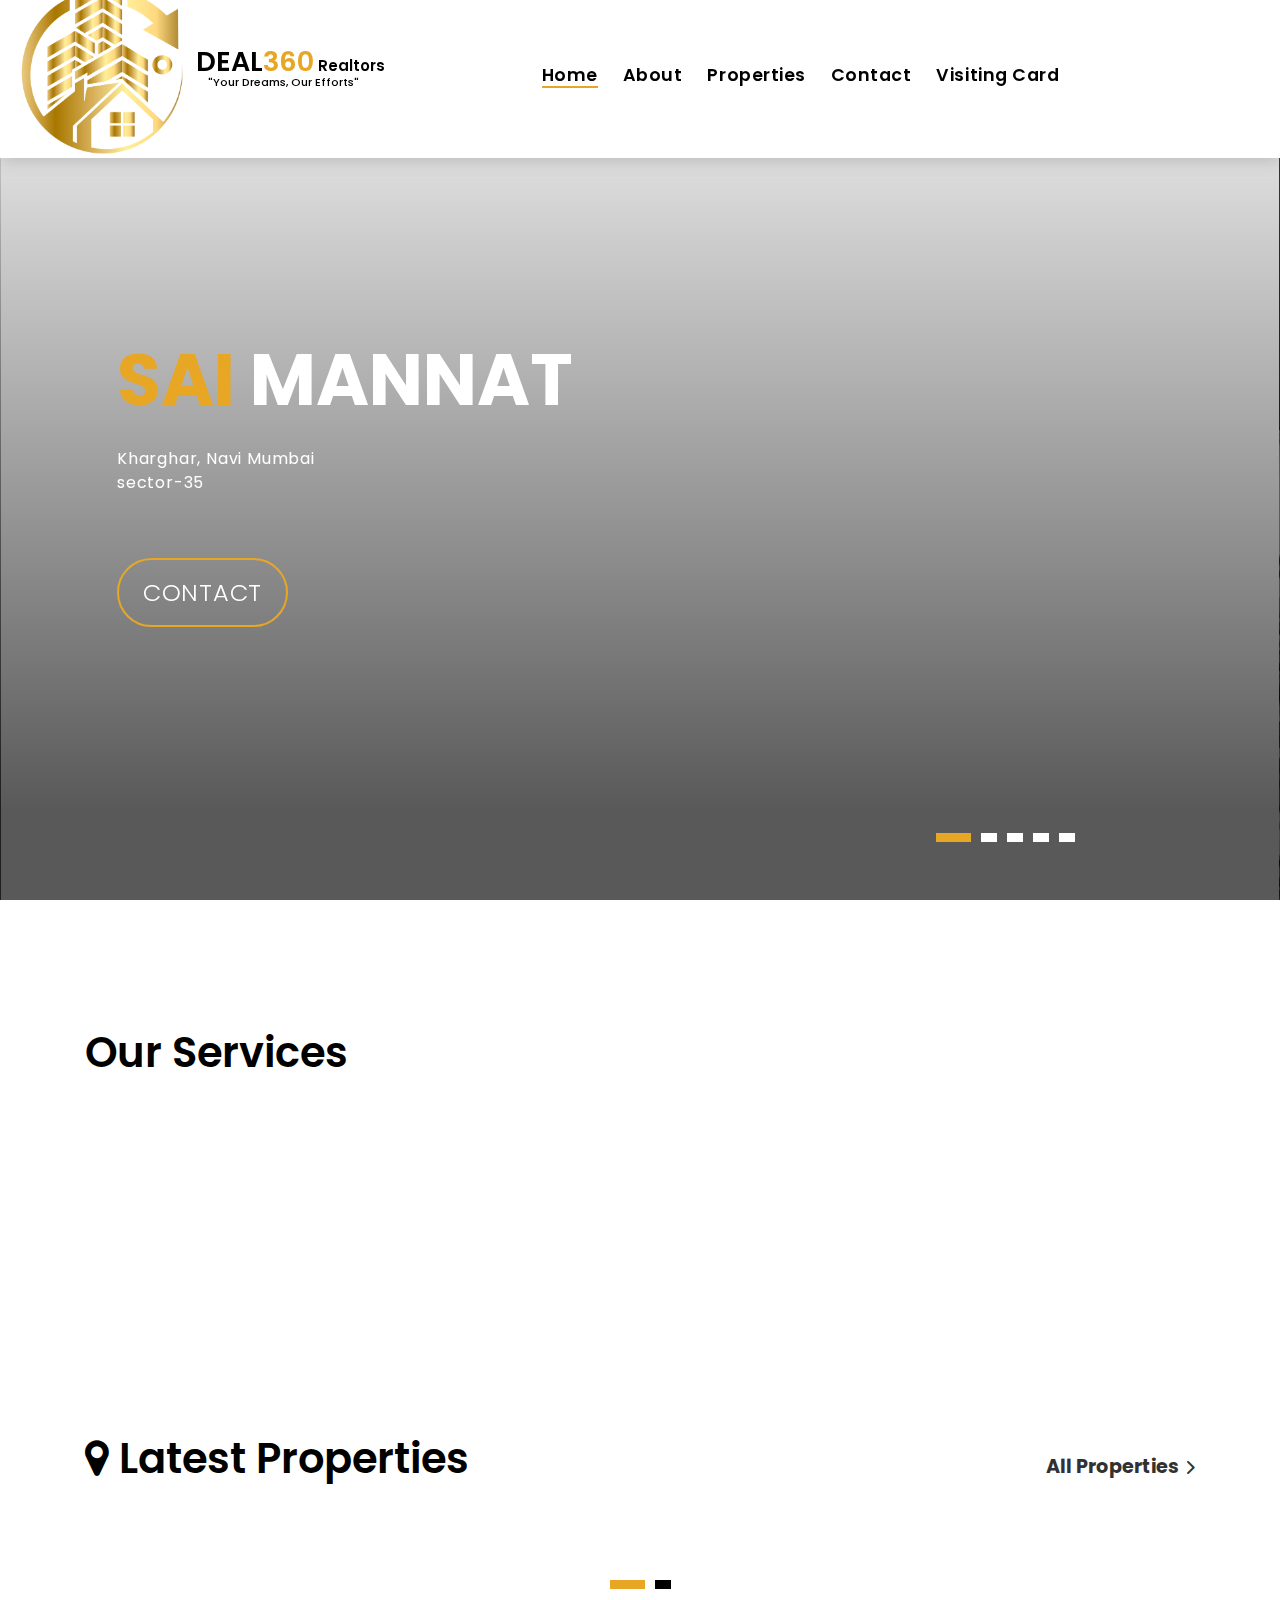
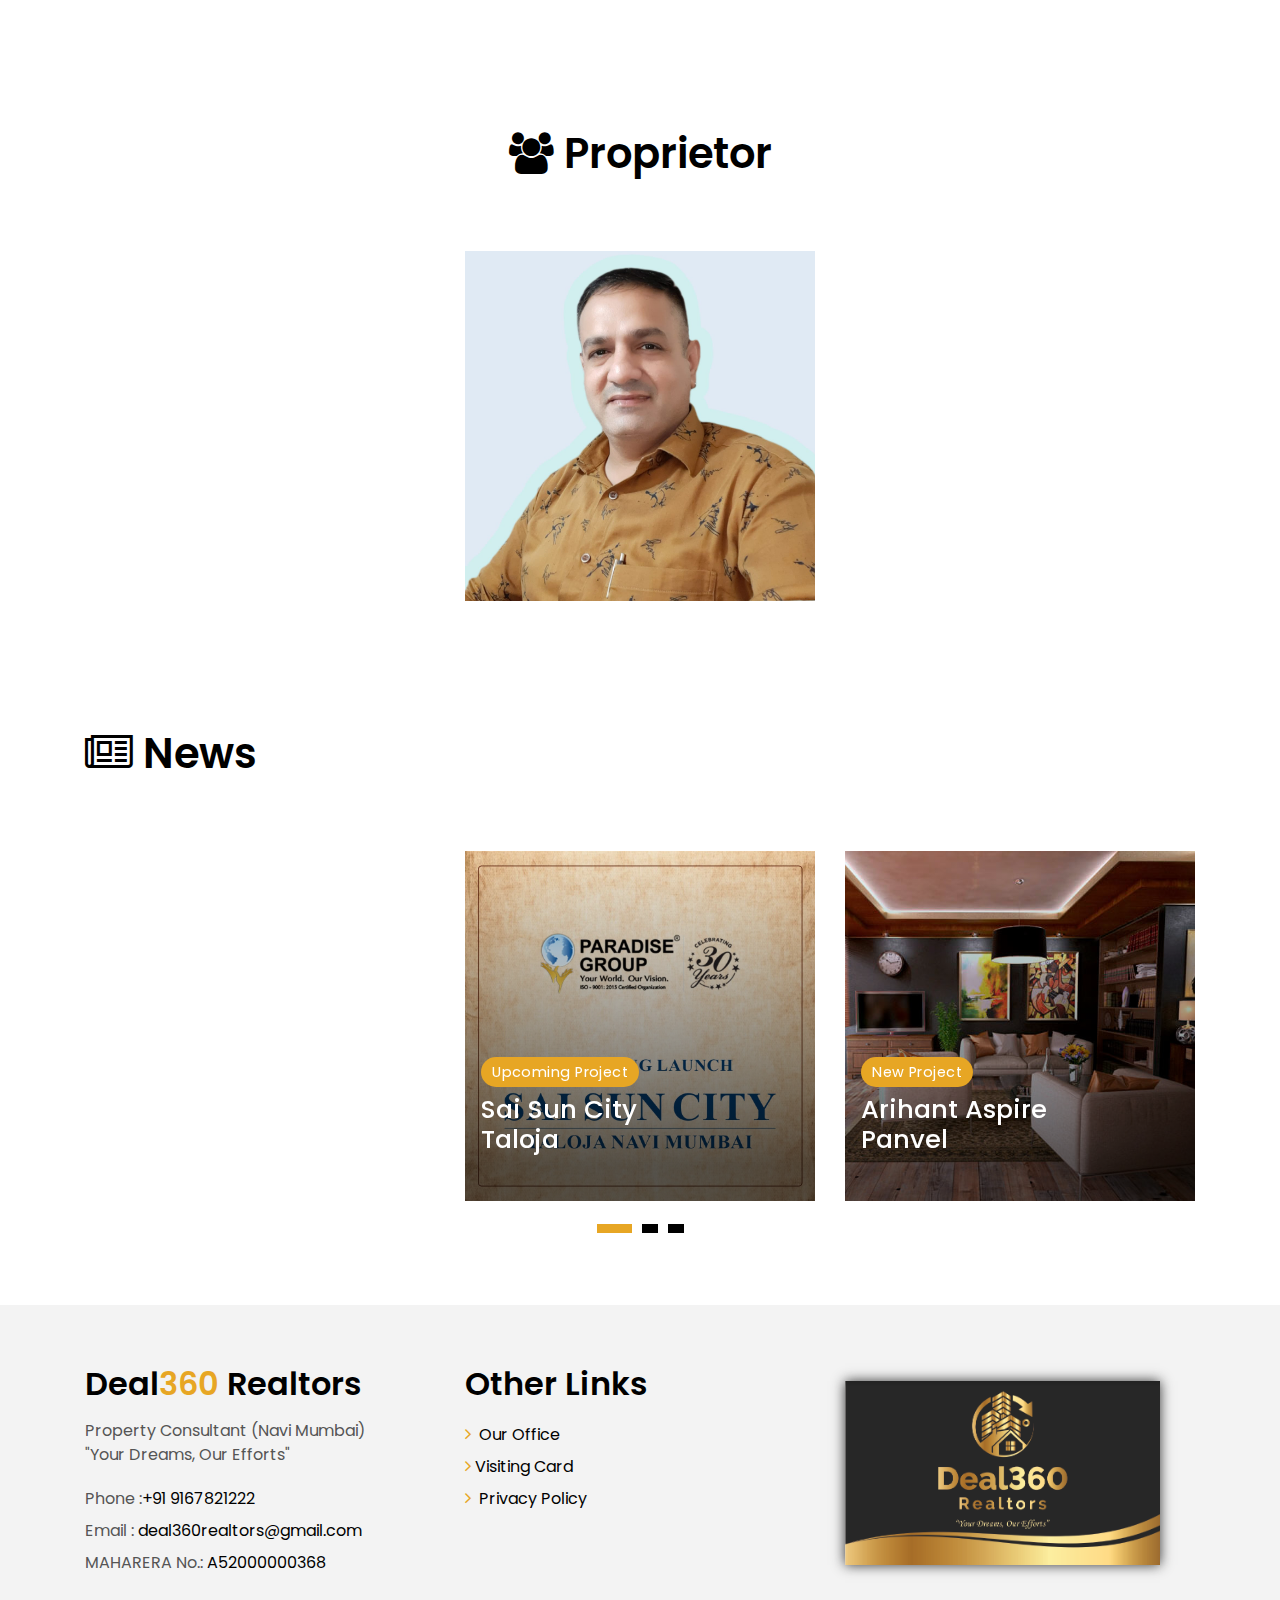
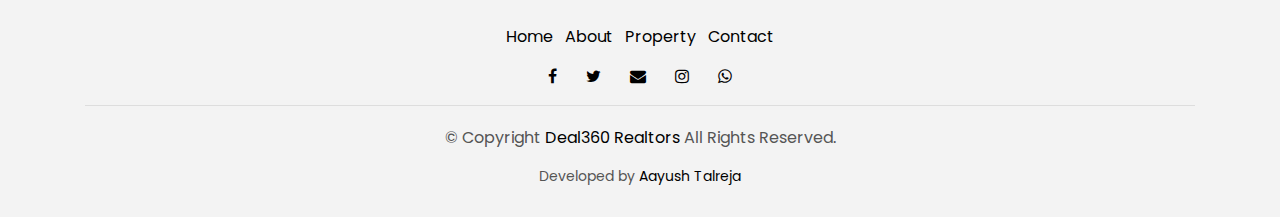
==== commit 632f8d8b: "Proprietor" ====
--- a/index.html
+++ b/index.html
@@ -177,6 +177,29 @@
           </div>
         </div>
       </div>
+      <div class="carousel-item-a intro-item bg-image" style="background-image: url(img/suncity.jpg)">
+        <div class="overlay overlay-a"></div>
+        <div class="intro-content display-table">
+          <div class="table-cell">
+            <div class="container">
+              <div class="row">
+                <div class="col-lg-8">
+                  <div class="intro-body">                    
+                    <h1 class="intro-title mb-4">
+                      <span class="color-b">Sai </span> Sun City
+                      <br></h1>
+                      <p class="intro-title-top">Upper Kharghar, Navi Mumbai
+                        <br></p>
+                    <p class="intro-subtitle intro-price">
+                      <a href="tel:9167821222"><span class="price-a">Contact</span></a>
+                    </p>
+                  </div>
+                </div>
+              </div>
+            </div>
+          </div>
+        </div>
+      </div>
       <div class="carousel-item-a intro-item bg-image" style="background-image: url(img/swc.jpg)">
         <div class="overlay overlay-a"></div>
         <div class="intro-content display-table">
@@ -553,11 +576,11 @@
     <div class="container">
       <div class="row">
         <div class="col-md-12">
-          <div class="title-wrap d-flex justify-content-between">
+          <div class="title-wrap d-flex justify-content-center">
             <div class="title-box">
               <!-- <h2 class="title-a" id="our-agents">Business Managers</h2> -->
               <h2 class="title-a">
-                <span class="fa fa-users" id="our-agents"></span> Business Managers</h2>
+                <span class="fa fa-users" id="our-agents"></span> Proprietor</h2>
             </div>
             <!-- <div class="title-link">
               <a href="agents-grid.html">All Agents
@@ -567,7 +590,7 @@
           </div>
         </div>
       </div>
-      <div class="row">
+      <div class="row justify-content-center">
         <div class="col-md-4">
           <div class="card-box-d">
             <div class="card-img-d">
@@ -618,157 +641,6 @@
             </div>
           </div>
         </div>
-        <div class="col-md-4">
-          <div class="card-box-d">
-            <div class="card-img-d">
-              <img src="img/agent3.jpeg" alt="" class="img-d img-fluid">
-            </div>
-            <div class="card-overlay card-overlay-hover">
-              <div class="card-header-d">
-                <div class="card-title-d align-self-center">
-                  <h3 class="title-d">
-                    Hiten Bhatt
-                      <br></a>
-                  </h3>
-                </div>
-              </div>
-              <div class="card-body-d">
-                <!-- <p class="content-d color-text-a">
-                  Sed porttitor lectus nibh, Cras ultricies ligula sed magna dictum porta two.
-                </p> -->
-                <div class="info-agents color-a">
-                  <p>
-                    <strong>Phone: </strong><a href="tel:9819552288"> +91 9819552288</p></a>
-                    
-                  <p>
-                    <strong>Email: </strong><a href="mailto:deal360realtors@gmail.com">deal360realtors@gmail.com</a></p>
-                </div>
-              </div>
-              <div class="card-footer-d">
-                <!-- <div class="socials-footer d-flex justify-content-center">
-                  <ul class="list-inline">
-                    <li class="list-inline-item">
-                      <a href="#" class="link-one">
-                        <i class="fa fa-facebook" aria-hidden="true"></i>
-                      </a>
-                    </li>
-                    <li class="list-inline-item">
-                      <a href="#" class="link-one">
-                        <i class="fa fa-twitter" aria-hidden="true"></i>
-                      </a>
-                    </li>
-                    <li class="list-inline-item">
-                      <a href="#" class="link-one">
-                        <i class="fa fa-instagram" aria-hidden="true"></i>
-                      </a>
-                    </li>
-                    </li>
-                  </ul>
-                </div> -->
-              </div>
-            </div>
-          </div>
-        </div>
-        <hr><hr>
-        <div class="col-md-4">
-          <div class="card-box-d">
-            <div class="card-img-d">
-              <img src="img/agent4.jpeg" alt="" class="img-d img-fluid">
-            </div>
-            <div class="card-overlay card-overlay-hover">
-              <div class="card-header-d">
-                <div class="card-title-d align-self-center">
-                  <h3 class="title-d">
-                    Jay Rochani
-                      <br></a>
-                  </h3>
-                </div>
-              </div>
-              <div class="card-body-d">
-                <!-- <p class="content-d color-text-a">
-                  Sed porttitor lectus nibh, Cras ultricies ligula sed magna dictum porta two.
-                </p> -->
-                <div class="info-agents color-a">
-                  <p>
-                    <strong>Phone: </strong><a href="tel:9320665999"> +91 9320665999</p></a>
-
-                  <p>
-                    <strong>Email: </strong><a href="mailto:deal360realtors@gmail.com">deal360realtors@gmail.com</a></p>
-                </div>
-              </div>
-              <div class="card-footer-d">
-                <!-- <div class="socials-footer d-flex justify-content-center">
-                  <ul class="list-inline">
-                    <li class="list-inline-item">
-                      <a href="#" class="link-one">
-                        <i class="fa fa-facebook" aria-hidden="true"></i>
-                      </a>
-                    </li>
-                    <li class="list-inline-item">
-                      <a href="#" class="link-one">
-                        <i class="fa fa-twitter" aria-hidden="true"></i>
-                      </a>
-                    </li>
-                    <li class="list-inline-item">
-                      <a href="#" class="link-one">
-                        <i class="fa fa-instagram" aria-hidden="true"></i>
-                      </a>
-                    </li>
-                  </ul>
-                </div> -->
-              </div>
-            </div>
-          </div>
-        </div>
-        <div class="col-md-4">
-          <div class="card-box-d">
-            <div class="card-img-d">
-              <img src="img/agent2.jpeg" alt="" class="img-d img-fluid">
-            </div>
-            <div class="card-overlay card-overlay-hover">
-              <div class="card-header-d">
-                <div class="card-title-d align-self-center">
-                  <h3 class="title-d">
-                    Navin Makhija
-                      <br></a>
-                  </h3>
-                </div>
-              </div>
-              <div class="card-body-d">
-                <!-- <p class="content-d color-text-a">
-                  Sed porttitor lectus nibh, Cras ultricies ligula sed magna dictum porta two.
-                </p> -->
-                <div class="info-agents color-a">
-                  <p>
-                    <strong>Phone: </strong> <a href="tel:9867602606">+91 986760260</p</a>
-                  <p>
-                    <strong>Email: </strong><a href="mailto:deal360realtors@gmail.com">deal360realtors@gmail.com</a></p>
-                </div>
-              </div>
-              <div class="card-footer-d">
-                <!-- <div class="socials-footer d-flex justify-content-center">
-                  <ul class="list-inline">
-                    <li class="list-inline-item">
-                      <a href="#" class="link-one">
-                        <i class="fa fa-facebook" aria-hidden="true"></i>
-                      </a>
-                    </li>
-                    <li class="list-inline-item">
-                      <a href="#" class="link-one">
-                        <i class="fa fa-twitter" aria-hidden="true"></i>
-                      </a>
-                    </li>
-                    <li class="list-inline-item">
-                      <a href="#" class="link-one">
-                        <i class="fa fa-instagram" aria-hidden="true"></i>
-                      </a>
-                    </li>
-                    </li>
-                  </ul>
-                </div> -->
-              </div>
-            </div>
-          </div>
         </div>
       </div>
     </div>
@@ -796,17 +668,17 @@
         <div class="carousel-item-c">
           <div class="card-box-b card-shadow news-box">
             <div class="img-box-b">
-              <img src="img/post-1.jpg" alt="" class="img-b img-fluid">
+              <img src="img/post-9.jpg" alt="" class="img-b img-fluid">
             </div>
             <div class="card-overlay">
               <div class="card-header-b">
                 <div class="card-category-b">
-                  <a class="category-b">New Project</a>
+                  <a class="category-b">Underconstruction</a>
                 </div>
                 <div class="card-title-b">
                   <h2 class="title-2" style="color: white;">
-                    Sai World City
-                      <br>Panvel</a>
+                    Sai World Dreams
+                      <br>Dombivli</a>
                   </h2>
                 </div>
                 <!-- <div class="card-date">
@@ -893,11 +765,109 @@
             <div class="card-overlay">
               <div class="card-header-b">
                 <div class="card-category-b">
-                  <a class="category-b">New Project</a>
+                  <a class="category-b">Underconstruction</a>
                 </div>
                 <div class="card-title-b">
                   <h2 class="title-2">
                     <a>Sai Aaradhya
+                      <br>Kharghar</a>
+                  </h2>
+                </div>
+                <!-- <div class="card-date">
+                  <span class="date-b">18 Sep. 2017</span>
+                </div> -->
+              </div>
+            </div>
+          </div>
+        </div>
+
+        <div class="carousel-item-c">
+          <div class="card-box-b card-shadow news-box">
+            <div class="img-box-b">
+              <img src="img/post-10.jpg" alt="" class="img-b img-fluid">
+            </div>
+            <div class="card-overlay">
+              <div class="card-header-b">
+                <div class="card-category-b">
+                  <a class="category-b">Underconstruction</a>
+                </div>
+                <div class="card-title-b">
+                  <h2 class="title-2">
+                    <a>Arihant Advika
+                      <br>Vashi</a>
+                  </h2>
+                </div>
+                <!-- <div class="card-date">
+                  <span class="date-b">18 Sep. 2017</span>
+                </div> -->
+              </div>
+            </div>
+          </div>
+        </div>
+
+        <div class="carousel-item-c">
+          <div class="card-box-b card-shadow news-box">
+            <div class="img-box-b">
+              <img src="img/post-11.jpg" alt="" class="img-b img-fluid">
+            </div>
+            <div class="card-overlay">
+              <div class="card-header-b">
+                <div class="card-category-b">
+                  <a class="category-b">Underconstruction</a>
+                </div>
+                <div class="card-title-b">
+                  <h2 class="title-2">
+                    <a>Dream Digit
+                      <br>Turbhe</a>
+                  </h2>
+                </div>
+                <!-- <div class="card-date">
+                  <span class="date-b">18 Sep. 2017</span>
+                </div> -->
+              </div>
+            </div>
+          </div>
+        </div>
+
+
+        <div class="carousel-item-c">
+          <div class="card-box-b card-shadow news-box">
+            <div class="img-box-b">
+              <img src="img/post-8.jpg" alt="" class="img-b img-fluid">
+            </div>
+            <div class="card-overlay">
+              <div class="card-header-b">
+                <div class="card-category-b">
+                  <a class="category-b">Underconstruction</a>
+                </div>
+                <div class="card-title-b">
+                  <h2 class="title-2">
+                    <a>Arihant Aakarshan
+                      <br>Taloja</a>
+                  </h2>
+                </div>
+                <!-- <div class="card-date">
+                  <span class="date-b">18 Sep. 2017</span>
+                </div> -->
+              </div>
+            </div>
+          </div>
+        </div>
+
+
+        <div class="carousel-item-c">
+          <div class="card-box-b card-shadow news-box">
+            <div class="img-box-b">
+              <img src="img/post-12.jpg" alt="" class="img-b img-fluid">
+            </div>
+            <div class="card-overlay">
+              <div class="card-header-b">
+                <div class="card-category-b">
+                  <a class="category-b">Underconstruction</a>
+                </div>
+                <div class="card-title-b">
+                  <h2 class="title-2">
+                    <a>Kharghar Central
                       <br>Kharghar</a>
                   </h2>
                 </div>
@@ -1114,7 +1084,7 @@
           </div>
           <div class="credits">
           
-            Designed by <a href="https://github.com/aayu5hgit/">Aayush T</a>
+            Developed by <a href="https://github.com/aayu5hgit/">Aayush Talreja</a>
           </div>
         </div>
       </div>
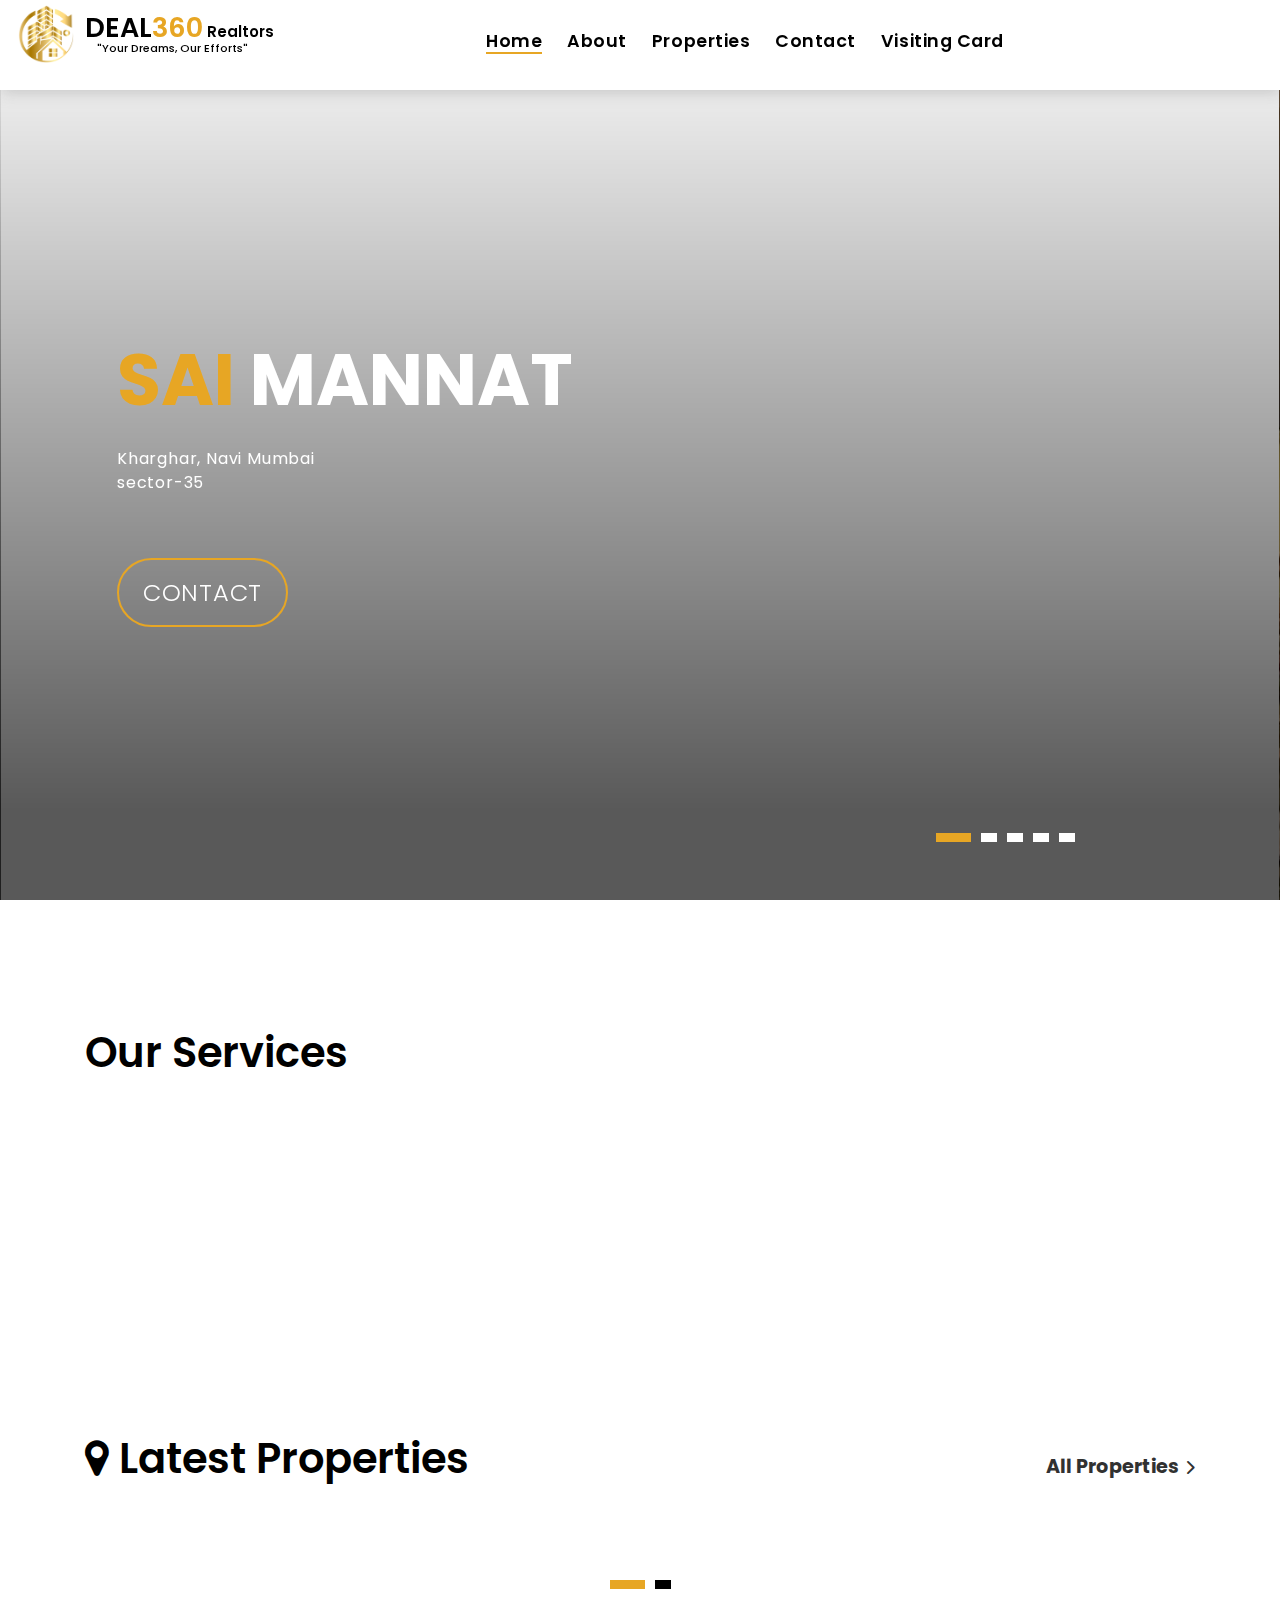
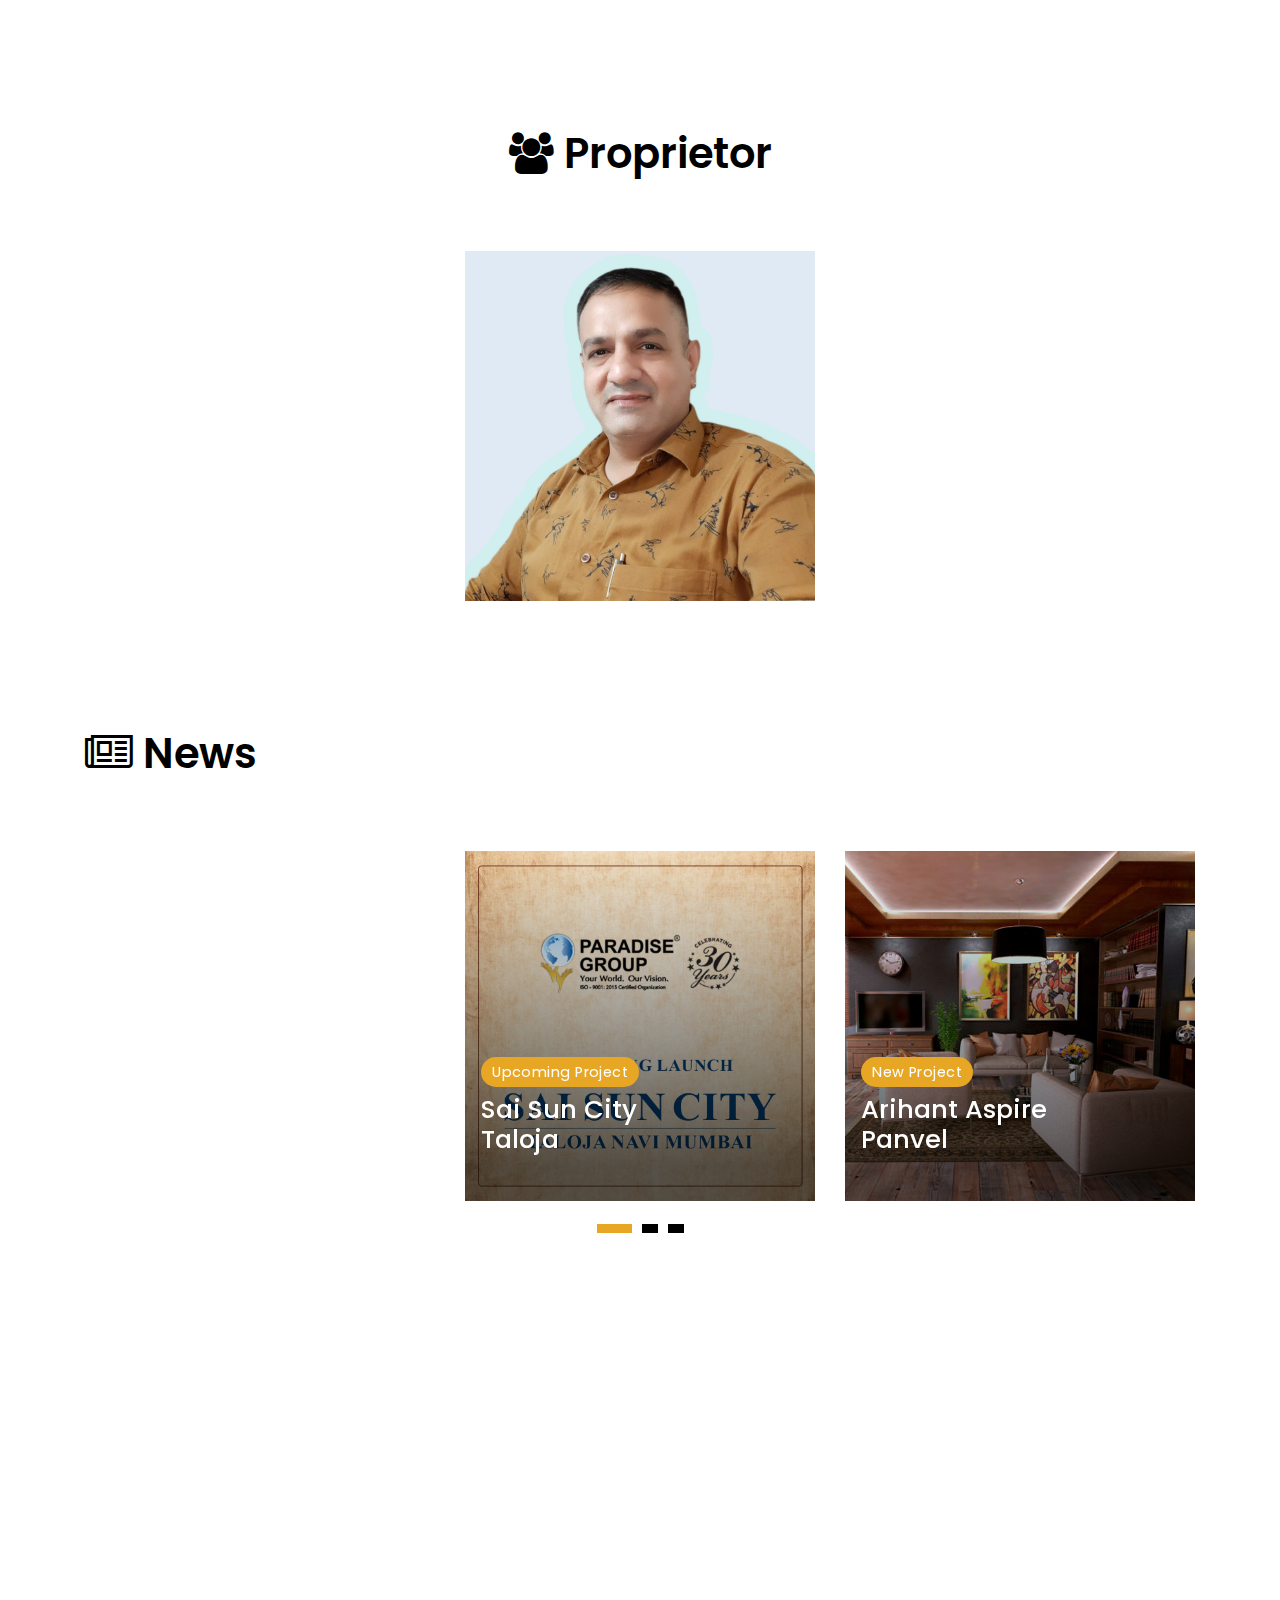
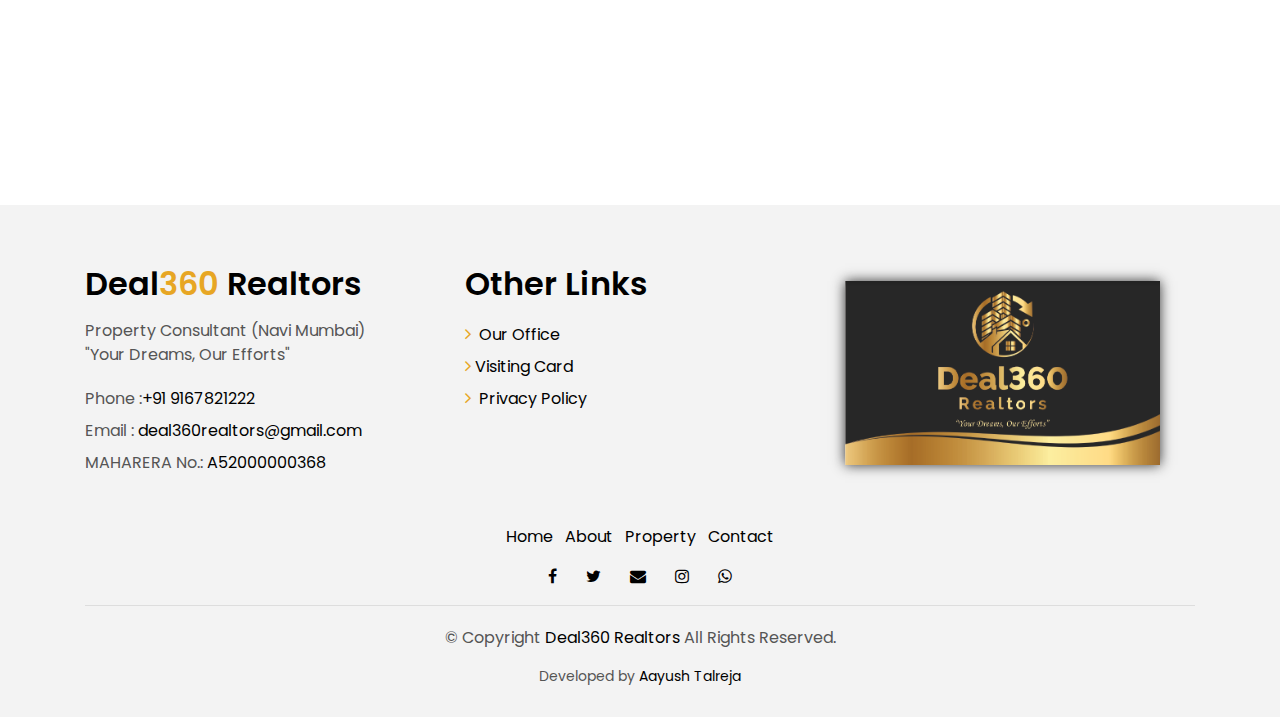
==== commit 016cac7e: "Merge pull request #1 from deal360/main" ====
--- a/index.html
+++ b/index.html
@@ -1,28 +1,30 @@
 <!DOCTYPE html>
 <html lang="en">
+
 <head>
   <meta charset="utf-8">
   <title>Deal360 Realtors</title>
   <meta content="width=device-width, initial-scale=1.0" name="viewport">
   <meta http-equiv="ScreenOrientation" content="autoRotate:disabled">
-  <meta name="keywords" content="deal360, Deal 360, DEAL360, deal360 realtor, Realtor, real estate agency kharghar, real estate agency near me
+
+  <meta name="keywords"
+    content="deal360, Deal 360, DEAL360, deal360 realtor, Realtor, real estate agency kharghar, real estate agency near me
   Realtors, best realtor in kharghar, real estate in kharghar, real estate kharghar, flat, rent, sell, purchase, shop, top realtor for buying a new home, top real estate agents in Navi mumbai, selling a home, sell a home fast, fastest way to sell a home in kharghar, home selling tips, cost of selling your home, marketing your home, ways to sell your home, kharghar, properties, Real Estate, India Property, Property in Navi Mumbai, Real Estate India, India properties, Properties in India, Kharghar real estate, Real Estate in India, Property Sites India, 360 Realtor">
+
   <meta name="author" content="Deal360 Realtor">
   <meta name="robots" content="noindex, nofollow">
-  <meta name="description" content="Buy property in Navi Mumbai, choose from the largest database ongoing and upcoming real estate projects on deal360realtor.in  Rent / Sale / Purchase For more assistance call on 9324535317">
+
+  <meta name="description"
+    content="Buy property in Navi Mumbai, choose from the largest database ongoing and upcoming real estate projects on deal360realtor.in  Rent / Sale / Purchase For more assistance call on 9324535317">
+
   <meta name="geo.region" content="IN-MH" />
-		<meta name="geo.placename" content="Kharghar" />
-      <link rel="canonical" href="https://www.deal360realtor.in" >
-
-  <!-- Favicons -->
+  <meta name="geo.placename" content="Kharghar" />
+  
+  <link rel="canonical" href="https://www.deal360realtor.in">
   <link href="img/logonew.png" rel="icon">
   <link href="img/logonew.png" rel="apple-touch-icon">
-
-  <!-- Google Fonts -->
   <link href="https://fonts.googleapis.com/css?family=Poppins:300,400,500,600,700" rel="stylesheet">
-
   <link href="lib/bootstrap/css/bootstrap.min.css" rel="stylesheet">
-
   <link href="lib/font-awesome/css/font-awesome.min.css" rel="stylesheet">
   <link href="lib/animate/animate.min.css" rel="stylesheet">
   <link href="lib/ionicons/css/ionicons.min.css" rel="stylesheet">
@@ -33,22 +35,22 @@
 </head>
 
 <body>
-  <script async src="https://tally.so/widgets/embed.js"></script>
-
-<script>
-window.TallyConfig = {
-  "formId": "nr8zv3",
-  "popup": {
-    "emoji": {
-      "text": "💬",
-      "animation": "head-shake"
-    },
-    "layout": "modal",
-    "autoClose": 2000
-  }
-};
-</script>
-
+  <!-- <script async src="https://tally.so/widgets/embed.js"></script>
+
+  <script>
+    window.TallyConfig = {
+      "formId": "nr8zv3",
+      "popup": {
+        "emoji": {
+          "text": "💬",
+          "animation": "head-shake"
+        },
+        "layout": "modal",
+        "autoClose": 2000
+      }
+    };
+  </script> -->
+  
   <!--/ Nav Star /-->
   <nav class="navbar navbar-default navbar-trans navbar-expand-lg fixed-top">
     <div class="container">
@@ -59,8 +61,11 @@
         <span></span>
       </button>
       <img src="img/logonew.png" alt="" style="width: 5%; margin-right: 1%; margin-left: -6%; margin-top: -2%;">
-      <a class="navbar-brand text-brand" href="index.html" style="font-size: 27px; margin-top: 1%;">DEAL<span class="color-b">360</span><span style="font-size: 15px;"> Realtors</span><h6 style="font-size: 11px;"> &nbsp;&nbsp;&nbsp;&nbsp;"Your Dreams, Our Efforts"</h6> <br></a>
-    
+      <a class="navbar-brand text-brand" href="index.html" style="font-size: 27px; margin-top: 1%;">DEAL<span
+          class="color-b">360</span><span style="font-size: 15px;"> Realtors</span>
+        <h6 style="font-size: 11px;"> &nbsp;&nbsp;&nbsp;&nbsp;"Your Dreams, Our Efforts"</h6> <br>
+      </a>
+
       <div class="navbar-collapse collapse justify-content-center" id="navbarDefault">
         <ul class="navbar-nav">
           <li class="nav-item">
@@ -72,37 +77,20 @@
           <li class="nav-item">
             <a class="nav-link" href="prop.html">Properties</a>
           </li>
-          <!-- <li class="nav-item">
-            <a class="nav-link" href="#our-agents">Managers</a>
-          </li> -->
-          <!-- <li class="nav-item">
-            <a class="nav-link" href="blog-grid.html">Blog</a>
-          </li> -->
-          <!-- <li class="nav-item dropdown">
-            <a class="nav-link dropdown-toggle" href="#" id="navbarDropdown" role="button" data-toggle="dropdown"
-              aria-haspopup="true" aria-expanded="false">
-              Pages
-            </a>
-            <div class="dropdown-menu" aria-labelledby="navbarDropdown">
-              <a class="dropdown-item" href="prop.html">Properties</a>
-              <!-- <a class="dropdown-item" href="blog-single.html">Blog Single</a> -->
-              <!--<a class="dropdown-item" href="#our-agents">Our Agents</a>
-              <!-- <a class="dropdown-item" href="agent-single.html">Agent Single</a>
-            </div>
-          </li> -->
           <li class="nav-item">
             <a class="nav-link" href="contact.html">Contact</a>
           </li>
           <li class="nav-item">
-            <a href="img/DEAL360 REALTORS (Visiting Card).pdf" class="nav-link" download="Deal360 Realtors - Visiting card">Visiting Card</a>
+            <a href="img/DEAL360 REALTORS (Visiting Card).pdf" class="nav-link"
+              download="Deal360 Realtors - Visiting card">Visiting Card</a>
           </li>
         </ul>
       </div>
-     
+
     </div>
   </nav>
   <!--/ Nav End /-->
-
+  <div data-tf-popover="BYbQ9muM" data-tf-button-color="#C29630" data-tf-tooltip="Hey 👋&nbsp;&nbsp;How can I help you? " data-tf-open="time" data-tf-open-value="5000" data-tf-chat data-tf-medium="snippet" style="all:unset;"></div><script src="//embed.typeform.com/next/embed.js"></script>
   <!--/ Carousel Star /-->
   <div class="intro intro-carousel">
     <div id="carousel" class="owl-carousel owl-theme">
@@ -116,9 +104,11 @@
                   <div class="intro-body">
                     <h1 class="intro-title mb-4">
                       <span class="color-b">Sai</span> Mannat
-                      <br></h1> 
+                      <br>
+                    </h1>
                     <p class="intro-title-top">Kharghar, Navi Mumbai
-                      <br>sector-35</p>
+                      <br>sector-35
+                    </p>
                     <p class="intro-subtitle intro-price">
                       <a href="tel:9167821222"><span class="price-a">Contact</span></a>
                     </p>
@@ -130,7 +120,7 @@
         </div>
       </div>
       <!-- 2nd -->
-    
+
       <div class="carousel-item-a intro-item bg-image" style="background-image: url(img/aspire.jpeg)">
         <div class="overlay overlay-a"></div>
         <div class="intro-content display-table">
@@ -141,9 +131,11 @@
                   <div class="intro-body">
                     <h1 class="intro-title mb-4">
                       <span class="color-b">Arihant</span> Aspire
-                      <br></h1> 
+                      <br>
+                    </h1>
                     <p class="intro-title-top">Panvel, Navi Mumbai
-                      <br></p>
+                      <br>
+                    </p>
                     <p class="intro-subtitle intro-price">
                       <a href="tel:9167821222"><span class="price-a">Contact</span></a>
                     </p>
@@ -161,12 +153,14 @@
             <div class="container">
               <div class="row">
                 <div class="col-lg-8">
-                  <div class="intro-body">                    
+                  <div class="intro-body">
                     <h1 class="intro-title mb-4">
                       <span class="color-b">Arihant </span> Aalishan
-                      <br></h1>
-                      <p class="intro-title-top">Kharghar, Navi Mumbai
-                        <br></p>
+                      <br>
+                    </h1>
+                    <p class="intro-title-top">Kharghar, Navi Mumbai
+                      <br>
+                    </p>
                     <p class="intro-subtitle intro-price">
                       <a href="tel:9167821222"><span class="price-a">Contact</span></a>
                     </p>
@@ -184,12 +178,14 @@
             <div class="container">
               <div class="row">
                 <div class="col-lg-8">
-                  <div class="intro-body">                    
+                  <div class="intro-body">
                     <h1 class="intro-title mb-4">
                       <span class="color-b">Sai </span> Sun City
-                      <br></h1>
-                      <p class="intro-title-top">Upper Kharghar, Navi Mumbai
-                        <br></p>
+                      <br>
+                    </h1>
+                    <p class="intro-title-top">Upper Kharghar, Navi Mumbai
+                      <br>
+                    </p>
                     <p class="intro-subtitle intro-price">
                       <a href="tel:9167821222"><span class="price-a">Contact</span></a>
                     </p>
@@ -210,8 +206,11 @@
                   <div class="intro-body">
                     <h1 class="intro-title mb-4">
                       <span class="color-b">Sai </span> World City
-                      <br></h1> <p class="intro-title-top">Panvel, Navi Mumbai
-                        <br></p>
+                      <br>
+                    </h1>
+                    <p class="intro-title-top">Panvel, Navi Mumbai
+                      <br>
+                    </p>
                     <p class="intro-subtitle intro-price">
                       <a href="tel:9167821222"><span class="price-a">Contact</span></a>
                     </p>
@@ -251,16 +250,10 @@
             </div>
             <div class="card-body-c">
               <p class="content-c">
-                <!-- Sed porttitor lectus nibh. Cras ultricies ligula sed magna dictum porta. Praesent sapien massa,
-                convallis a pellentesque
-                nec, egestas non nisi. -->
+
               </p>
             </div>
-            <!-- <div class="card-footer-c">
-              <a href="#" class="link-c link-icon">Read more
-                <span class="ion-ios-arrow-forward"></span>
-              </a>
-            </div> -->
+
           </div>
         </div>
         <div class="col-md-4">
@@ -275,16 +268,10 @@
             </div>
             <div class="card-body-c">
               <p class="content-c">
-                <!-- Nulla porttitor accumsan tincidunt. Curabitur aliquet quam id dui posuere blandit. Mauris blandit
-                aliquet elit, eget tincidunt
-                nibh pulvinar a. -->
+
               </p>
             </div>
-            <!-- <div class="card-footer-c">
-              <a href="#" class="link-c link-icon">Read more
-                <span class="ion-ios-arrow-forward"></span>
-              </a>
-            </div> -->
+
           </div>
         </div>
         <div class="col-md-4">
@@ -299,16 +286,10 @@
             </div>
             <div class="card-body-c">
               <p class="content-c">
-                <!-- Sed porttitor lectus nibh. Cras ultricies ligula sed magna dictum porta. Praesent sapien massa,
-                convallis a pellentesque
-                nec, egestas non nisi. -->
+
               </p>
             </div>
-            <!-- <div class="card-footer-c">
-              <a href="#" class="link-c link-icon">Read more
-                <span class="ion-ios-arrow-forward"></span>
-              </a>
-            </div> -->
+
           </div>
         </div>
       </div>
@@ -324,7 +305,8 @@
           <div class="title-wrap d-flex justify-content-between">
             <div class="title-box">
               <h2 class="title-a">
-               <span class="fa fa-map-marker "></span> Latest Properties</h2>
+                <span class="fa fa-map-marker "></span> Latest Properties
+              </h2>
             </div>
             <div class="title-link" style="font-weight:bold;">
               <a href="prop.html">All Properties
@@ -345,7 +327,7 @@
                 <div class="card-header-a">
                   <h2 class="card-title-a">
                     Greenwoods
-                      <br /><span style="font-size: 0.5em;"> Kharghar (Sector-35)</span></a>
+                    <br /><span style="font-size: 0.5em;"> Kharghar (Sector-35)</span></a>
                   </h2>
                 </div>
                 <div class="card-body-a">
@@ -392,7 +374,7 @@
                 <div class="card-header-a">
                   <h2 class="card-title-a">
                     Regency Crest
-                      <br /><span style="font-size: 0.5em;"> Kharghar (Sector-19)</span></a>
+                    <br /><span style="font-size: 0.5em;"> Kharghar (Sector-19)</span></a>
                   </h2>
                 </div>
                 <div class="card-body-a">
@@ -420,7 +402,7 @@
                       <span>3</span>
                     </li>
                     <!-- <li>
-                      <h4 class="card-info-title">Garages</h4>
+                      <h4 class="card-info-title"></h4>
                       <span>1</span>
                     </li> -->
                   </ul>
@@ -439,7 +421,7 @@
                 <div class="card-header-a">
                   <h2 class="card-title-a">
                     Arihant Aalishan
-                      <br /> <span style="font-size: 0.5em;"> Kharghar (Sector-37)</span></a>
+                    <br /> <span style="font-size: 0.5em;"> Kharghar (Sector-37)</span></a>
                   </h2>
                 </div>
                 <div class="card-body-a">
@@ -467,7 +449,7 @@
                       <span>2/3/4</span>
                     </li>
                     <!-- <li>
-                      <h4 class="card-info-title">Garages</h4>
+                      <h4 class="card-info-title"></h4>
                       <span>1</span>
                     </li> -->
                   </ul>
@@ -486,7 +468,7 @@
                 <div class="card-header-a">
                   <h2 class="card-title-a">
                     Sai Mannat
-                      <br /> <span style="font-size: 0.5em;"> Kharghar (Sector-34)</span></a>
+                    <br /> <span style="font-size: 0.5em;"> Kharghar (Sector-34)</span></a>
                   </h2>
                 </div>
                 <div class="card-body-a">
@@ -514,7 +496,7 @@
                       <span>2/3</span>
                     </li>
                     <!-- <li>
-                      <h4 class="card-info-title">Garages</h4>
+                      <h4 class="card-info-title"></h4>
                       <span>1</span>
                     </li> -->
                   </ul>
@@ -533,7 +515,7 @@
                 <div class="card-header-a">
                   <h2 class="card-title-a">
                     Bhagwati Greens
-                      <br /> <span style="font-size: 0.5em;"> Kharghar (Sector-20)</span></a>
+                    <br /> <span style="font-size: 0.5em;"> Kharghar (Sector-20)</span></a>
                   </h2>
                 </div>
                 <div class="card-body-a">
@@ -580,7 +562,8 @@
             <div class="title-box">
               <!-- <h2 class="title-a" id="our-agents">Business Managers</h2> -->
               <h2 class="title-a">
-                <span class="fa fa-users" id="our-agents"></span> Proprietor</h2>
+                <span class="fa fa-users" id="our-agents"></span> Proprietor
+              </h2>
             </div>
             <!-- <div class="title-link">
               <a href="agents-grid.html">All Agents
@@ -601,7 +584,7 @@
                 <div class="card-title-d align-self-center">
                   <h3 class="title-d">
                     Manish Talreja
-                      <br></a>
+                    <br></a>
                   </h3>
                 </div>
               </div>
@@ -611,10 +594,12 @@
                 </p> -->
                 <div class="info-agents color-a">
                   <p>
-                    <strong>Phone: </strong><a href="tel:9324535317"> +91 9324535317</p></a>
+                    <strong>Phone: </strong><a href="tel:9324535317"> +91 9324535317
+                  </p></a>
 
                   <p>
-                    <strong>Email: </strong><a href="mailto:deal360realtors@gmail.com">deal360realtors@gmail.com</a></p>
+                    <strong>Email: </strong><a href="mailto:deal360realtors@gmail.com">deal360realtors@gmail.com</a>
+                  </p>
                 </div>
               </div>
               <div class="card-footer-d">
@@ -641,8 +626,8 @@
             </div>
           </div>
         </div>
-        </div>
-      </div>
+      </div>
+    </div>
     </div>
   </section>
   <!--/ Agents End /-->
@@ -656,14 +641,14 @@
             <div class="title-box">
               <h2 class="title-a"><span class="fa  fa-newspaper-o "></span> News</h2>
             </div>
-             <!-- <div class="title-link">
+            <!-- <div class="title-link">
               <a href="blog-grid.html">All News
                 <span class="ion-ios-arrow-forward"></span>
               </a>
             </div> -->
           </div>
         </div>
-      </div> 
+      </div>
       <div id="new-carousel" class="owl-carousel owl-theme">
         <div class="carousel-item-c">
           <div class="card-box-b card-shadow news-box">
@@ -678,7 +663,7 @@
                 <div class="card-title-b">
                   <h2 class="title-2" style="color: white;">
                     Sai World Dreams
-                      <br>Dombivli</a>
+                    <br>Dombivli</a>
                   </h2>
                 </div>
                 <!-- <div class="card-date">
@@ -878,7 +863,7 @@
             </div>
           </div>
         </div>
-      
+
       </div>
     </div>
   </section>
@@ -955,7 +940,7 @@
     </div>
   </section> -->
   <!--/ Testimonials End /-->
-
+  <div data-tf-widget="BYbQ9muM" data-tf-iframe-props="title=Lead Capture Form Template (copy)" data-tf-medium="snippet" style="width:100%;height:500px;"></div><script src="//embed.typeform.com/next/embed.js"></script>
   <!--/ footer Star /-->
   <section class="section-footer">
     <div class="container">
@@ -974,11 +959,15 @@
             <div class="w-footer-a">
               <ul class="list-unstyled">
                 <li class="color-a">
-                  <span class="color-text-a">Phone :</span><a href="tel:9167821222">+91 9167821222</a></li>
+                  <span class="color-text-a">Phone :</span><a href="tel:9167821222">+91 9167821222</a>
+                </li>
                 <li class="color-a">
-                  <span class="color-text-a">Email :</span> <a href="mailto:deal360realtors@gmail.com">deal360realtors@gmail.com</li></a>
+                  <span class="color-text-a">Email :</span> <a
+                    href="mailto:deal360realtors@gmail.com">deal360realtors@gmail.com
+                </li></a>
                 <li class="color-a">
-                  <span class="color-text-a">MAHARERA No.:</span> A52000000368</li>
+                  <span class="color-text-a">MAHARERA No.:</span> A52000000368
+                </li>
               </ul>
             </div>
           </div>
@@ -992,10 +981,13 @@
               <div class="w-body-a">
                 <ul class="list-unstyled">
                   <li class="item-list-a">
-                    <i class="fa fa-angle-right"></i> <a href="https://www.google.com/maps/search/shop+no+10,+Allahabad+Bank,+Sector+6,+Kharghar,+Maharashtra/@19.0448629,73.0611114,17z/data=!3m1!4b1?hl=en" target="_blank">Our Office</a>
+                    <i class="fa fa-angle-right"></i> <a
+                      href="https://www.google.com/maps/search/shop+no+10,+Allahabad+Bank,+Sector+6,+Kharghar,+Maharashtra/@19.0448629,73.0611114,17z/data=!3m1!4b1?hl=en"
+                      target="_blank">Our Office</a>
                   </li>
                   <li class="item-list-a">
-                    <i class="fa fa-angle-right"></i><a href="img/DEAL360 REALTORS (Visiting Card).pdf" download="Deal360 Realtors - Visiting card">Visiting Card</a>
+                    <i class="fa fa-angle-right"></i><a href="img/DEAL360 REALTORS (Visiting Card).pdf"
+                      download="Deal360 Realtors - Visiting card">Visiting Card</a>
                   </li>
                   <li class="item-list-a">
                     <i class="fa fa-angle-right"></i> <a href="privacy_policy.html">Privacy Policy</a>
@@ -1018,6 +1010,7 @@
       </div>
     </div>
   </section>
+
   <footer>
     <div class="container">
       <div class="row">
@@ -1068,7 +1061,7 @@
                   <i class="fa fa-whatsapp" aria-hidden="true"></i>
                 </a>
               </li>
-             
+
               <!-- <li class="list-inline-item">
                 <a href="#">
                   <i class="fa fa-dribbble" aria-hidden="true"></i>
@@ -1083,7 +1076,7 @@
             </p>
           </div>
           <div class="credits">
-          
+
             Developed by <a href="https://github.com/aayu5hgit/">Aayush Talreja</a>
           </div>
         </div>
@@ -1107,4 +1100,5 @@
   <script src="js/main.js"></script>
 
 </body>
-</html>
+
+</html>--- a/css/style.css
+++ b/css/style.css
@@ -1,14 +1,3 @@
-/*
-  Theme Name: EstateAgency
-  Theme URL: https://bootstrapmade.com/real-estate-agency-bootstrap-template/
-  Author: BootstrapMade.com
-  License: https://bootstrapmade.com/license/
-*/
-
-/*======================================
-//--//-->   STYLES GENERALES
-======================================*/
-
 body {
   font-family: 'Poppins', sans-serif;
   color: #555555;
@@ -106,7 +95,7 @@
   margin: 0;
 }
 
-/*------/ Nav Pills  /------*/
+/*------/ Nav   /------*/
 
 .nav-pills-a.nav-pills .nav-link {
   color: #000000;
@@ -451,7 +440,7 @@
   line-height: 1;
   font-size: 16px;
   border-radius: 50%;
-  right: 15px;
+  left: 15px;
   bottom: 15px;
   transition: background 0.5s;
   z-index: 11;
@@ -627,7 +616,7 @@
   padding-top: 19px;
   padding-bottom: 19px;
 }
-.navbar-default img{
+.navbar-reduce img{
   min-width: 15%;
   max-width: 18%;
 }
